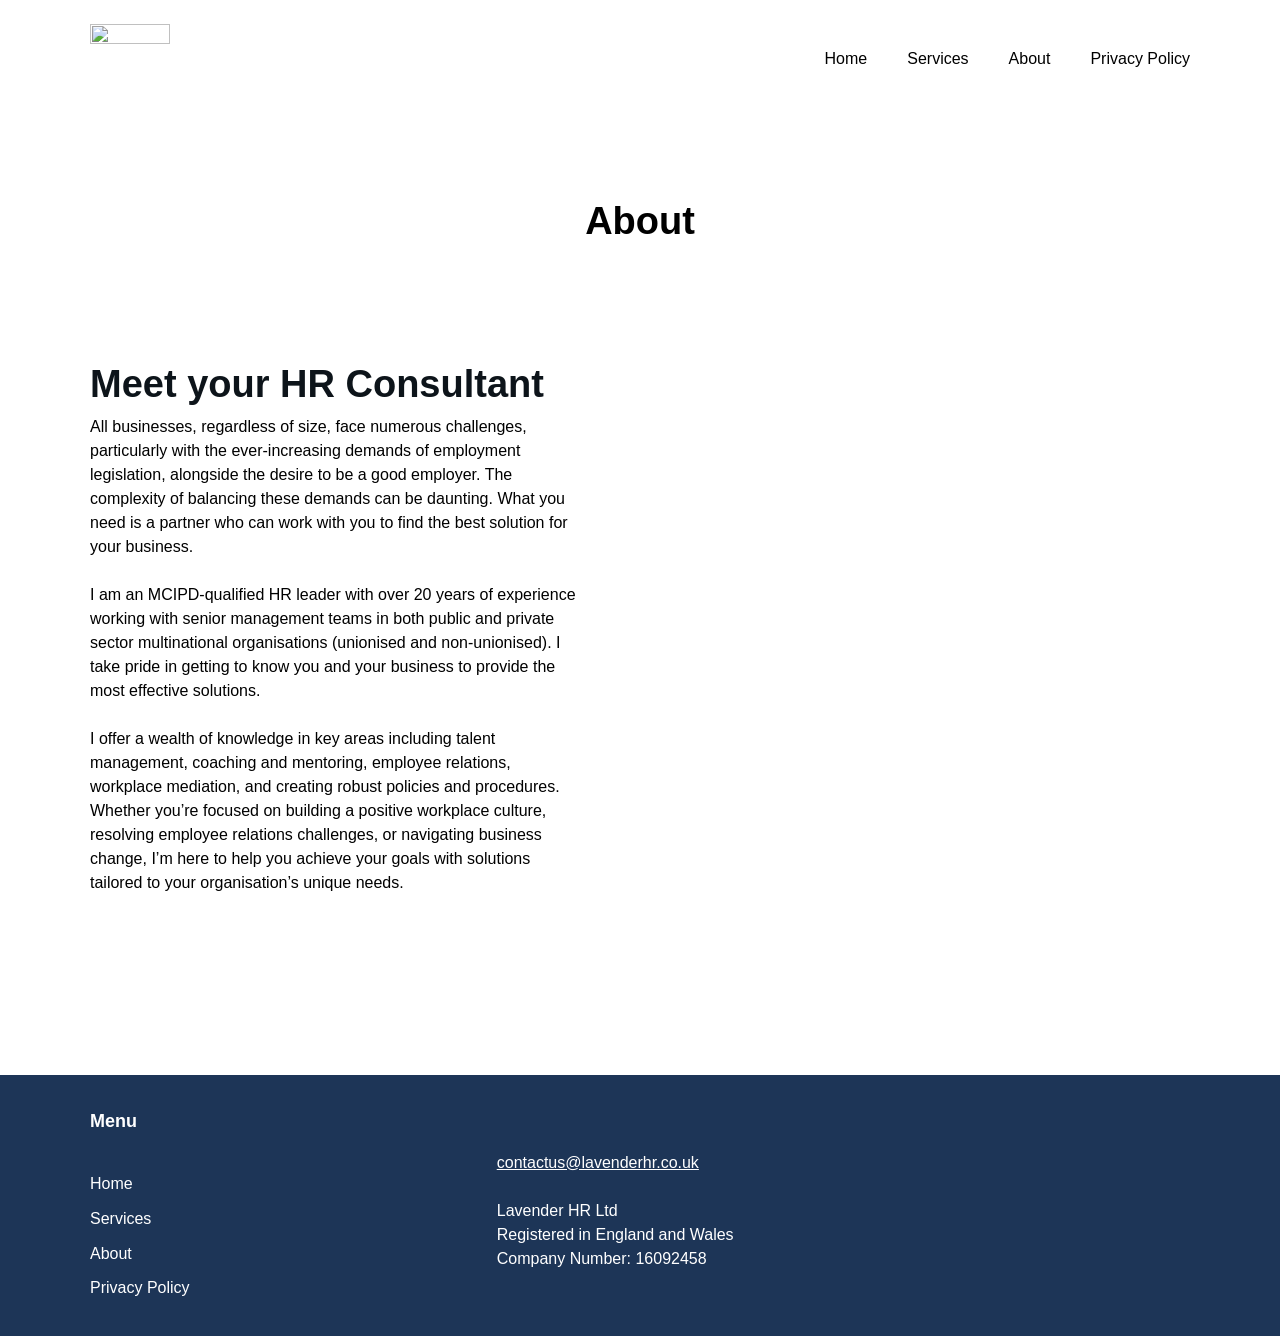
==== about.html @ bd3c9a65 "Add files via upload" ====
<!DOCTYPE html>
<html lang="en-GB">
<head><meta charset="UTF-8">
	
	<meta name="viewport" content="width=device-width, initial-scale=1">
<meta name="robots" content="max-image-preview:large">
<title>About</title>
<link rel="dns-prefetch" href="//www.googletagmanager.com">
<link rel="alternate" type="application/rss+xml" title=" » Feed" href="/feed/">
<link rel="alternate" type="application/rss+xml" title=" » Comments Feed" href="/comments/feed/">


<style id="wp-img-auto-sizes-contain-inline-css">
img:is([sizes=auto i],[sizes^="auto," i]){contain-intrinsic-size:3000px 1500px}
/*# sourceURL=wp-img-auto-sizes-contain-inline-css */
</style>

<style id="wp-block-site-logo-inline-css">
.wp-block-site-logo{box-sizing:border-box;line-height:0}.wp-block-site-logo a{display:inline-block;line-height:0}.wp-block-site-logo.is-default-size img{height:auto;width:120px}.wp-block-site-logo img{height:auto;max-width:100%}.wp-block-site-logo a,.wp-block-site-logo img{border-radius:inherit}.wp-block-site-logo.aligncenter{margin-left:auto;margin-right:auto;text-align:center}:root :where(.wp-block-site-logo.is-style-rounded){border-radius:9999px}
/*# sourceURL=/wp-includes/blocks/site-logo/style.min.css */
</style>
<style id="wp-block-group-inline-css">
.wp-block-group{box-sizing:border-box}:where(.wp-block-group.wp-block-group-is-layout-constrained){position:relative}
/*# sourceURL=/wp-includes/blocks/group/style.min.css */
</style>
<style id="wp-block-navigation-link-inline-css">
.wp-block-navigation .wp-block-navigation-item__label{overflow-wrap:break-word}.wp-block-navigation .wp-block-navigation-item__description{display:none}.link-ui-tools{outline:1px solid #f0f0f0;padding:8px}.link-ui-block-inserter{padding-top:8px}.link-ui-block-inserter__back{margin-left:8px;text-transform:uppercase}
/*# sourceURL=/wp-includes/blocks/navigation-link/style.min.css */
</style>
<style id="wp-block-navigation-inline-css">
.wp-block-navigation{position:relative}.wp-block-navigation ul{margin-bottom:0;margin-left:0;margin-top:0;padding-left:0}.wp-block-navigation ul,.wp-block-navigation ul li{list-style:none;padding:0}.wp-block-navigation .wp-block-navigation-item{align-items:center;background-color:inherit;display:flex;position:relative}.wp-block-navigation .wp-block-navigation-item .wp-block-navigation__submenu-container:empty{display:none}.wp-block-navigation .wp-block-navigation-item__content{display:block;z-index:1}.wp-block-navigation .wp-block-navigation-item__content.wp-block-navigation-item__content{color:inherit}.wp-block-navigation.has-text-decoration-underline .wp-block-navigation-item__content,.wp-block-navigation.has-text-decoration-underline .wp-block-navigation-item__content:active,.wp-block-navigation.has-text-decoration-underline .wp-block-navigation-item__content:focus{text-decoration:underline}.wp-block-navigation.has-text-decoration-line-through .wp-block-navigation-item__content,.wp-block-navigation.has-text-decoration-line-through .wp-block-navigation-item__content:active,.wp-block-navigation.has-text-decoration-line-through .wp-block-navigation-item__content:focus{text-decoration:line-through}.wp-block-navigation :where(a),.wp-block-navigation :where(a:active),.wp-block-navigation :where(a:focus){text-decoration:none}.wp-block-navigation .wp-block-navigation__submenu-icon{align-self:center;background-color:inherit;border:none;color:currentColor;display:inline-block;font-size:inherit;height:.6em;line-height:0;margin-left:.25em;padding:0;width:.6em}.wp-block-navigation .wp-block-navigation__submenu-icon svg{stroke:currentColor;display:inline-block;height:inherit;margin-top:.075em;width:inherit}.wp-block-navigation{--navigation-layout-justification-setting:flex-start;--navigation-layout-direction:row;--navigation-layout-wrap:wrap;--navigation-layout-justify:flex-start;--navigation-layout-align:center}.wp-block-navigation.is-vertical{--navigation-layout-direction:column;--navigation-layout-justify:initial;--navigation-layout-align:flex-start}.wp-block-navigation.no-wrap{--navigation-layout-wrap:nowrap}.wp-block-navigation.items-justified-center{--navigation-layout-justification-setting:center;--navigation-layout-justify:center}.wp-block-navigation.items-justified-center.is-vertical{--navigation-layout-align:center}.wp-block-navigation.items-justified-right{--navigation-layout-justification-setting:flex-end;--navigation-layout-justify:flex-end}.wp-block-navigation.items-justified-right.is-vertical{--navigation-layout-align:flex-end}.wp-block-navigation.items-justified-space-between{--navigation-layout-justification-setting:space-between;--navigation-layout-justify:space-between}.wp-block-navigation .has-child .wp-block-navigation__submenu-container{align-items:normal;background-color:inherit;color:inherit;display:flex;flex-direction:column;opacity:0;position:absolute;z-index:2}@media not (prefers-reduced-motion){.wp-block-navigation .has-child .wp-block-navigation__submenu-container{transition:opacity .1s linear}}.wp-block-navigation .has-child .wp-block-navigation__submenu-container{height:0;overflow:hidden;visibility:hidden;width:0}.wp-block-navigation .has-child .wp-block-navigation__submenu-container>.wp-block-navigation-item>.wp-block-navigation-item__content{display:flex;flex-grow:1;padding:.5em 1em}.wp-block-navigation .has-child .wp-block-navigation__submenu-container>.wp-block-navigation-item>.wp-block-navigation-item__content .wp-block-navigation__submenu-icon{margin-left:auto;margin-right:0}.wp-block-navigation .has-child .wp-block-navigation__submenu-container .wp-block-navigation-item__content{margin:0}.wp-block-navigation .has-child .wp-block-navigation__submenu-container{left:-1px;top:100%}@media (min-width:782px){.wp-block-navigation .has-child .wp-block-navigation__submenu-container .wp-block-navigation__submenu-container{left:100%;top:-1px}.wp-block-navigation .has-child .wp-block-navigation__submenu-container .wp-block-navigation__submenu-container:before{background:#0000;content:"";display:block;height:100%;position:absolute;right:100%;width:.5em}.wp-block-navigation .has-child .wp-block-navigation__submenu-container .wp-block-navigation__submenu-icon{margin-right:.25em}.wp-block-navigation .has-child .wp-block-navigation__submenu-container .wp-block-navigation__submenu-icon svg{transform:rotate(-90deg)}}@media (hover:hover){.wp-block-navigation .has-child:not(.open-on-click):hover>.wp-block-navigation__submenu-container{height:auto;min-width:200px;opacity:1;overflow:visible;visibility:visible;width:auto}}.wp-block-navigation .has-child .wp-block-navigation-submenu__toggle[aria-expanded=true]~.wp-block-navigation__submenu-container,.wp-block-navigation .has-child:not(.open-on-click):not(.open-on-hover-click):focus-within>.wp-block-navigation__submenu-container{height:auto;min-width:200px;opacity:1;overflow:visible;visibility:visible;width:auto}.wp-block-navigation .has-child.open-always{align-items:var(--navigation-layout-align,initial);flex-direction:var(--navigation-layout-direction,initial);flex-wrap:var(--navigation-layout-wrap,wrap);gap:var(--wp--style--block-gap,2em)}.wp-block-navigation .has-child.open-always,.wp-block-navigation .has-child.open-always .wp-block-navigation-item{justify-content:var(--navigation-layout-justify,initial)}.wp-block-navigation .has-child.open-always .wp-block-navigation__submenu-container,.wp-block-navigation .has-child.open-always.wp-block-navigation-submenu{gap:var(--wp--style--block-gap,2em)}.wp-block-navigation .has-child.open-always .wp-block-navigation-item,.wp-block-navigation .has-child.open-always .wp-block-navigation__submenu-container,.wp-block-navigation .has-child.open-always.wp-block-navigation-submenu{padding-bottom:0;padding-top:0}.wp-block-navigation .has-child.open-always .wp-block-navigation__submenu-container{padding-left:var(--wp--style--block-gap,2em);padding-right:var(--wp--style--block-gap,2em)}.wp-block-navigation .has-child.open-always .wp-block-navigation__submenu-container .wp-block-navigation-item__content{padding:0}.wp-block-navigation .has-child.open-always .wp-block-navigation__submenu-container>.wp-block-navigation-item>.wp-block-navigation-item__content,.wp-block-navigation .has-child.open-always>.wp-block-navigation-item__content{flex-grow:0}.wp-block-navigation .has-child.open-always>.wp-block-navigation__submenu-container{background-color:initial;border:none;color:inherit;flex-basis:100%;height:auto;opacity:1;overflow:visible;position:static;visibility:visible;width:auto}.wp-block-navigation.has-background .has-child .wp-block-navigation__submenu-container{left:0;top:100%}@media (min-width:782px){.wp-block-navigation.has-background .has-child .wp-block-navigation__submenu-container .wp-block-navigation__submenu-container{left:100%;top:0}}.wp-block-navigation-submenu{display:flex;position:relative}.wp-block-navigation-submenu .wp-block-navigation__submenu-icon svg{stroke:currentColor}button.wp-block-navigation-item__content{background-color:initial;border:none;color:currentColor;font-family:inherit;font-size:inherit;font-style:inherit;font-weight:inherit;letter-spacing:inherit;line-height:inherit;text-align:left;text-transform:inherit}.wp-block-navigation-submenu__toggle{cursor:pointer}.wp-block-navigation-submenu__toggle[aria-expanded=true]+.wp-block-navigation__submenu-icon>svg,.wp-block-navigation-submenu__toggle[aria-expanded=true]>svg{transform:rotate(180deg)}.wp-block-navigation-item.open-on-click .wp-block-navigation-submenu__toggle{padding-left:0;padding-right:.85em}.wp-block-navigation-item.open-on-click .wp-block-navigation-submenu__toggle+.wp-block-navigation__submenu-icon{margin-left:-.6em;pointer-events:none}.wp-block-navigation-item.open-on-click button.wp-block-navigation-item__content:not(.wp-block-navigation-submenu__toggle){padding:0}.wp-block-navigation .wp-block-page-list,.wp-block-navigation__container,.wp-block-navigation__responsive-close,.wp-block-navigation__responsive-container,.wp-block-navigation__responsive-container-content,.wp-block-navigation__responsive-dialog{gap:inherit}:where(.wp-block-navigation.has-background .wp-block-navigation-item a:not(.wp-element-button)),:where(.wp-block-navigation.has-background .wp-block-navigation-submenu a:not(.wp-element-button)){padding:.5em 1em}:where(.wp-block-navigation .wp-block-navigation__submenu-container .wp-block-navigation-item a:not(.wp-element-button)),:where(.wp-block-navigation .wp-block-navigation__submenu-container .wp-block-navigation-submenu a:not(.wp-element-button)),:where(.wp-block-navigation .wp-block-navigation__submenu-container .wp-block-navigation-submenu button.wp-block-navigation-item__content),:where(.wp-block-navigation .wp-block-navigation__submenu-container .wp-block-pages-list__item button.wp-block-navigation-item__content){padding:.5em 1em}.wp-block-navigation.items-justified-right .wp-block-navigation__container .has-child .wp-block-navigation__submenu-container,.wp-block-navigation.items-justified-right .wp-block-page-list>.has-child .wp-block-navigation__submenu-container,.wp-block-navigation.items-justified-space-between .wp-block-page-list>.has-child:last-child .wp-block-navigation__submenu-container,.wp-block-navigation.items-justified-space-between>.wp-block-navigation__container>.has-child:last-child .wp-block-navigation__submenu-container{left:auto;right:0}.wp-block-navigation.items-justified-right .wp-block-navigation__container .has-child .wp-block-navigation__submenu-container .wp-block-navigation__submenu-container,.wp-block-navigation.items-justified-right .wp-block-page-list>.has-child .wp-block-navigation__submenu-container .wp-block-navigation__submenu-container,.wp-block-navigation.items-justified-space-between .wp-block-page-list>.has-child:last-child .wp-block-navigation__submenu-container .wp-block-navigation__submenu-container,.wp-block-navigation.items-justified-space-between>.wp-block-navigation__container>.has-child:last-child .wp-block-navigation__submenu-container .wp-block-navigation__submenu-container{left:-1px;right:-1px}@media (min-width:782px){.wp-block-navigation.items-justified-right .wp-block-navigation__container .has-child .wp-block-navigation__submenu-container .wp-block-navigation__submenu-container,.wp-block-navigation.items-justified-right .wp-block-page-list>.has-child .wp-block-navigation__submenu-container .wp-block-navigation__submenu-container,.wp-block-navigation.items-justified-space-between .wp-block-page-list>.has-child:last-child .wp-block-navigation__submenu-container .wp-block-navigation__submenu-container,.wp-block-navigation.items-justified-space-between>.wp-block-navigation__container>.has-child:last-child .wp-block-navigation__submenu-container .wp-block-navigation__submenu-container{left:auto;right:100%}}.wp-block-navigation:not(.has-background) .wp-block-navigation__submenu-container{background-color:#fff;border:1px solid #00000026}.wp-block-navigation.has-background .wp-block-navigation__submenu-container{background-color:inherit}.wp-block-navigation:not(.has-text-color) .wp-block-navigation__submenu-container{color:#000}.wp-block-navigation__container{align-items:var(--navigation-layout-align,initial);display:flex;flex-direction:var(--navigation-layout-direction,initial);flex-wrap:var(--navigation-layout-wrap,wrap);justify-content:var(--navigation-layout-justify,initial);list-style:none;margin:0;padding-left:0}.wp-block-navigation__container .is-responsive{display:none}.wp-block-navigation__container:only-child,.wp-block-page-list:only-child{flex-grow:1}@keyframes overlay-menu__fade-in-animation{0%{opacity:0;transform:translateY(.5em)}to{opacity:1;transform:translateY(0)}}.wp-block-navigation__responsive-container{bottom:0;display:none;left:0;position:fixed;right:0;top:0}.wp-block-navigation__responsive-container :where(.wp-block-navigation-item a){color:inherit}.wp-block-navigation__responsive-container .wp-block-navigation__responsive-container-content{align-items:var(--navigation-layout-align,initial);display:flex;flex-direction:var(--navigation-layout-direction,initial);flex-wrap:var(--navigation-layout-wrap,wrap);justify-content:var(--navigation-layout-justify,initial)}.wp-block-navigation__responsive-container:not(.is-menu-open.is-menu-open){background-color:inherit!important;color:inherit!important}.wp-block-navigation__responsive-container.is-menu-open{background-color:inherit;display:flex;flex-direction:column}@media not (prefers-reduced-motion){.wp-block-navigation__responsive-container.is-menu-open{animation:overlay-menu__fade-in-animation .1s ease-out;animation-fill-mode:forwards}}.wp-block-navigation__responsive-container.is-menu-open:not(.disable-default-overlay){padding:clamp(1rem,var(--wp--style--root--padding-top),20rem) clamp(1rem,var(--wp--style--root--padding-right),20rem) clamp(1rem,var(--wp--style--root--padding-bottom),20rem) clamp(1rem,var(--wp--style--root--padding-left),20rem)}.wp-block-navigation__responsive-container.is-menu-open{overflow:auto;z-index:100000}.wp-block-navigation__responsive-container.is-menu-open:not(.disable-default-overlay) .wp-block-navigation__responsive-container-content{padding-top:calc(2rem + 24px)}.wp-block-navigation__responsive-container.is-menu-open:where(:not(.disable-default-overlay)) .wp-block-navigation__responsive-container-content{align-items:var(--navigation-layout-justification-setting,inherit);display:flex;flex-direction:column;flex-wrap:nowrap;overflow:visible}.wp-block-navigation__responsive-container.is-menu-open:where(:not(.disable-default-overlay)) .wp-block-navigation__responsive-container-content,.wp-block-navigation__responsive-container.is-menu-open:where(:not(.disable-default-overlay)) .wp-block-navigation__responsive-container-content .wp-block-navigation__container,.wp-block-navigation__responsive-container.is-menu-open:where(:not(.disable-default-overlay)) .wp-block-navigation__responsive-container-content .wp-block-page-list{justify-content:flex-start}.wp-block-navigation__responsive-container.is-menu-open:where(:not(.disable-default-overlay)) .wp-block-navigation__responsive-container-content .wp-block-navigation__submenu-icon{display:none}.wp-block-navigation__responsive-container.is-menu-open:where(:not(.disable-default-overlay)) .wp-block-navigation__responsive-container-content .has-child .wp-block-navigation__submenu-container{border:none;height:auto;min-width:200px;opacity:1;overflow:initial;padding-left:2rem;padding-right:2rem;position:static;visibility:visible;width:auto}.wp-block-navigation__responsive-container.is-menu-open:where(:not(.disable-default-overlay)) .wp-block-navigation__responsive-container-content .wp-block-navigation__container,.wp-block-navigation__responsive-container.is-menu-open:where(:not(.disable-default-overlay)) .wp-block-navigation__responsive-container-content .wp-block-navigation__submenu-container{gap:inherit}.wp-block-navigation__responsive-container.is-menu-open:where(:not(.disable-default-overlay)) .wp-block-navigation__responsive-container-content .wp-block-navigation__submenu-container{padding-top:var(--wp--style--block-gap,2em)}.wp-block-navigation__responsive-container.is-menu-open:where(:not(.disable-default-overlay)) .wp-block-navigation__responsive-container-content .wp-block-navigation-item__content{padding:0}.wp-block-navigation__responsive-container.is-menu-open:where(:not(.disable-default-overlay)) .wp-block-navigation__responsive-container-content .wp-block-navigation-item,.wp-block-navigation__responsive-container.is-menu-open:where(:not(.disable-default-overlay)) .wp-block-navigation__responsive-container-content .wp-block-navigation__container,.wp-block-navigation__responsive-container.is-menu-open:where(:not(.disable-default-overlay)) .wp-block-navigation__responsive-container-content .wp-block-page-list{align-items:var(--navigation-layout-justification-setting,initial);display:flex;flex-direction:column}.wp-block-navigation__responsive-container.is-menu-open:where(:not(.disable-default-overlay)) .wp-block-navigation-item,.wp-block-navigation__responsive-container.is-menu-open:where(:not(.disable-default-overlay)) .wp-block-navigation-item .wp-block-navigation__submenu-container,.wp-block-navigation__responsive-container.is-menu-open:where(:not(.disable-default-overlay)) .wp-block-navigation__container,.wp-block-navigation__responsive-container.is-menu-open:where(:not(.disable-default-overlay)) .wp-block-page-list{background:#0000!important;color:inherit!important}.wp-block-navigation__responsive-container.is-menu-open:where(:not(.disable-default-overlay)) .wp-block-navigation__submenu-container.wp-block-navigation__submenu-container.wp-block-navigation__submenu-container.wp-block-navigation__submenu-container{left:auto;right:auto}.wp-block-navigation__responsive-container.disable-default-overlay .wp-block-navigation__overlay-container{display:none;width:100%}.wp-block-navigation__responsive-container.disable-default-overlay .wp-block-navigation__responsive-close{max-width:none}.wp-block-navigation__responsive-container.disable-default-overlay.is-menu-open .wp-block-navigation__responsive-container-content>:not(.wp-block-navigation__overlay-container){display:none}.wp-block-navigation__responsive-container.disable-default-overlay.is-menu-open .wp-block-navigation__responsive-container-content .wp-block-navigation__overlay-container{display:block}.wp-block-navigation__responsive-container.disable-default-overlay.is-menu-open .wp-block-navigation__responsive-container-content .wp-block-navigation__overlay-container .wp-block-navigation__submenu-container{left:0;right:auto}@media (min-width:600px){.wp-block-navigation__responsive-container:not(.hidden-by-default):not(.is-menu-open){background-color:inherit;display:block;position:relative;width:100%;z-index:auto}.wp-block-navigation__responsive-container:not(.hidden-by-default):not(.is-menu-open) .wp-block-navigation__responsive-container-close{display:none}.wp-block-navigation__responsive-container.is-menu-open .wp-block-navigation__submenu-container.wp-block-navigation__submenu-container.wp-block-navigation__submenu-container.wp-block-navigation__submenu-container{left:0}}.wp-block-navigation:not(.has-background) .wp-block-navigation__responsive-container.is-menu-open:not(.disable-default-overlay){background-color:#fff}.wp-block-navigation:not(.has-text-color) .wp-block-navigation__responsive-container.is-menu-open:not(.disable-default-overlay){color:#000}.wp-block-navigation__toggle_button_label{font-size:1rem;font-weight:700}.wp-block-navigation__responsive-container-close,.wp-block-navigation__responsive-container-open{background:#0000;border:none;color:currentColor;cursor:pointer;margin:0;padding:0;text-transform:inherit;vertical-align:middle}.wp-block-navigation__responsive-container-close svg,.wp-block-navigation__responsive-container-open svg{fill:currentColor;display:block;height:24px;pointer-events:none;width:24px}.wp-block-navigation__responsive-container-open{display:flex}.wp-block-navigation__responsive-container-open.wp-block-navigation__responsive-container-open.wp-block-navigation__responsive-container-open{font-family:inherit;font-size:inherit;font-weight:inherit}@media (min-width:600px){.wp-block-navigation__responsive-container-open:not(.always-shown){display:none}}.wp-block-navigation__responsive-container-close{position:absolute;right:0;top:0;z-index:2}.wp-block-navigation__responsive-container-close.wp-block-navigation__responsive-container-close.wp-block-navigation__responsive-container-close{font-family:inherit;font-size:inherit;font-weight:inherit}.disable-default-overlay .wp-block-navigation__responsive-container-close{right:clamp(1rem,var(--wp--style--root--padding-left),20rem);top:clamp(1rem,var(--wp--style--root--padding-left),20rem)}.wp-block-navigation__responsive-close{width:100%}.has-modal-open .wp-block-navigation__responsive-close{margin-left:auto;margin-right:auto;max-width:var(--wp--style--global--wide-size,100%)}.wp-block-navigation__responsive-close:focus{outline:none}.is-menu-open .wp-block-navigation__responsive-close,.is-menu-open .wp-block-navigation__responsive-container-content,.is-menu-open .wp-block-navigation__responsive-dialog{box-sizing:border-box}.wp-block-navigation__responsive-dialog{position:relative}.has-modal-open .admin-bar .is-menu-open:where(:not(.disable-default-overlay)) .wp-block-navigation__responsive-dialog{margin-top:46px}@media (min-width:782px){.has-modal-open .admin-bar .is-menu-open:where(:not(.disable-default-overlay)) .wp-block-navigation__responsive-dialog{margin-top:32px}}html.has-modal-open{overflow:hidden}
/*# sourceURL=/wp-includes/blocks/navigation/style.min.css */
</style>
<style id="wp-block-post-title-inline-css">
.wp-block-post-title{box-sizing:border-box;word-break:break-word}.wp-block-post-title :where(a){display:inline-block;font-family:inherit;font-size:inherit;font-style:inherit;font-weight:inherit;letter-spacing:inherit;line-height:inherit;text-decoration:inherit}
/*# sourceURL=/wp-includes/blocks/post-title/style.min.css */
</style>
<style id="wp-block-heading-inline-css">
h1:where(.wp-block-heading).has-background,h2:where(.wp-block-heading).has-background,h3:where(.wp-block-heading).has-background,h4:where(.wp-block-heading).has-background,h5:where(.wp-block-heading).has-background,h6:where(.wp-block-heading).has-background{padding:1.25em 2.375em}h1.has-text-align-left[style*=writing-mode]:where([style*=vertical-lr]),h1.has-text-align-right[style*=writing-mode]:where([style*=vertical-rl]),h2.has-text-align-left[style*=writing-mode]:where([style*=vertical-lr]),h2.has-text-align-right[style*=writing-mode]:where([style*=vertical-rl]),h3.has-text-align-left[style*=writing-mode]:where([style*=vertical-lr]),h3.has-text-align-right[style*=writing-mode]:where([style*=vertical-rl]),h4.has-text-align-left[style*=writing-mode]:where([style*=vertical-lr]),h4.has-text-align-right[style*=writing-mode]:where([style*=vertical-rl]),h5.has-text-align-left[style*=writing-mode]:where([style*=vertical-lr]),h5.has-text-align-right[style*=writing-mode]:where([style*=vertical-rl]),h6.has-text-align-left[style*=writing-mode]:where([style*=vertical-lr]),h6.has-text-align-right[style*=writing-mode]:where([style*=vertical-rl]){rotate:180deg}
/*# sourceURL=/wp-includes/blocks/heading/style.min.css */
</style>
<style id="wp-block-paragraph-inline-css">
.is-small-text{font-size:.875em}.is-regular-text{font-size:1em}.is-large-text{font-size:2.25em}.is-larger-text{font-size:3em}.has-drop-cap:not(:focus):first-letter{float:left;font-size:8.4em;font-style:normal;font-weight:100;line-height:.68;margin:.05em .1em 0 0;text-transform:uppercase}body.rtl .has-drop-cap:not(:focus):first-letter{float:none;margin-left:.1em}p.has-drop-cap.has-background{overflow:hidden}:root :where(p.has-background){padding:1.25em 2.375em}:where(p.has-text-color:not(.has-link-color)) a{color:inherit}p.has-text-align-left[style*="writing-mode:vertical-lr"],p.has-text-align-right[style*="writing-mode:vertical-rl"]{rotate:180deg}
/*# sourceURL=/wp-includes/blocks/paragraph/style.min.css */
</style>
<style id="wp-block-image-inline-css">
.wp-block-image>a,.wp-block-image>figure>a{display:inline-block}.wp-block-image img{box-sizing:border-box;height:auto;max-width:100%;vertical-align:bottom}@media not (prefers-reduced-motion){.wp-block-image img.hide{visibility:hidden}.wp-block-image img.show{animation:show-content-image .4s}}.wp-block-image[style*=border-radius] img,.wp-block-image[style*=border-radius]>a{border-radius:inherit}.wp-block-image.has-custom-border img{box-sizing:border-box}.wp-block-image.aligncenter{text-align:center}.wp-block-image.alignfull>a,.wp-block-image.alignwide>a{width:100%}.wp-block-image.alignfull img,.wp-block-image.alignwide img{height:auto;width:100%}.wp-block-image .aligncenter,.wp-block-image .alignleft,.wp-block-image .alignright,.wp-block-image.aligncenter,.wp-block-image.alignleft,.wp-block-image.alignright{display:table}.wp-block-image .aligncenter>figcaption,.wp-block-image .alignleft>figcaption,.wp-block-image .alignright>figcaption,.wp-block-image.aligncenter>figcaption,.wp-block-image.alignleft>figcaption,.wp-block-image.alignright>figcaption{caption-side:bottom;display:table-caption}.wp-block-image .alignleft{float:left;margin:.5em 1em .5em 0}.wp-block-image .alignright{float:right;margin:.5em 0 .5em 1em}.wp-block-image .aligncenter{margin-left:auto;margin-right:auto}.wp-block-image :where(figcaption){margin-bottom:1em;margin-top:.5em}.wp-block-image.is-style-circle-mask img{border-radius:9999px}@supports ((-webkit-mask-image:none) or (mask-image:none)) or (-webkit-mask-image:none){.wp-block-image.is-style-circle-mask img{border-radius:0;-webkit-mask-image:url('data:image/svg+xml;utf8,<svg viewBox="0 0 100 100" xmlns="http://www.w3.org/2000/svg"><circle cx="50" cy="50" r="50"/></svg>');mask-image:url('data:image/svg+xml;utf8,<svg viewBox="0 0 100 100" xmlns="http://www.w3.org/2000/svg"><circle cx="50" cy="50" r="50"/></svg>');mask-mode:alpha;-webkit-mask-position:center;mask-position:center;-webkit-mask-repeat:no-repeat;mask-repeat:no-repeat;-webkit-mask-size:contain;mask-size:contain}}:root :where(.wp-block-image.is-style-rounded img,.wp-block-image .is-style-rounded img){border-radius:9999px}.wp-block-image figure{margin:0}.wp-lightbox-container{display:flex;flex-direction:column;position:relative}.wp-lightbox-container img{cursor:zoom-in}.wp-lightbox-container img:hover+button{opacity:1}.wp-lightbox-container button{align-items:center;backdrop-filter:blur(16px) saturate(180%);background-color:#5a5a5a40;border:none;border-radius:4px;cursor:zoom-in;display:flex;height:20px;justify-content:center;opacity:0;padding:0;position:absolute;right:16px;text-align:center;top:16px;width:20px;z-index:100}@media not (prefers-reduced-motion){.wp-lightbox-container button{transition:opacity .2s ease}}.wp-lightbox-container button:focus-visible{outline:3px auto #5a5a5a40;outline:3px auto -webkit-focus-ring-color;outline-offset:3px}.wp-lightbox-container button:hover{cursor:pointer;opacity:1}.wp-lightbox-container button:focus{opacity:1}.wp-lightbox-container button:focus,.wp-lightbox-container button:hover,.wp-lightbox-container button:not(:hover):not(:active):not(.has-background){background-color:#5a5a5a40;border:none}.wp-lightbox-overlay{box-sizing:border-box;cursor:zoom-out;height:100vh;left:0;overflow:hidden;position:fixed;top:0;visibility:hidden;width:100%;z-index:100000}.wp-lightbox-overlay .wp-lightbox-close-button{align-items:center;cursor:pointer;display:flex;font-family:inherit;gap:8px;justify-content:center;line-height:1;min-height:40px;min-width:40px;padding:0 4px;position:absolute;right:calc(env(safe-area-inset-right) + 16px);top:calc(env(safe-area-inset-top) + 16px);z-index:5000000}.wp-lightbox-overlay .wp-lightbox-close-button:focus,.wp-lightbox-overlay .wp-lightbox-close-button:hover,.wp-lightbox-overlay .wp-lightbox-close-button:not(:hover):not(:active):not(.has-background){background:none;border:none}.wp-lightbox-overlay .wp-lightbox-close-button:has(.wp-lightbox-close-text:not([hidden])) .wp-lightbox-close-icon svg{height:1em;width:1em}.wp-lightbox-overlay .wp-lightbox-close-icon svg{display:block}.wp-lightbox-overlay .wp-lightbox-navigation-button-next,.wp-lightbox-overlay .wp-lightbox-navigation-button-prev{align-items:center;bottom:16px;cursor:pointer;display:flex;font-family:inherit;gap:4px;justify-content:center;line-height:1;min-height:40px;min-width:40px;padding:0 8px;position:absolute;z-index:2000002}.wp-lightbox-overlay .wp-lightbox-navigation-button-next[hidden],.wp-lightbox-overlay .wp-lightbox-navigation-button-prev[hidden]{display:none}@media (min-width:960px){.wp-lightbox-overlay .wp-lightbox-navigation-button-next,.wp-lightbox-overlay .wp-lightbox-navigation-button-prev{bottom:50%;transform:translateY(-50%)}}.wp-lightbox-overlay .wp-lightbox-navigation-button-next:focus,.wp-lightbox-overlay .wp-lightbox-navigation-button-next:hover,.wp-lightbox-overlay .wp-lightbox-navigation-button-next:not(:hover):not(:active):not(.has-background),.wp-lightbox-overlay .wp-lightbox-navigation-button-prev:focus,.wp-lightbox-overlay .wp-lightbox-navigation-button-prev:hover,.wp-lightbox-overlay .wp-lightbox-navigation-button-prev:not(:hover):not(:active):not(.has-background){background:none;border:none;padding:0 8px}.wp-lightbox-overlay .wp-lightbox-navigation-button-next:has(.wp-lightbox-navigation-text:not([hidden])) .wp-lightbox-navigation-icon svg,.wp-lightbox-overlay .wp-lightbox-navigation-button-prev:has(.wp-lightbox-navigation-text:not([hidden])) .wp-lightbox-navigation-icon svg{display:block;height:1.5em;width:1.5em}.wp-lightbox-overlay .wp-lightbox-navigation-button-prev{left:calc(env(safe-area-inset-left) + 16px)}.wp-lightbox-overlay .wp-lightbox-navigation-button-next{right:calc(env(safe-area-inset-right) + 16px)}.wp-lightbox-overlay .wp-lightbox-navigation-icon svg{vertical-align:middle}.wp-lightbox-overlay .lightbox-image-container{height:var(--wp--lightbox-container-height);left:50%;overflow:hidden;position:absolute;top:50%;transform:translate(-50%,-50%);transform-origin:top left;width:var(--wp--lightbox-container-width);z-index:2000001}.wp-lightbox-overlay .wp-block-image{align-items:center;box-sizing:border-box;display:flex;height:100%;justify-content:center;margin:0;position:relative;transform-origin:0 0;width:100%;z-index:3000000}.wp-lightbox-overlay .wp-block-image img{height:var(--wp--lightbox-image-height);min-height:var(--wp--lightbox-image-height);min-width:var(--wp--lightbox-image-width);width:var(--wp--lightbox-image-width)}.wp-lightbox-overlay .wp-block-image figcaption{display:none}.wp-lightbox-overlay button{background:none;border:none}.wp-lightbox-overlay .scrim{background-color:#fff;height:100%;opacity:.9;position:absolute;width:100%;z-index:2000000}.wp-lightbox-overlay.active{visibility:visible}@media not (prefers-reduced-motion){.wp-lightbox-overlay.active{animation:turn-on-visibility .25s both}.wp-lightbox-overlay.active img{animation:turn-on-visibility .35s both}.wp-lightbox-overlay.show-closing-animation:not(.active){animation:turn-off-visibility .35s both}.wp-lightbox-overlay.show-closing-animation:not(.active) img{animation:turn-off-visibility .25s both}.wp-lightbox-overlay.zoom.active{animation:none;opacity:1;visibility:visible}.wp-lightbox-overlay.zoom.active .lightbox-image-container{animation:lightbox-zoom-in .4s}.wp-lightbox-overlay.zoom.active .lightbox-image-container img{animation:none}.wp-lightbox-overlay.zoom.active .scrim{animation:turn-on-visibility .4s forwards}.wp-lightbox-overlay.zoom.show-closing-animation:not(.active){animation:none}.wp-lightbox-overlay.zoom.show-closing-animation:not(.active) .lightbox-image-container{animation:lightbox-zoom-out .4s}.wp-lightbox-overlay.zoom.show-closing-animation:not(.active) .lightbox-image-container img{animation:none}.wp-lightbox-overlay.zoom.show-closing-animation:not(.active) .scrim{animation:turn-off-visibility .4s forwards}}@keyframes show-content-image{0%{visibility:hidden}99%{visibility:hidden}to{visibility:visible}}@keyframes turn-on-visibility{0%{opacity:0}to{opacity:1}}@keyframes turn-off-visibility{0%{opacity:1;visibility:visible}99%{opacity:0;visibility:visible}to{opacity:0;visibility:hidden}}@keyframes lightbox-zoom-in{0%{transform:translate(calc((-100vw + var(--wp--lightbox-scrollbar-width))/2 + var(--wp--lightbox-initial-left-position)),calc(-50vh + var(--wp--lightbox-initial-top-position))) scale(var(--wp--lightbox-scale))}to{transform:translate(-50%,-50%) scale(1)}}@keyframes lightbox-zoom-out{0%{transform:translate(-50%,-50%) scale(1);visibility:visible}99%{visibility:visible}to{transform:translate(calc((-100vw + var(--wp--lightbox-scrollbar-width))/2 + var(--wp--lightbox-initial-left-position)),calc(-50vh + var(--wp--lightbox-initial-top-position))) scale(var(--wp--lightbox-scale));visibility:hidden}}
/*# sourceURL=/wp-includes/blocks/image/style.min.css */
</style>
<style id="wp-block-post-content-inline-css">
.wp-block-post-content{display:flow-root}
/*# sourceURL=/wp-includes/blocks/post-content/style.min.css */
</style>
<style id="wp-block-columns-inline-css">
.wp-block-columns{box-sizing:border-box;display:flex;flex-wrap:wrap!important}@media (min-width:782px){.wp-block-columns{flex-wrap:nowrap!important}}.wp-block-columns{align-items:normal!important}.wp-block-columns.are-vertically-aligned-top{align-items:flex-start}.wp-block-columns.are-vertically-aligned-center{align-items:center}.wp-block-columns.are-vertically-aligned-bottom{align-items:flex-end}@media (max-width:781px){.wp-block-columns:not(.is-not-stacked-on-mobile)>.wp-block-column{flex-basis:100%!important}}@media (min-width:782px){.wp-block-columns:not(.is-not-stacked-on-mobile)>.wp-block-column{flex-basis:0;flex-grow:1}.wp-block-columns:not(.is-not-stacked-on-mobile)>.wp-block-column[style*=flex-basis]{flex-grow:0}}.wp-block-columns.is-not-stacked-on-mobile{flex-wrap:nowrap!important}.wp-block-columns.is-not-stacked-on-mobile>.wp-block-column{flex-basis:0;flex-grow:1}.wp-block-columns.is-not-stacked-on-mobile>.wp-block-column[style*=flex-basis]{flex-grow:0}:where(.wp-block-columns){margin-bottom:1.75em}:where(.wp-block-columns.has-background){padding:1.25em 2.375em}.wp-block-column{flex-grow:1;min-width:0;overflow-wrap:break-word;word-break:break-word}.wp-block-column.is-vertically-aligned-top{align-self:flex-start}.wp-block-column.is-vertically-aligned-center{align-self:center}.wp-block-column.is-vertically-aligned-bottom{align-self:flex-end}.wp-block-column.is-vertically-aligned-stretch{align-self:stretch}.wp-block-column.is-vertically-aligned-bottom,.wp-block-column.is-vertically-aligned-center,.wp-block-column.is-vertically-aligned-top{width:100%}
/*# sourceURL=/wp-includes/blocks/columns/style.min.css */
</style>
<style id="wp-emoji-styles-inline-css">

	img.wp-smiley, img.emoji {
		display: inline !important;
		border: none !important;
		box-shadow: none !important;
		height: 1em !important;
		width: 1em !important;
		margin: 0 0.07em !important;
		vertical-align: -0.1em !important;
		background: none !important;
		padding: 0 !important;
	}
/*# sourceURL=wp-emoji-styles-inline-css */
</style>
<style id="wp-block-library-inline-css">
:root{--wp-block-synced-color:#7a00df;--wp-block-synced-color--rgb:122,0,223;--wp-bound-block-color:var(--wp-block-synced-color);--wp-editor-canvas-background:#ddd;--wp-admin-theme-color:#007cba;--wp-admin-theme-color--rgb:0,124,186;--wp-admin-theme-color-darker-10:#006ba1;--wp-admin-theme-color-darker-10--rgb:0,107,160.5;--wp-admin-theme-color-darker-20:#005a87;--wp-admin-theme-color-darker-20--rgb:0,90,135;--wp-admin-border-width-focus:2px}@media (min-resolution:192dpi){:root{--wp-admin-border-width-focus:1.5px}}.wp-element-button{cursor:pointer}:root .has-very-light-gray-background-color{background-color:#eee}:root .has-very-dark-gray-background-color{background-color:#313131}:root .has-very-light-gray-color{color:#eee}:root .has-very-dark-gray-color{color:#313131}:root .has-vivid-green-cyan-to-vivid-cyan-blue-gradient-background{background:linear-gradient(135deg,#00d084,#0693e3)}:root .has-purple-crush-gradient-background{background:linear-gradient(135deg,#34e2e4,#4721fb 50%,#ab1dfe)}:root .has-hazy-dawn-gradient-background{background:linear-gradient(135deg,#faaca8,#dad0ec)}:root .has-subdued-olive-gradient-background{background:linear-gradient(135deg,#fafae1,#67a671)}:root .has-atomic-cream-gradient-background{background:linear-gradient(135deg,#fdd79a,#004a59)}:root .has-nightshade-gradient-background{background:linear-gradient(135deg,#330968,#31cdcf)}:root .has-midnight-gradient-background{background:linear-gradient(135deg,#020381,#2874fc)}:root{--wp--preset--font-size--normal:16px;--wp--preset--font-size--huge:42px}.has-regular-font-size{font-size:1em}.has-larger-font-size{font-size:2.625em}.has-normal-font-size{font-size:var(--wp--preset--font-size--normal)}.has-huge-font-size{font-size:var(--wp--preset--font-size--huge)}:root .has-text-align-center{text-align:center}:root .has-text-align-left{text-align:left}:root .has-text-align-right{text-align:right}.has-fit-text{white-space:nowrap!important}#end-resizable-editor-section{display:none}.aligncenter{clear:both}.items-justified-left{justify-content:flex-start}.items-justified-center{justify-content:center}.items-justified-right{justify-content:flex-end}.items-justified-space-between{justify-content:space-between}.screen-reader-text{word-wrap:normal!important;border:0;clip-path:inset(50%);height:1px;margin:-1px;overflow:hidden;padding:0;position:absolute;width:1px}.screen-reader-text:focus{background-color:#ddd;clip-path:none;color:#444;display:block;font-size:1em;height:auto;left:5px;line-height:normal;padding:15px 23px 14px;text-decoration:none;top:5px;width:auto;z-index:100000}html :where(.has-border-color){border-style:solid}html :where([style*=border-color]){border-style:solid}html :where([style*=border-top-color]){border-top-style:solid}html :where([style*=border-right-color]){border-right-style:solid}html :where([style*=border-bottom-color]){border-bottom-style:solid}html :where([style*=border-left-color]){border-left-style:solid}html :where([style*=border-width]){border-style:solid}html :where([style*=border-top-width]){border-top-style:solid}html :where([style*=border-right-width]){border-right-style:solid}html :where([style*=border-bottom-width]){border-bottom-style:solid}html :where([style*=border-left-width]){border-left-style:solid}html :where(img[class*=wp-image-]){height:auto;max-width:100%}:where(figure){margin:0 0 1em}html :where(.is-position-sticky){--wp-admin--admin-bar--position-offset:var(--wp-admin--admin-bar--height,0px)}@media screen and (max-width:600px){html :where(.is-position-sticky){--wp-admin--admin-bar--position-offset:0px}}
/*# sourceURL=/wp-includes/css/dist/block-library/common.min.css */
</style>
<style id="global-styles-inline-css">
:root{--wp--preset--aspect-ratio--square: 1;--wp--preset--aspect-ratio--4-3: 4/3;--wp--preset--aspect-ratio--3-4: 3/4;--wp--preset--aspect-ratio--3-2: 3/2;--wp--preset--aspect-ratio--2-3: 2/3;--wp--preset--aspect-ratio--16-9: 16/9;--wp--preset--aspect-ratio--9-16: 9/16;--wp--preset--color--black: #000000;--wp--preset--color--cyan-bluish-gray: #abb8c3;--wp--preset--color--white: #ffffff;--wp--preset--color--pale-pink: #f78da7;--wp--preset--color--vivid-red: #cf2e2e;--wp--preset--color--luminous-vivid-orange: #ff6900;--wp--preset--color--luminous-vivid-amber: #fcb900;--wp--preset--color--light-green-cyan: #7bdcb5;--wp--preset--color--vivid-green-cyan: #00d084;--wp--preset--color--pale-cyan-blue: #8ed1fc;--wp--preset--color--vivid-cyan-blue: #0693e3;--wp--preset--color--vivid-purple: #9b51e0;--wp--preset--color--color-1: #A8DADC;--wp--preset--color--color-2: #1D3557;--wp--preset--color--color-3: #457B9D;--wp--preset--color--light: #ffffff;--wp--preset--color--dark: #0d141a;--wp--preset--color--grey: #B8C0CC;--wp--preset--color--page-background: #ffffff;--wp--preset--color--page-text: #000000;--wp--preset--gradient--vivid-cyan-blue-to-vivid-purple: linear-gradient(135deg,rgb(6,147,227) 0%,rgb(155,81,224) 100%);--wp--preset--gradient--light-green-cyan-to-vivid-green-cyan: linear-gradient(135deg,rgb(122,220,180) 0%,rgb(0,208,130) 100%);--wp--preset--gradient--luminous-vivid-amber-to-luminous-vivid-orange: linear-gradient(135deg,rgb(252,185,0) 0%,rgb(255,105,0) 100%);--wp--preset--gradient--luminous-vivid-orange-to-vivid-red: linear-gradient(135deg,rgb(255,105,0) 0%,rgb(207,46,46) 100%);--wp--preset--gradient--very-light-gray-to-cyan-bluish-gray: linear-gradient(135deg,rgb(238,238,238) 0%,rgb(169,184,195) 100%);--wp--preset--gradient--cool-to-warm-spectrum: linear-gradient(135deg,rgb(74,234,220) 0%,rgb(151,120,209) 20%,rgb(207,42,186) 40%,rgb(238,44,130) 60%,rgb(251,105,98) 80%,rgb(254,248,76) 100%);--wp--preset--gradient--blush-light-purple: linear-gradient(135deg,rgb(255,206,236) 0%,rgb(152,150,240) 100%);--wp--preset--gradient--blush-bordeaux: linear-gradient(135deg,rgb(254,205,165) 0%,rgb(254,45,45) 50%,rgb(107,0,62) 100%);--wp--preset--gradient--luminous-dusk: linear-gradient(135deg,rgb(255,203,112) 0%,rgb(199,81,192) 50%,rgb(65,88,208) 100%);--wp--preset--gradient--pale-ocean: linear-gradient(135deg,rgb(255,245,203) 0%,rgb(182,227,212) 50%,rgb(51,167,181) 100%);--wp--preset--gradient--electric-grass: linear-gradient(135deg,rgb(202,248,128) 0%,rgb(113,206,126) 100%);--wp--preset--gradient--midnight: linear-gradient(135deg,rgb(2,3,129) 0%,rgb(40,116,252) 100%);--wp--preset--gradient--gradient-one: linear-gradient(135deg, #457B9D 0%, #73BFB8 100%);--wp--preset--font-size--small: 12px;--wp--preset--font-size--medium: 16px;--wp--preset--font-size--large: 18px;--wp--preset--font-size--x-large: 38px;--wp--preset--font-size--xx-large: 60px;--wp--preset--font-family--system: -apple-system,BlinkMacSystemFont,"Segoe UI",Roboto,Oxygen-Sans,Ubuntu,Cantarell,"Helvetica Neue",sans-serif;--wp--preset--font-family--serif: "Times New Roman","New York",Times,"Noto Serif",serif;--wp--preset--font-family--monospace: Consolas,Menlo,Monaco,"SF Mono","DejaVu Sans Mono","Roboto Mono","Courier New",Courier,monospace;--wp--preset--font-family--dmsans: DMSans, sans-serif;--wp--preset--font-family--caudex: Caudex, serif;--wp--preset--font-family--cormorant: Cormorant, serif;--wp--preset--font-family--dmserif-display: DMSerifDisplay, serif;--wp--preset--font-family--firasans: FiraSans, sans-serif;--wp--preset--font-family--gruppo: Gruppo, sans-serif;--wp--preset--font-family--junge: Junge, serif;--wp--preset--font-family--montserrat: Montserrat, sans-serif;--wp--preset--font-family--nunitosans: NunitoSans, sans-serif;--wp--preset--font-family--playfairdisplay: PlayfairDisplay, serif;--wp--preset--font-family--poppins: Poppins, sans-serif;--wp--preset--font-family--prompt: Prompt, sans-serif;--wp--preset--font-family--prostoone: ProstoOne, sans-serif;--wp--preset--font-family--roboto: Roboto, sans-serif;--wp--preset--font-family--titilliumweb: TitilliumWeb, sans-serif;--wp--preset--font-family--trirong: Trirong, serif;--wp--preset--font-family--lato: Lato, sans-serif;--wp--preset--font-family--ibm-plex-mono: IBM Plex Mono, monospace, sans-serif;--wp--preset--font-family--prata: Prata, serif;--wp--preset--font-family--catamaran: Catamaran, sans-serif;--wp--preset--font-family--open-sans: Open Sans, sans-serif;--wp--preset--font-family--manrope: Manrope, sans-serif;--wp--preset--spacing--20: 0.44rem;--wp--preset--spacing--30: 0.67rem;--wp--preset--spacing--40: 1rem;--wp--preset--spacing--50: 1.5rem;--wp--preset--spacing--60: 2.25rem;--wp--preset--spacing--70: 3.38rem;--wp--preset--spacing--80: 5.06rem;--wp--preset--shadow--natural: 6px 6px 9px rgba(0, 0, 0, 0.2);--wp--preset--shadow--deep: 12px 12px 50px rgba(0, 0, 0, 0.4);--wp--preset--shadow--sharp: 6px 6px 0px rgba(0, 0, 0, 0.2);--wp--preset--shadow--outlined: 6px 6px 0px -3px rgb(255, 255, 255), 6px 6px rgb(0, 0, 0);--wp--preset--shadow--crisp: 6px 6px 0px rgb(0, 0, 0);}:root { --wp--style--global--content-size: 700px;--wp--style--global--wide-size: 1100px; }:where(body) { margin: 0; }.wp-site-blocks { padding-top: var(--wp--style--root--padding-top); padding-bottom: var(--wp--style--root--padding-bottom); }.has-global-padding { padding-right: var(--wp--style--root--padding-right); padding-left: var(--wp--style--root--padding-left); }.has-global-padding > .alignfull { margin-right: calc(var(--wp--style--root--padding-right) * -1); margin-left: calc(var(--wp--style--root--padding-left) * -1); }.has-global-padding :where(:not(.alignfull.is-layout-flow) > .has-global-padding:not(.wp-block-block, .alignfull)) { padding-right: 0; padding-left: 0; }.has-global-padding :where(:not(.alignfull.is-layout-flow) > .has-global-padding:not(.wp-block-block, .alignfull)) > .alignfull { margin-left: 0; margin-right: 0; }.wp-site-blocks > .alignleft { float: left; margin-right: 2em; }.wp-site-blocks > .alignright { float: right; margin-left: 2em; }.wp-site-blocks > .aligncenter { justify-content: center; margin-left: auto; margin-right: auto; }:where(.wp-site-blocks) > * { margin-block-start: 40px; margin-block-end: 0; }:where(.wp-site-blocks) > :first-child { margin-block-start: 0; }:where(.wp-site-blocks) > :last-child { margin-block-end: 0; }:root { --wp--style--block-gap: 40px; }:root :where(.is-layout-flow) > :first-child{margin-block-start: 0;}:root :where(.is-layout-flow) > :last-child{margin-block-end: 0;}:root :where(.is-layout-flow) > *{margin-block-start: 40px;margin-block-end: 0;}:root :where(.is-layout-constrained) > :first-child{margin-block-start: 0;}:root :where(.is-layout-constrained) > :last-child{margin-block-end: 0;}:root :where(.is-layout-constrained) > *{margin-block-start: 40px;margin-block-end: 0;}:root :where(.is-layout-flex){gap: 40px;}:root :where(.is-layout-grid){gap: 40px;}.is-layout-flow > .alignleft{float: left;margin-inline-start: 0;margin-inline-end: 2em;}.is-layout-flow > .alignright{float: right;margin-inline-start: 2em;margin-inline-end: 0;}.is-layout-flow > .aligncenter{margin-left: auto !important;margin-right: auto !important;}.is-layout-constrained > .alignleft{float: left;margin-inline-start: 0;margin-inline-end: 2em;}.is-layout-constrained > .alignright{float: right;margin-inline-start: 2em;margin-inline-end: 0;}.is-layout-constrained > .aligncenter{margin-left: auto !important;margin-right: auto !important;}.is-layout-constrained > :where(:not(.alignleft):not(.alignright):not(.alignfull)){max-width: var(--wp--style--global--content-size);margin-left: auto !important;margin-right: auto !important;}.is-layout-constrained > .alignwide{max-width: var(--wp--style--global--wide-size);}body .is-layout-flex{display: flex;}.is-layout-flex{flex-wrap: wrap;align-items: center;}.is-layout-flex > :is(*, div){margin: 0;}body .is-layout-grid{display: grid;}.is-layout-grid > :is(*, div){margin: 0;}body{background-color: var(--wp--preset--color--page-background);color: var(--wp--preset--color--black);font-family: -apple-system,BlinkMacSystemFont,"Segoe UI",Roboto,Oxygen-Sans,Ubuntu,Cantarell,"Helvetica Neue",sans-serif;font-size: var(--wp--preset--font-size--medium);line-height: 1.5;--wp--style--root--padding-top: 0px;--wp--style--root--padding-right: var(--wp--preset--spacing--50);--wp--style--root--padding-bottom: 0px;--wp--style--root--padding-left: var(--wp--preset--spacing--50);}a:where(:not(.wp-element-button)){color: var(--wp--preset--color--black);}:root :where(a:where(:not(.wp-element-button)):hover){color: var(--wp--preset--color--contrast);text-decoration: none;}:root :where(a:where(:not(.wp-element-button)):focus){color: var(--wp--preset--color--contrast);}:root :where(a:where(:not(.wp-element-button)):active){color: var(--wp--preset--color--contrast);}h1, h2, h3, h4, h5, h6{color: var(--wp--preset--color--black);font-family: -apple-system,BlinkMacSystemFont,"Segoe UI",Roboto,Oxygen-Sans,Ubuntu,Cantarell,"Helvetica Neue",sans-serif;}:root :where(.wp-element-button, .wp-block-button__link){background-color: var(--wp--preset--color--primary);border-radius: 28px;border-color: var(--wp--preset--color--transparent);border-width: 1px;border-style: solid;color: var(--wp--preset--color--contrast);font-family: inherit;font-size: var(--wp--preset--font-size--small);font-style: inherit;font-weight: 500;letter-spacing: inherit;line-height: inherit;padding-top: var(--wp--preset--spacing--30);padding-right: var(--wp--preset--spacing--30);padding-bottom: var(--wp--preset--spacing--30);padding-left: var(--wp--preset--spacing--30);text-decoration: none;text-transform: inherit;}:root :where(.wp-element-button:hover, .wp-block-button__link:hover){border-color: var(--wp--preset--color--secondary);}:root :where(.wp-element-caption, .wp-block-audio figcaption, .wp-block-embed figcaption, .wp-block-gallery figcaption, .wp-block-image figcaption, .wp-block-table figcaption, .wp-block-video figcaption){color: var(--wp--preset--color--primary);}cite{color: var(--wp--preset--color--primary);}.has-black-color{color: var(--wp--preset--color--black) !important;}.has-cyan-bluish-gray-color{color: var(--wp--preset--color--cyan-bluish-gray) !important;}.has-white-color{color: var(--wp--preset--color--white) !important;}.has-pale-pink-color{color: var(--wp--preset--color--pale-pink) !important;}.has-vivid-red-color{color: var(--wp--preset--color--vivid-red) !important;}.has-luminous-vivid-orange-color{color: var(--wp--preset--color--luminous-vivid-orange) !important;}.has-luminous-vivid-amber-color{color: var(--wp--preset--color--luminous-vivid-amber) !important;}.has-light-green-cyan-color{color: var(--wp--preset--color--light-green-cyan) !important;}.has-vivid-green-cyan-color{color: var(--wp--preset--color--vivid-green-cyan) !important;}.has-pale-cyan-blue-color{color: var(--wp--preset--color--pale-cyan-blue) !important;}.has-vivid-cyan-blue-color{color: var(--wp--preset--color--vivid-cyan-blue) !important;}.has-vivid-purple-color{color: var(--wp--preset--color--vivid-purple) !important;}.has-color-1-color{color: var(--wp--preset--color--color-1) !important;}.has-color-2-color{color: var(--wp--preset--color--color-2) !important;}.has-color-3-color{color: var(--wp--preset--color--color-3) !important;}.has-light-color{color: var(--wp--preset--color--light) !important;}.has-dark-color{color: var(--wp--preset--color--dark) !important;}.has-grey-color{color: var(--wp--preset--color--grey) !important;}.has-page-background-color{color: var(--wp--preset--color--page-background) !important;}.has-page-text-color{color: var(--wp--preset--color--page-text) !important;}.has-black-background-color{background-color: var(--wp--preset--color--black) !important;}.has-cyan-bluish-gray-background-color{background-color: var(--wp--preset--color--cyan-bluish-gray) !important;}.has-white-background-color{background-color: var(--wp--preset--color--white) !important;}.has-pale-pink-background-color{background-color: var(--wp--preset--color--pale-pink) !important;}.has-vivid-red-background-color{background-color: var(--wp--preset--color--vivid-red) !important;}.has-luminous-vivid-orange-background-color{background-color: var(--wp--preset--color--luminous-vivid-orange) !important;}.has-luminous-vivid-amber-background-color{background-color: var(--wp--preset--color--luminous-vivid-amber) !important;}.has-light-green-cyan-background-color{background-color: var(--wp--preset--color--light-green-cyan) !important;}.has-vivid-green-cyan-background-color{background-color: var(--wp--preset--color--vivid-green-cyan) !important;}.has-pale-cyan-blue-background-color{background-color: var(--wp--preset--color--pale-cyan-blue) !important;}.has-vivid-cyan-blue-background-color{background-color: var(--wp--preset--color--vivid-cyan-blue) !important;}.has-vivid-purple-background-color{background-color: var(--wp--preset--color--vivid-purple) !important;}.has-color-1-background-color{background-color: var(--wp--preset--color--color-1) !important;}.has-color-2-background-color{background-color: var(--wp--preset--color--color-2) !important;}.has-color-3-background-color{background-color: var(--wp--preset--color--color-3) !important;}.has-light-background-color{background-color: var(--wp--preset--color--light) !important;}.has-dark-background-color{background-color: var(--wp--preset--color--dark) !important;}.has-grey-background-color{background-color: var(--wp--preset--color--grey) !important;}.has-page-background-background-color{background-color: var(--wp--preset--color--page-background) !important;}.has-page-text-background-color{background-color: var(--wp--preset--color--page-text) !important;}.has-black-border-color{border-color: var(--wp--preset--color--black) !important;}.has-cyan-bluish-gray-border-color{border-color: var(--wp--preset--color--cyan-bluish-gray) !important;}.has-white-border-color{border-color: var(--wp--preset--color--white) !important;}.has-pale-pink-border-color{border-color: var(--wp--preset--color--pale-pink) !important;}.has-vivid-red-border-color{border-color: var(--wp--preset--color--vivid-red) !important;}.has-luminous-vivid-orange-border-color{border-color: var(--wp--preset--color--luminous-vivid-orange) !important;}.has-luminous-vivid-amber-border-color{border-color: var(--wp--preset--color--luminous-vivid-amber) !important;}.has-light-green-cyan-border-color{border-color: var(--wp--preset--color--light-green-cyan) !important;}.has-vivid-green-cyan-border-color{border-color: var(--wp--preset--color--vivid-green-cyan) !important;}.has-pale-cyan-blue-border-color{border-color: var(--wp--preset--color--pale-cyan-blue) !important;}.has-vivid-cyan-blue-border-color{border-color: var(--wp--preset--color--vivid-cyan-blue) !important;}.has-vivid-purple-border-color{border-color: var(--wp--preset--color--vivid-purple) !important;}.has-color-1-border-color{border-color: var(--wp--preset--color--color-1) !important;}.has-color-2-border-color{border-color: var(--wp--preset--color--color-2) !important;}.has-color-3-border-color{border-color: var(--wp--preset--color--color-3) !important;}.has-light-border-color{border-color: var(--wp--preset--color--light) !important;}.has-dark-border-color{border-color: var(--wp--preset--color--dark) !important;}.has-grey-border-color{border-color: var(--wp--preset--color--grey) !important;}.has-page-background-border-color{border-color: var(--wp--preset--color--page-background) !important;}.has-page-text-border-color{border-color: var(--wp--preset--color--page-text) !important;}.has-vivid-cyan-blue-to-vivid-purple-gradient-background{background: var(--wp--preset--gradient--vivid-cyan-blue-to-vivid-purple) !important;}.has-light-green-cyan-to-vivid-green-cyan-gradient-background{background: var(--wp--preset--gradient--light-green-cyan-to-vivid-green-cyan) !important;}.has-luminous-vivid-amber-to-luminous-vivid-orange-gradient-background{background: var(--wp--preset--gradient--luminous-vivid-amber-to-luminous-vivid-orange) !important;}.has-luminous-vivid-orange-to-vivid-red-gradient-background{background: var(--wp--preset--gradient--luminous-vivid-orange-to-vivid-red) !important;}.has-very-light-gray-to-cyan-bluish-gray-gradient-background{background: var(--wp--preset--gradient--very-light-gray-to-cyan-bluish-gray) !important;}.has-cool-to-warm-spectrum-gradient-background{background: var(--wp--preset--gradient--cool-to-warm-spectrum) !important;}.has-blush-light-purple-gradient-background{background: var(--wp--preset--gradient--blush-light-purple) !important;}.has-blush-bordeaux-gradient-background{background: var(--wp--preset--gradient--blush-bordeaux) !important;}.has-luminous-dusk-gradient-background{background: var(--wp--preset--gradient--luminous-dusk) !important;}.has-pale-ocean-gradient-background{background: var(--wp--preset--gradient--pale-ocean) !important;}.has-electric-grass-gradient-background{background: var(--wp--preset--gradient--electric-grass) !important;}.has-midnight-gradient-background{background: var(--wp--preset--gradient--midnight) !important;}.has-gradient-one-gradient-background{background: var(--wp--preset--gradient--gradient-one) !important;}.has-small-font-size{font-size: var(--wp--preset--font-size--small) !important;}.has-medium-font-size{font-size: var(--wp--preset--font-size--medium) !important;}.has-large-font-size{font-size: var(--wp--preset--font-size--large) !important;}.has-x-large-font-size{font-size: var(--wp--preset--font-size--x-large) !important;}.has-xx-large-font-size{font-size: var(--wp--preset--font-size--xx-large) !important;}.has-system-font-family{font-family: var(--wp--preset--font-family--system) !important;}.has-serif-font-family{font-family: var(--wp--preset--font-family--serif) !important;}.has-monospace-font-family{font-family: var(--wp--preset--font-family--monospace) !important;}.has-dmsans-font-family{font-family: var(--wp--preset--font-family--dmsans) !important;}.has-caudex-font-family{font-family: var(--wp--preset--font-family--caudex) !important;}.has-cormorant-font-family{font-family: var(--wp--preset--font-family--cormorant) !important;}.has-dmserif-display-font-family{font-family: var(--wp--preset--font-family--dmserif-display) !important;}.has-firasans-font-family{font-family: var(--wp--preset--font-family--firasans) !important;}.has-gruppo-font-family{font-family: var(--wp--preset--font-family--gruppo) !important;}.has-junge-font-family{font-family: var(--wp--preset--font-family--junge) !important;}.has-montserrat-font-family{font-family: var(--wp--preset--font-family--montserrat) !important;}.has-nunitosans-font-family{font-family: var(--wp--preset--font-family--nunitosans) !important;}.has-playfairdisplay-font-family{font-family: var(--wp--preset--font-family--playfairdisplay) !important;}.has-poppins-font-family{font-family: var(--wp--preset--font-family--poppins) !important;}.has-prompt-font-family{font-family: var(--wp--preset--font-family--prompt) !important;}.has-prostoone-font-family{font-family: var(--wp--preset--font-family--prostoone) !important;}.has-roboto-font-family{font-family: var(--wp--preset--font-family--roboto) !important;}.has-titilliumweb-font-family{font-family: var(--wp--preset--font-family--titilliumweb) !important;}.has-trirong-font-family{font-family: var(--wp--preset--font-family--trirong) !important;}.has-lato-font-family{font-family: var(--wp--preset--font-family--lato) !important;}.has-ibm-plex-mono-font-family{font-family: var(--wp--preset--font-family--ibm-plex-mono) !important;}.has-prata-font-family{font-family: var(--wp--preset--font-family--prata) !important;}.has-catamaran-font-family{font-family: var(--wp--preset--font-family--catamaran) !important;}.has-open-sans-font-family{font-family: var(--wp--preset--font-family--open-sans) !important;}.has-manrope-font-family{font-family: var(--wp--preset--font-family--manrope) !important;}
:root :where(.wp-block-heading){line-height: 1.2;}
/*# sourceURL=global-styles-inline-css */
</style>
<style id="core-block-supports-inline-css">
.wp-elements-5024b994e03a7aaca0a0e7843ea9630a a:where(:not(.wp-element-button)){color:var(--wp--preset--color--dark);}.wp-elements-5024b994e03a7aaca0a0e7843ea9630a a:where(:not(.wp-element-button)):hover{color:var(--wp--preset--color--color-3);}.wp-container-core-group-is-layout-7094c525{flex-wrap:nowrap;}.wp-container-content-b4c5012d{grid-column:span 1;grid-row:span 1;}.wp-container-core-group-is-layout-8f614a2c{flex-wrap:nowrap;justify-content:flex-end;}.wp-container-core-group-is-layout-46703f0f{grid-template-columns:repeat(2, minmax(0, 1fr));}.wp-elements-c4d99e1e890c3fbb3e82145f67688291 a:where(:not(.wp-element-button)){color:var(--wp--preset--color--dark);}.wp-elements-97ca0349c1a8efb20221a75433ba1dc8 a:where(:not(.wp-element-button)){color:var(--wp--preset--color--black);}.wp-elements-67deba77078ffa236be2315bd1dab368 a:where(:not(.wp-element-button)){color:var(--wp--preset--color--black);}.wp-container-content-5e2576f9{grid-column:span 1;grid-row:span 1;}.wp-container-core-group-is-layout-0de9237b{flex-wrap:nowrap;gap:0px;flex-direction:column;align-items:flex-start;justify-content:center;}.wp-container-core-group-is-layout-c9e2ac57{grid-template-columns:repeat(2, minmax(0, 1fr));}.wp-elements-1061c94d5f106bf4423b7d0a4033133a a:where(:not(.wp-element-button)){color:var(--wp--preset--color--light);}.wp-container-core-navigation-is-layout-55b6a12f{gap:var(--wp--preset--spacing--30);flex-direction:column;align-items:flex-start;}.wp-elements-a5c96749488a0d3e7cc17d0e875744aa a:where(:not(.wp-element-button)){color:var(--wp--preset--color--light);}.wp-elements-b9429d37444df23c34401bcf217a1d0a a:where(:not(.wp-element-button)){color:var(--wp--preset--color--light);}.wp-container-core-columns-is-layout-7094c525{flex-wrap:nowrap;}
/*# sourceURL=core-block-supports-inline-css */
</style>
<style id="wp-block-template-skip-link-inline-css">
/*! This file is auto-generated */
.skip-link.screen-reader-text{border:0;clip-path:inset(50%);height:1px;margin:-1px;overflow:hidden;padding:0;position:absolute!important;width:1px;word-wrap:normal!important;word-break:normal!important}.skip-link.screen-reader-text:focus{background-color:#eee;clip-path:none;color:#444;display:block;font-size:1em;height:auto;left:5px;line-height:normal;padding:15px 23px 14px;text-decoration:none;top:5px;width:auto;z-index:100000}
/*# sourceURL=/wp-includes/css/wp-block-template-skip-link.min.css */
</style>
<link rel="stylesheet" id="hostinger-ai-style-css" href="/wp-content/themes/hostinger-ai-theme/assets/css/style.min.css?ver=2.1.0" media="all">
<style id="hostinger-ai-style-inline-css">
.hostinger-ai-fade-up { opacity: 0; }
/*# sourceURL=hostinger-ai-style-inline-css */
</style>
<script id="jquery-core-js" src="/wp-includes/js/jquery/jquery.min.js?ver=3.7.1"></script>
<script id="jquery-migrate-js" src="/wp-includes/js/jquery/jquery-migrate.min.js?ver=3.4.1"></script>
<link rel="EditURI" type="application/rsd+xml" title="RSD" href="/xmlrpc.php?rsd">
<meta name="generator" content="WordPress 7.0.2">
<link rel="canonical" href="/about/">
<link rel="shortlink" href="/?p=29">
<meta name="generator" content="Site Kit by Google 1.184.0"><script id="wp-importmap" type="importmap">
{"imports":{"@wordpress/interactivity":"/wp-includes/js/dist/script-modules/interactivity/index.min.js?ver=efaa5193bbad9c60ffd1"}}
</script>
<link rel="modulepreload" href="/wp-includes/js/dist/script-modules/interactivity/index.min.js?ver=efaa5193bbad9c60ffd1" id="@wordpress/interactivity-js-modulepreload" fetchpriority="low">
<style class="wp-fonts-local">
@font-face{font-family:DMSans;font-style:normal;font-weight:400;font-display:fallback;src:url('/wp-content/themes/hostinger-ai-theme/assets/fonts/DMSans-Regular.ttf') format('truetype');}
@font-face{font-family:DMSans;font-style:italic;font-weight:400;font-display:fallback;src:url('/wp-content/themes/hostinger-ai-theme/assets/fonts/DMSans-Italic.ttf') format('truetype');}
@font-face{font-family:DMSans;font-style:normal;font-weight:500;font-display:fallback;src:url('/wp-content/themes/hostinger-ai-theme/assets/fonts/DMSans-Medium.ttf') format('truetype');}
@font-face{font-family:DMSans;font-style:italic;font-weight:500;font-display:fallback;src:url('/wp-content/themes/hostinger-ai-theme/assets/fonts/DMSans-MediumItalic.ttf') format('truetype');}
@font-face{font-family:DMSans;font-style:normal;font-weight:700;font-display:fallback;src:url('/wp-content/themes/hostinger-ai-theme/assets/fonts/DMSans-Bold.ttf') format('truetype');}
@font-face{font-family:DMSans;font-style:italic;font-weight:700;font-display:fallback;src:url('/wp-content/themes/hostinger-ai-theme/assets/fonts/DMSans-BoldItalic.ttf') format('truetype');}
@font-face{font-family:Caudex;font-style:normal;font-weight:400;font-display:fallback;src:url('/wp-content/themes/hostinger-ai-theme/assets/fonts/Caudex-Regular.ttf') format('truetype');}
@font-face{font-family:Cormorant;font-style:normal;font-weight:400;font-display:fallback;src:url('/wp-content/themes/hostinger-ai-theme/assets/fonts/Cormorant-Regular.ttf') format('truetype');}
@font-face{font-family:DMSerifDisplay;font-style:normal;font-weight:400;font-display:fallback;src:url('/wp-content/themes/hostinger-ai-theme/assets/fonts/DMSerifDisplay-Regular.ttf') format('truetype');}
@font-face{font-family:FiraSans;font-style:normal;font-weight:400;font-display:fallback;src:url('/wp-content/themes/hostinger-ai-theme/assets/fonts/FiraSans-Regular.ttf') format('truetype');}
@font-face{font-family:Gruppo;font-style:normal;font-weight:400;font-display:fallback;src:url('/wp-content/themes/hostinger-ai-theme/assets/fonts/Gruppo-Regular.ttf') format('truetype');}
@font-face{font-family:Junge;font-style:normal;font-weight:400;font-display:fallback;src:url('/wp-content/themes/hostinger-ai-theme/assets/fonts/Junge-Regular.ttf') format('truetype');}
@font-face{font-family:Montserrat;font-style:normal;font-weight:400;font-display:fallback;src:url('/wp-content/themes/hostinger-ai-theme/assets/fonts/Montserrat-Regular.ttf') format('truetype');}
@font-face{font-family:NunitoSans;font-style:normal;font-weight:variable;font-display:fallback;src:url('/wp-content/themes/hostinger-ai-theme/assets/fonts/NunitoSans-Variable.ttf') format('truetype');}
@font-face{font-family:PlayfairDisplay;font-style:normal;font-weight:400;font-display:fallback;src:url('/wp-content/themes/hostinger-ai-theme/assets/fonts/PlayfairDisplay-Regular.ttf') format('truetype');}
@font-face{font-family:Poppins;font-style:normal;font-weight:400;font-display:fallback;src:url('/wp-content/themes/hostinger-ai-theme/assets/fonts/Poppins-Regular.ttf') format('truetype');}
@font-face{font-family:Prompt;font-style:normal;font-weight:400;font-display:fallback;src:url('/wp-content/themes/hostinger-ai-theme/assets/fonts/Prompt-Regular.ttf') format('truetype');}
@font-face{font-family:ProstoOne;font-style:normal;font-weight:400;font-display:fallback;src:url('/wp-content/themes/hostinger-ai-theme/assets/fonts/ProstoOne-Regular.ttf') format('truetype');}
@font-face{font-family:Roboto;font-style:normal;font-weight:400;font-display:fallback;src:url('/wp-content/themes/hostinger-ai-theme/assets/fonts/Roboto-Regular.ttf') format('truetype');}
@font-face{font-family:TitilliumWeb;font-style:normal;font-weight:400;font-display:fallback;src:url('/wp-content/themes/hostinger-ai-theme/assets/fonts/TitilliumWeb-Regular.ttf') format('truetype');}
@font-face{font-family:Trirong;font-style:normal;font-weight:400;font-display:fallback;src:url('/wp-content/themes/hostinger-ai-theme/assets/fonts/Trirong-Regular.ttf') format('truetype');}
@font-face{font-family:Lato;font-style:normal;font-weight:400;font-display:fallback;src:url('/wp-content/themes/hostinger-ai-theme/assets/fonts/Lato-Regular.ttf') format('truetype');}
@font-face{font-family:"IBM Plex Mono";font-style:normal;font-weight:400;font-display:fallback;src:url('/wp-content/themes/hostinger-ai-theme/assets/fonts/IBMPlexMono-Regular.ttf') format('truetype');}
@font-face{font-family:Prata;font-style:normal;font-weight:400;font-display:fallback;src:url('/wp-content/themes/hostinger-ai-theme/assets/fonts/Prata-Regular.ttf') format('truetype');}
@font-face{font-family:Catamaran;font-style:normal;font-weight:variable;font-display:fallback;src:url('/wp-content/themes/hostinger-ai-theme/assets/fonts/Catamaran-Variable.ttf') format('truetype');}
@font-face{font-family:"Open Sans";font-style:normal;font-weight:variable;font-display:fallback;src:url('/wp-content/themes/hostinger-ai-theme/assets/fonts/OpenSans-Variable.ttf') format('truetype');}
@font-face{font-family:Manrope;font-style:normal;font-weight:variable;font-display:fallback;src:url('/wp-content/themes/hostinger-ai-theme/assets/fonts/Manrope-Variable.ttf') format('truetype');}
</style>
<link rel="icon" href="/wp-content/uploads/2024/11/logo-150x150.jpg" sizes="32x32">
<link rel="icon" href="/wp-content/uploads/2024/11/logo.jpg" sizes="192x192">
<link rel="apple-touch-icon" href="/wp-content/uploads/2024/11/logo.jpg">
<meta name="msapplication-TileImage" content="/wp-content/uploads/2024/11/logo.jpg">
</head>

<body class="wp-singular page-template-default page page-id-29 wp-custom-logo wp-embed-responsive wp-theme-hostinger-ai-theme hostinger-ai-builder-gutenberg">

<a class="skip-link screen-reader-text" id="wp-skip-link" href="#wp--skip-link--target">Skip to content</a><div class="wp-site-blocks"><header class="site-header wp-block-template-part">
<div class="wp-block-group has-global-padding is-layout-constrained wp-block-group-is-layout-constrained">
<div class="wp-block-group alignwide is-layout-grid wp-container-core-group-is-layout-46703f0f wp-block-group-is-layout-grid" style="padding-top:var(--wp--preset--spacing--50);padding-bottom:var(--wp--preset--spacing--50)">
<div class="wp-block-group logo-wrapper is-nowrap is-layout-flex wp-container-core-group-is-layout-7094c525 wp-block-group-is-layout-flex"><div class="wp-block-site-logo"><a href="/" class="custom-logo-link" rel="home"><img width="80" height="69" src="/wp-content/uploads/2024/11/logo.jpg" class="custom-logo" alt="" decoding="async" srcset="/wp-content/uploads/2024/11/logo.jpg 723w, /wp-content/uploads/2024/11/logo-300x261.jpg 300w" sizes="(max-width: 80px) 100vw, 80px"></a></div>

</div>



<div class="wp-block-group wp-container-content-b4c5012d is-content-justification-right is-nowrap is-layout-flex wp-container-core-group-is-layout-8f614a2c wp-block-group-is-layout-flex"><nav class="has-text-color has-color2-color has-medium-font-size is-responsive hostinger-ai-site-navigation wp-block-navigation is-horizontal is-layout-flex wp-block-navigation-is-layout-flex" aria-label="AI menu" data-wp-interactive="core/navigation" data-wp-context='{"overlayOpenedBy":{"click":false,"hover":false,"focus":false},"type":"overlay","roleAttribute":"","ariaLabel":"Menu"}'><button aria-haspopup="dialog" aria-label="Open menu" class="wp-block-navigation__responsive-container-open" data-wp-on--click="actions.openMenuOnClick" data-wp-on--keydown="actions.handleMenuKeydown"><svg width="24" height="24" xmlns="http://www.w3.org/2000/svg" viewbox="0 0 24 24" aria-hidden="true" focusable="false"><path d="M4 7.5h16v1.5H4z"></path><path d="M4 15h16v1.5H4z"></path></svg></button>
				<div class="wp-block-navigation__responsive-container" id="modal-1" data-wp-class--has-modal-open="state.isMenuOpen" data-wp-class--is-menu-open="state.isMenuOpen" data-wp-watch="callbacks.initMenu" data-wp-on--keydown="actions.handleMenuKeydown" data-wp-on--focusout="actions.handleMenuFocusout" tabindex="-1">
					<div class="wp-block-navigation__responsive-close" tabindex="-1">
						<div class="wp-block-navigation__responsive-dialog" data-wp-bind--aria-modal="state.ariaModal" data-wp-bind--aria-label="state.ariaLabel" data-wp-bind--role="state.roleAttribute">
							<button aria-label="Close menu" class="wp-block-navigation__responsive-container-close" data-wp-on--click="actions.closeMenuOnClick"><svg xmlns="http://www.w3.org/2000/svg" viewbox="0 0 24 24" width="24" height="24" aria-hidden="true" focusable="false"><path d="m13.06 12 6.47-6.47-1.06-1.06L12 10.94 5.53 4.47 4.47 5.53 10.94 12l-6.47 6.47 1.06 1.06L12 13.06l6.47 6.47 1.06-1.06L13.06 12Z"></path></svg></button>
							<div class="wp-block-navigation__responsive-container-content" data-wp-watch="callbacks.focusFirstElement" id="modal-1-content">
								<ul class="wp-block-navigation__container has-text-color has-color2-color has-medium-font-size is-responsive hostinger-ai-site-navigation wp-block-navigation"><li class="has-medium-font-size wp-block-navigation-item wp-block-navigation-link"><a class="wp-block-navigation-item__content" href="/"><span class="wp-block-navigation-item__label">Home</span></a></li><li class="has-medium-font-size wp-block-navigation-item wp-block-navigation-link"><a class="wp-block-navigation-item__content" href="/services/"><span class="wp-block-navigation-item__label">Services</span></a></li><li class="has-medium-font-size wp-block-navigation-item current-menu-item wp-block-navigation-link"><a class="wp-block-navigation-item__content" href="/about/" aria-current="page"><span class="wp-block-navigation-item__label">About</span></a></li><li class="has-medium-font-size wp-block-navigation-item wp-block-navigation-link"><a class="wp-block-navigation-item__content" href="/privacy-policy/"><span class="wp-block-navigation-item__label">Privacy Policy</span></a></li></ul>
								
							</div>
						</div>
					</div>
				</div></nav></div>
</div>
</div>
</header>


<main id="wp--skip-link--target" class="wp-block-group is-layout-flow wp-block-group-is-layout-flow" style="padding-top:0;padding-bottom:0">
    <div class="wp-block-group alignfull has-global-padding is-layout-constrained wp-block-group-is-layout-constrained" style="padding-top:0;padding-bottom:0"><h1 style="padding-top:var(--wp--preset--spacing--60);padding-bottom:var(--wp--preset--spacing--60)" class="has-text-align-center hostinger-ai-page-title wp-block-post-title has-x-large-font-size">About</h1></div>
    

    <div class="entry-content wp-block-post-content has-global-padding is-layout-constrained wp-block-post-content-is-layout-constrained">
<div class="wp-block-group alignfull hostinger-ai-about-us-3 has-global-padding is-layout-constrained wp-block-group-is-layout-constrained">
<div class="wp-block-group alignwide is-layout-grid wp-container-core-group-is-layout-c9e2ac57 wp-block-group-is-layout-grid" style="padding-top:var(--wp--preset--spacing--60);padding-right:0;padding-bottom:var(--wp--preset--spacing--60);padding-left:0">
<div class="wp-block-group wp-container-content-5e2576f9 is-vertical is-content-justification-left is-nowrap is-layout-flex wp-container-core-group-is-layout-0de9237b wp-block-group-is-layout-flex" style="padding-right:var(--wp--preset--spacing--60);padding-left:0">
<h2 class="wp-block-heading hostinger-ai-title has-dark-color has-text-color has-link-color has-x-large-font-size wp-elements-c4d99e1e890c3fbb3e82145f67688291" style="margin-top:0;margin-right:0;margin-bottom:0;margin-left:0;padding-bottom:var(--wp--preset--spacing--20)">Meet your HR Consultant</h2>



<p class="hostinger-ai-description has-black-color has-text-color has-link-color has-medium-font-size wp-elements-97ca0349c1a8efb20221a75433ba1dc8 wp-block-paragraph" style="margin-top:0;margin-bottom:var(--wp--preset--spacing--50)">All businesses, regardless of size, face numerous challenges, particularly with the ever-increasing demands of employment legislation, alongside the desire to be a good employer. The complexity of balancing these demands can be daunting. What you need is a partner who can work with you to find the best solution for your business.</p>



<p class="has-black-color has-text-color has-link-color wp-elements-67deba77078ffa236be2315bd1dab368 wp-block-paragraph" style="margin-top:0;margin-bottom:var(--wp--preset--spacing--50)">I am an MCIPD-qualified HR leader with over 20 years of experience working with senior management teams in both public and private sector multinational organisations (unionised and non-unionised). I take pride in getting to know you and your business to provide the most effective solutions.<br><br>I offer a wealth of knowledge in key areas including talent management, coaching and mentoring, employee relations, workplace mediation, and creating robust policies and procedures. Whether you’re focused on building a positive workplace culture, resolving employee relations challenges, or navigating business change, I’m here to help you achieve your goals with solutions tailored to your organisation’s unique needs.</p>
</div>



<figure class="wp-block-image size-full is-style-rounded wp-container-content-5e2576f9"><img fetchpriority="high" decoding="async" width="657" height="694" src="/wp-content/uploads/2025/01/image.png" alt="" class="wp-image-92" srcset="/wp-content/uploads/2025/01/image.png 657w, /wp-content/uploads/2025/01/image-284x300.png 284w" sizes="(max-width: 657px) 100vw, 657px"></figure>



<div class="wp-block-group wp-container-content-5e2576f9 is-vertical is-content-justification-left is-nowrap is-layout-flex wp-container-core-group-is-layout-0de9237b wp-block-group-is-layout-flex" style="padding-right:var(--wp--preset--spacing--60);padding-left:0">
<p class="wp-block-paragraph"></p>
</div>
</div>
</div>



<div class="wp-block-group alignfull hostinger-ai-resume-1 has-global-padding is-layout-constrained wp-block-group-is-layout-constrained"></div>



<p class="wp-block-paragraph"></p>
</div></main>


<footer class="site-footer wp-block-template-part">
<div class="wp-block-group has-color-2-background-color has-background has-global-padding is-layout-constrained wp-block-group-is-layout-constrained" style="padding-top:var(--wp--preset--spacing--60);padding-bottom:var(--wp--preset--spacing--60)">
<div class="wp-block-columns alignwide is-layout-flex wp-container-core-columns-is-layout-7094c525 wp-block-columns-is-layout-flex">
<div class="wp-block-column is-layout-flow wp-block-column-is-layout-flow" style="flex-basis:33.34%">
<h3 class="wp-block-heading hostinger-locale has-light-color has-text-color has-link-color has-large-font-size wp-elements-1061c94d5f106bf4423b7d0a4033133a">Menu</h3>


<nav class="has-text-color has-light-color has-medium-font-size is-responsive is-vertical hostinger-ai-site-navigation wp-block-navigation is-layout-flex wp-container-core-navigation-is-layout-55b6a12f wp-block-navigation-is-layout-flex" aria-label="AI menu 2" data-wp-interactive="core/navigation" data-wp-context='{"overlayOpenedBy":{"click":false,"hover":false,"focus":false},"type":"overlay","roleAttribute":"","ariaLabel":"Menu"}'><button aria-haspopup="dialog" aria-label="Open menu" class="wp-block-navigation__responsive-container-open" data-wp-on--click="actions.openMenuOnClick" data-wp-on--keydown="actions.handleMenuKeydown"><svg width="24" height="24" xmlns="http://www.w3.org/2000/svg" viewbox="0 0 24 24" aria-hidden="true" focusable="false"><path d="M4 7.5h16v1.5H4z"></path><path d="M4 15h16v1.5H4z"></path></svg></button>
				<div class="wp-block-navigation__responsive-container" id="modal-2" data-wp-class--has-modal-open="state.isMenuOpen" data-wp-class--is-menu-open="state.isMenuOpen" data-wp-watch="callbacks.initMenu" data-wp-on--keydown="actions.handleMenuKeydown" data-wp-on--focusout="actions.handleMenuFocusout" tabindex="-1">
					<div class="wp-block-navigation__responsive-close" tabindex="-1">
						<div class="wp-block-navigation__responsive-dialog" data-wp-bind--aria-modal="state.ariaModal" data-wp-bind--aria-label="state.ariaLabel" data-wp-bind--role="state.roleAttribute">
							<button aria-label="Close menu" class="wp-block-navigation__responsive-container-close" data-wp-on--click="actions.closeMenuOnClick"><svg xmlns="http://www.w3.org/2000/svg" viewbox="0 0 24 24" width="24" height="24" aria-hidden="true" focusable="false"><path d="m13.06 12 6.47-6.47-1.06-1.06L12 10.94 5.53 4.47 4.47 5.53 10.94 12l-6.47 6.47 1.06 1.06L12 13.06l6.47 6.47 1.06-1.06L13.06 12Z"></path></svg></button>
							<div class="wp-block-navigation__responsive-container-content" data-wp-watch="callbacks.focusFirstElement" id="modal-2-content">
								<ul class="wp-block-navigation__container has-text-color has-light-color has-medium-font-size is-responsive is-vertical hostinger-ai-site-navigation wp-block-navigation"><li class="has-medium-font-size wp-block-navigation-item wp-block-navigation-link"><a class="wp-block-navigation-item__content" href="/"><span class="wp-block-navigation-item__label">Home</span></a></li><li class="has-medium-font-size wp-block-navigation-item wp-block-navigation-link"><a class="wp-block-navigation-item__content" href="/services/"><span class="wp-block-navigation-item__label">Services</span></a></li><li class="has-medium-font-size wp-block-navigation-item current-menu-item wp-block-navigation-link"><a class="wp-block-navigation-item__content" href="/about/" aria-current="page"><span class="wp-block-navigation-item__label">About</span></a></li><li class="has-medium-font-size wp-block-navigation-item wp-block-navigation-link"><a class="wp-block-navigation-item__content" href="/privacy-policy/"><span class="wp-block-navigation-item__label">Privacy Policy</span></a></li></ul>
								
							</div>
						</div>
					</div>
				</div></nav></div>



<div class="wp-block-column is-layout-flow wp-block-column-is-layout-flow" style="flex-basis:33.34%">
<h3 class="wp-block-heading hostinger-locale has-light-color has-text-color has-link-color has-large-font-size wp-elements-a5c96749488a0d3e7cc17d0e875744aa"></h3>



<p class="has-light-color has-text-color has-link-color has-medium-font-size wp-elements-b9429d37444df23c34401bcf217a1d0a wp-block-paragraph"><a href="mailto:contactus@lavenderhr.co.uk">contactus@lavenderhr.co.uk</a><br><br>Lavender HR Ltd<br>Registered in England and Wales<br>Company Number: 16092458</p>
</div>
</div>
</div>
</footer>
</div>
<script type="speculationrules">
{"prefetch":[{"source":"document","where":{"and":[{"href_matches":"/*"},{"not":{"href_matches":["/wp-*.php","/wp-admin/*","/wp-content/uploads/*","/wp-content/*","/wp-content/plugins/*","/wp-content/themes/hostinger-ai-theme/*","/*\\?(.+)"]}},{"not":{"selector_matches":"a[rel~=\"nofollow\"]"}},{"not":{"selector_matches":".no-prefetch, .no-prefetch a"}}]},"eagerness":"conservative"}]}
</script>
<script data-wp-router-options="{&quot;loadOnClientNavigation&quot;:true}" fetchpriority="low" id="@wordpress/block-library/navigation/view-js-module" src="/wp-includes/js/dist/script-modules/block-library/navigation/view.min.js?ver=96a846e1d7b789c39ab9" type="module"></script>
<script id="wp-hooks-js" src="/wp-includes/js/dist/hooks.min.js?ver=7496969728ca0f95732d"></script>
<script id="wp-i18n-js" src="/wp-includes/js/dist/i18n.min.js?ver=781d11515ad3d91786ec"></script>
<script id="wp-i18n-js-after">
wp.i18n.setLocaleData( { 'text direction\u0004ltr': [ 'ltr' ] } );
//# sourceURL=wp-i18n-js-after
</script>
<script id="hostinger-ai-scripts-js" src="/wp-content/themes/hostinger-ai-theme/assets/js/front-scripts.min.js?ver=2.1.0"></script>
<script id="wp-emoji-settings" type="application/json">
{"baseUrl":"https://s.w.org/images/core/emoji/17.0.2/72x72/","ext":".png","svgUrl":"https://s.w.org/images/core/emoji/17.0.2/svg/","svgExt":".svg","source":{"concatemoji":"/wp-includes/js/wp-emoji-release.min.js?ver=7.0.2"}}
</script>
<script type="module">
/*! This file is auto-generated */
const a=JSON.parse(document.getElementById("wp-emoji-settings").textContent),o=(window._wpemojiSettings=a,"wpEmojiSettingsSupports"),s=["flag","emoji"];function i(e){try{var t={supportTests:e,timestamp:(new Date).valueOf()};sessionStorage.setItem(o,JSON.stringify(t))}catch(e){}}function c(e,t,n){e.clearRect(0,0,e.canvas.width,e.canvas.height),e.fillText(t,0,0);t=new Uint32Array(e.getImageData(0,0,e.canvas.width,e.canvas.height).data);e.clearRect(0,0,e.canvas.width,e.canvas.height),e.fillText(n,0,0);const a=new Uint32Array(e.getImageData(0,0,e.canvas.width,e.canvas.height).data);return t.every((e,t)=>e===a[t])}function p(e,t){e.clearRect(0,0,e.canvas.width,e.canvas.height),e.fillText(t,0,0);var n=e.getImageData(16,16,1,1);for(let e=0;e<n.data.length;e++)if(0!==n.data[e])return!1;return!0}function u(e,t,n,a){switch(t){case"flag":return n(e,"\ud83c\udff3\ufe0f\u200d\u26a7\ufe0f","\ud83c\udff3\ufe0f\u200b\u26a7\ufe0f")?!1:!n(e,"\ud83c\udde8\ud83c\uddf6","\ud83c\udde8\u200b\ud83c\uddf6")&&!n(e,"\ud83c\udff4\udb40\udc67\udb40\udc62\udb40\udc65\udb40\udc6e\udb40\udc67\udb40\udc7f","\ud83c\udff4\u200b\udb40\udc67\u200b\udb40\udc62\u200b\udb40\udc65\u200b\udb40\udc6e\u200b\udb40\udc67\u200b\udb40\udc7f");case"emoji":return!a(e,"\ud83e\u1fac8")}return!1}function f(e,t,n,a){let r;const o=(r="undefined"!=typeof WorkerGlobalScope&&self instanceof WorkerGlobalScope?new OffscreenCanvas(300,150):document.createElement("canvas")).getContext("2d",{willReadFrequently:!0}),s=(o.textBaseline="top",o.font="600 32px Arial",{});return e.forEach(e=>{s[e]=t(o,e,n,a)}),s}function r(e){var t=document.createElement("script");t.src=e,t.defer=!0,document.head.appendChild(t)}a.supports={everything:!0,everythingExceptFlag:!0},new Promise(t=>{let n=function(){try{var e=JSON.parse(sessionStorage.getItem(o));if("object"==typeof e&&"number"==typeof e.timestamp&&(new Date).valueOf()<e.timestamp+604800&&"object"==typeof e.supportTests)return e.supportTests}catch(e){}return null}();if(!n){if("undefined"!=typeof Worker&&"undefined"!=typeof OffscreenCanvas&&"undefined"!=typeof URL&&URL.createObjectURL&&"undefined"!=typeof Blob)try{var e="postMessage("+f.toString()+"("+[JSON.stringify(s),u.toString(),c.toString(),p.toString()].join(",")+"));",a=new Blob([e],{type:"text/javascript"});const r=new Worker(URL.createObjectURL(a),{name:"wpTestEmojiSupports"});return void(r.onmessage=e=>{i(n=e.data),r.terminate(),t(n)})}catch(e){}i(n=f(s,u,c,p))}t(n)}).then(e=>{for(const n in e)a.supports[n]=e[n],a.supports.everything=a.supports.everything&&a.supports[n],"flag"!==n&&(a.supports.everythingExceptFlag=a.supports.everythingExceptFlag&&a.supports[n]);var t;a.supports.everythingExceptFlag=a.supports.everythingExceptFlag&&!a.supports.flag,a.supports.everything||((t=a.source||{}).concatemoji?r(t.concatemoji):t.wpemoji&&t.twemoji&&(r(t.twemoji),r(t.wpemoji)))});
//# sourceURL=/wp-includes/js/wp-emoji-loader.min.js
</script>
</body>
</html><!-- Page cached by LiteSpeed Cache 7.8.1 on 2026-08-01 17:06:19 -->
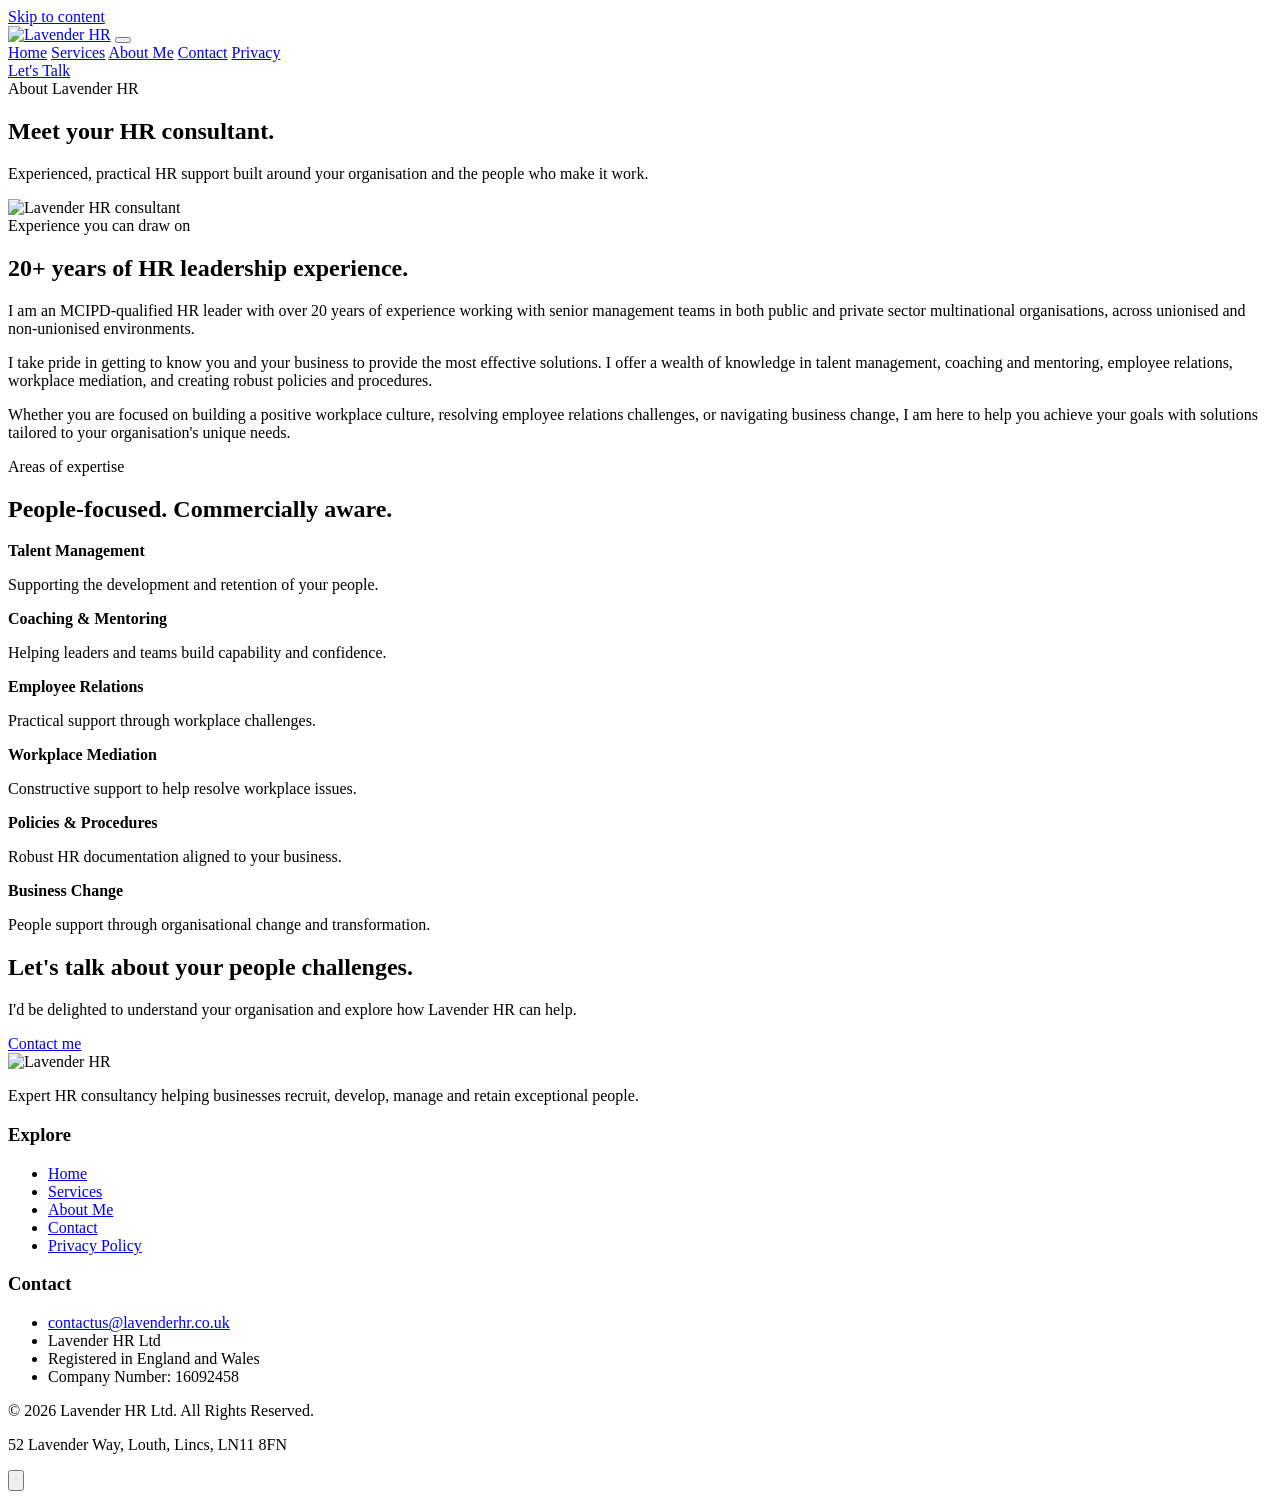
==== commit 12342255: "Add files via upload" ====
--- a/about.html
+++ b/about.html
@@ -1,263 +1,85 @@
-<!DOCTYPE html>
-<html lang="en-GB">
-<head><meta charset="UTF-8">
-	
-	<meta name="viewport" content="width=device-width, initial-scale=1">
-<meta name="robots" content="max-image-preview:large">
-<title>About</title>
-<link rel="dns-prefetch" href="//www.googletagmanager.com">
-<link rel="alternate" type="application/rss+xml" title=" » Feed" href="/feed/">
-<link rel="alternate" type="application/rss+xml" title=" » Comments Feed" href="/comments/feed/">
+<!doctype html>
+<html lang="en">
+<head>
+<meta charset="utf-8">
+<meta name="viewport" content="width=device-width, initial-scale=1">
+<title>About Me | Lavender HR</title>
+<meta name="description" content="Meet your HR consultant at Lavender HR — an MCIPD-qualified HR leader with over 20 years of experience.">
+<meta name="author" content="Lavender HR Ltd">
+<meta property="og:title" content="About Me | Lavender HR">
+<meta property="og:description" content="Meet your HR consultant at Lavender HR — an MCIPD-qualified HR leader with over 20 years of experience.">
+<meta property="og:type" content="website">
+<link rel="icon" href="images/logo.jpg" type="image/jpeg">
+<link rel="preconnect" href="https://fonts.googleapis.com">
+<link rel="preconnect" href="https://fonts.gstatic.com" crossorigin>
+<link href="https://fonts.googleapis.com/css2?family=Inter:wght@400;500;600;700;800&family=Poppins:wght@500;600;700;800&display=swap" rel="stylesheet">
+<link rel="stylesheet" href="css/style.css">
+</head>
+<body>
+<a class="skip-link" href="#main">Skip to content</a>
+<header class="site-header"><nav class="container nav">
+<a class="brand" href="index.html" aria-label="Lavender HR home"><img src="images/logo.jpg" alt="Lavender HR"></a>
+<button class="menu-toggle" type="button" aria-label="Open menu" aria-expanded="false"><span></span><span></span><span></span></button>
+<div class="nav-links">
+  <a href="index.html">Home</a>
+  <a href="services.html">Services</a>
+  <a href="about.html" class="active">About Me</a>
+  <a href="contact.html">Contact</a>
+  <a href="privacy.html">Privacy</a>
+</div>
+<a class="btn btn-primary nav-cta" href="contact.html">Let's Talk</a>
+</nav></header>
 
+<main id="main">
+<section class="page-hero"><div class="container"><span class="eyebrow">About Lavender HR</span><h1>Meet your HR consultant.</h1><p class="lead">Experienced, practical HR support built around your organisation and the people who make it work.</p></div></section>
+<section class="section"><div class="container about-grid">
+  <div class="about-photo"><img src="images/profile.png" alt="Lavender HR consultant"></div>
+  <div class="about-copy">
+    <span class="eyebrow">Experience you can draw on</span>
+    <h2>20+ years of HR leadership experience.</h2>
+    <p class="lead">I am an MCIPD-qualified HR leader with over 20 years of experience working with senior management teams in both public and private sector multinational organisations, across unionised and non-unionised environments.</p>
+    <p> I take pride in getting to know you and your business to provide the most effective solutions. I offer a wealth of knowledge in talent management, coaching and mentoring, employee relations, workplace mediation, and creating robust policies and procedures.</p>
+    <p>Whether you are focused on building a positive workplace culture, resolving employee relations challenges, or navigating business change, I am here to help you achieve your goals with solutions tailored to your organisation's unique needs.</p>
+  </div>
+</div></section>
+<section class="section" style="background:#fff"><div class="container"><div class="section-heading center"><span class="eyebrow">Areas of expertise</span><h2>People-focused. Commercially aware.</h2></div>
+<div class="expertise-grid">
+  <div class="expertise reveal"><strong>Talent Management</strong><p>Supporting the development and retention of your people.</p></div>
+  <div class="expertise reveal"><strong>Coaching & Mentoring</strong><p>Helping leaders and teams build capability and confidence.</p></div>
+  <div class="expertise reveal"><strong>Employee Relations</strong><p>Practical support through workplace challenges.</p></div>
+  <div class="expertise reveal"><strong>Workplace Mediation</strong><p>Constructive support to help resolve workplace issues.</p></div>
+  <div class="expertise reveal"><strong>Policies & Procedures</strong><p>Robust HR documentation aligned to your business.</p></div>
+  <div class="expertise reveal"><strong>Business Change</strong><p>People support through organisational change and transformation.</p></div>
+</div></div></section>
+<section class="cta"><div class="container cta-box"><div><h2>Let's talk about your people challenges.</h2><p>I'd be delighted to understand your organisation and explore how Lavender HR can help.</p></div><a class="btn btn-light" href="contact.html">Contact me</a></div></section>
+</main>
 
-<style id="wp-img-auto-sizes-contain-inline-css">
-img:is([sizes=auto i],[sizes^="auto," i]){contain-intrinsic-size:3000px 1500px}
-/*# sourceURL=wp-img-auto-sizes-contain-inline-css */
-</style>
-
-<style id="wp-block-site-logo-inline-css">
-.wp-block-site-logo{box-sizing:border-box;line-height:0}.wp-block-site-logo a{display:inline-block;line-height:0}.wp-block-site-logo.is-default-size img{height:auto;width:120px}.wp-block-site-logo img{height:auto;max-width:100%}.wp-block-site-logo a,.wp-block-site-logo img{border-radius:inherit}.wp-block-site-logo.aligncenter{margin-left:auto;margin-right:auto;text-align:center}:root :where(.wp-block-site-logo.is-style-rounded){border-radius:9999px}
-/*# sourceURL=/wp-includes/blocks/site-logo/style.min.css */
-</style>
-<style id="wp-block-group-inline-css">
-.wp-block-group{box-sizing:border-box}:where(.wp-block-group.wp-block-group-is-layout-constrained){position:relative}
-/*# sourceURL=/wp-includes/blocks/group/style.min.css */
-</style>
-<style id="wp-block-navigation-link-inline-css">
-.wp-block-navigation .wp-block-navigation-item__label{overflow-wrap:break-word}.wp-block-navigation .wp-block-navigation-item__description{display:none}.link-ui-tools{outline:1px solid #f0f0f0;padding:8px}.link-ui-block-inserter{padding-top:8px}.link-ui-block-inserter__back{margin-left:8px;text-transform:uppercase}
-/*# sourceURL=/wp-includes/blocks/navigation-link/style.min.css */
-</style>
-<style id="wp-block-navigation-inline-css">
-.wp-block-navigation{position:relative}.wp-block-navigation ul{margin-bottom:0;margin-left:0;margin-top:0;padding-left:0}.wp-block-navigation ul,.wp-block-navigation ul li{list-style:none;padding:0}.wp-block-navigation .wp-block-navigation-item{align-items:center;background-color:inherit;display:flex;position:relative}.wp-block-navigation .wp-block-navigation-item .wp-block-navigation__submenu-container:empty{display:none}.wp-block-navigation .wp-block-navigation-item__content{display:block;z-index:1}.wp-block-navigation .wp-block-navigation-item__content.wp-block-navigation-item__content{color:inherit}.wp-block-navigation.has-text-decoration-underline .wp-block-navigation-item__content,.wp-block-navigation.has-text-decoration-underline .wp-block-navigation-item__content:active,.wp-block-navigation.has-text-decoration-underline .wp-block-navigation-item__content:focus{text-decoration:underline}.wp-block-navigation.has-text-decoration-line-through .wp-block-navigation-item__content,.wp-block-navigation.has-text-decoration-line-through .wp-block-navigation-item__content:active,.wp-block-navigation.has-text-decoration-line-through .wp-block-navigation-item__content:focus{text-decoration:line-through}.wp-block-navigation :where(a),.wp-block-navigation :where(a:active),.wp-block-navigation :where(a:focus){text-decoration:none}.wp-block-navigation .wp-block-navigation__submenu-icon{align-self:center;background-color:inherit;border:none;color:currentColor;display:inline-block;font-size:inherit;height:.6em;line-height:0;margin-left:.25em;padding:0;width:.6em}.wp-block-navigation .wp-block-navigation__submenu-icon svg{stroke:currentColor;display:inline-block;height:inherit;margin-top:.075em;width:inherit}.wp-block-navigation{--navigation-layout-justification-setting:flex-start;--navigation-layout-direction:row;--navigation-layout-wrap:wrap;--navigation-layout-justify:flex-start;--navigation-layout-align:center}.wp-block-navigation.is-vertical{--navigation-layout-direction:column;--navigation-layout-justify:initial;--navigation-layout-align:flex-start}.wp-block-navigation.no-wrap{--navigation-layout-wrap:nowrap}.wp-block-navigation.items-justified-center{--navigation-layout-justification-setting:center;--navigation-layout-justify:center}.wp-block-navigation.items-justified-center.is-vertical{--navigation-layout-align:center}.wp-block-navigation.items-justified-right{--navigation-layout-justification-setting:flex-end;--navigation-layout-justify:flex-end}.wp-block-navigation.items-justified-right.is-vertical{--navigation-layout-align:flex-end}.wp-block-navigation.items-justified-space-between{--navigation-layout-justification-setting:space-between;--navigation-layout-justify:space-between}.wp-block-navigation .has-child .wp-block-navigation__submenu-container{align-items:normal;background-color:inherit;color:inherit;display:flex;flex-direction:column;opacity:0;position:absolute;z-index:2}@media not (prefers-reduced-motion){.wp-block-navigation .has-child .wp-block-navigation__submenu-container{transition:opacity .1s linear}}.wp-block-navigation .has-child .wp-block-navigation__submenu-container{height:0;overflow:hidden;visibility:hidden;width:0}.wp-block-navigation .has-child .wp-block-navigation__submenu-container>.wp-block-navigation-item>.wp-block-navigation-item__content{display:flex;flex-grow:1;padding:.5em 1em}.wp-block-navigation .has-child .wp-block-navigation__submenu-container>.wp-block-navigation-item>.wp-block-navigation-item__content .wp-block-navigation__submenu-icon{margin-left:auto;margin-right:0}.wp-block-navigation .has-child .wp-block-navigation__submenu-container .wp-block-navigation-item__content{margin:0}.wp-block-navigation .has-child .wp-block-navigation__submenu-container{left:-1px;top:100%}@media (min-width:782px){.wp-block-navigation .has-child .wp-block-navigation__submenu-container .wp-block-navigation__submenu-container{left:100%;top:-1px}.wp-block-navigation .has-child .wp-block-navigation__submenu-container .wp-block-navigation__submenu-container:before{background:#0000;content:"";display:block;height:100%;position:absolute;right:100%;width:.5em}.wp-block-navigation .has-child .wp-block-navigation__submenu-container .wp-block-navigation__submenu-icon{margin-right:.25em}.wp-block-navigation .has-child .wp-block-navigation__submenu-container .wp-block-navigation__submenu-icon svg{transform:rotate(-90deg)}}@media (hover:hover){.wp-block-navigation .has-child:not(.open-on-click):hover>.wp-block-navigation__submenu-container{height:auto;min-width:200px;opacity:1;overflow:visible;visibility:visible;width:auto}}.wp-block-navigation .has-child .wp-block-navigation-submenu__toggle[aria-expanded=true]~.wp-block-navigation__submenu-container,.wp-block-navigation .has-child:not(.open-on-click):not(.open-on-hover-click):focus-within>.wp-block-navigation__submenu-container{height:auto;min-width:200px;opacity:1;overflow:visible;visibility:visible;width:auto}.wp-block-navigation .has-child.open-always{align-items:var(--navigation-layout-align,initial);flex-direction:var(--navigation-layout-direction,initial);flex-wrap:var(--navigation-layout-wrap,wrap);gap:var(--wp--style--block-gap,2em)}.wp-block-navigation .has-child.open-always,.wp-block-navigation .has-child.open-always .wp-block-navigation-item{justify-content:var(--navigation-layout-justify,initial)}.wp-block-navigation .has-child.open-always .wp-block-navigation__submenu-container,.wp-block-navigation .has-child.open-always.wp-block-navigation-submenu{gap:var(--wp--style--block-gap,2em)}.wp-block-navigation .has-child.open-always .wp-block-navigation-item,.wp-block-navigation .has-child.open-always .wp-block-navigation__submenu-container,.wp-block-navigation .has-child.open-always.wp-block-navigation-submenu{padding-bottom:0;padding-top:0}.wp-block-navigation .has-child.open-always .wp-block-navigation__submenu-container{padding-left:var(--wp--style--block-gap,2em);padding-right:var(--wp--style--block-gap,2em)}.wp-block-navigation .has-child.open-always .wp-block-navigation__submenu-container .wp-block-navigation-item__content{padding:0}.wp-block-navigation .has-child.open-always .wp-block-navigation__submenu-container>.wp-block-navigation-item>.wp-block-navigation-item__content,.wp-block-navigation .has-child.open-always>.wp-block-navigation-item__content{flex-grow:0}.wp-block-navigation .has-child.open-always>.wp-block-navigation__submenu-container{background-color:initial;border:none;color:inherit;flex-basis:100%;height:auto;opacity:1;overflow:visible;position:static;visibility:visible;width:auto}.wp-block-navigation.has-background .has-child .wp-block-navigation__submenu-container{left:0;top:100%}@media (min-width:782px){.wp-block-navigation.has-background .has-child .wp-block-navigation__submenu-container .wp-block-navigation__submenu-container{left:100%;top:0}}.wp-block-navigation-submenu{display:flex;position:relative}.wp-block-navigation-submenu .wp-block-navigation__submenu-icon svg{stroke:currentColor}button.wp-block-navigation-item__content{background-color:initial;border:none;color:currentColor;font-family:inherit;font-size:inherit;font-style:inherit;font-weight:inherit;letter-spacing:inherit;line-height:inherit;text-align:left;text-transform:inherit}.wp-block-navigation-submenu__toggle{cursor:pointer}.wp-block-navigation-submenu__toggle[aria-expanded=true]+.wp-block-navigation__submenu-icon>svg,.wp-block-navigation-submenu__toggle[aria-expanded=true]>svg{transform:rotate(180deg)}.wp-block-navigation-item.open-on-click .wp-block-navigation-submenu__toggle{padding-left:0;padding-right:.85em}.wp-block-navigation-item.open-on-click .wp-block-navigation-submenu__toggle+.wp-block-navigation__submenu-icon{margin-left:-.6em;pointer-events:none}.wp-block-navigation-item.open-on-click button.wp-block-navigation-item__content:not(.wp-block-navigation-submenu__toggle){padding:0}.wp-block-navigation .wp-block-page-list,.wp-block-navigation__container,.wp-block-navigation__responsive-close,.wp-block-navigation__responsive-container,.wp-block-navigation__responsive-container-content,.wp-block-navigation__responsive-dialog{gap:inherit}:where(.wp-block-navigation.has-background .wp-block-navigation-item a:not(.wp-element-button)),:where(.wp-block-navigation.has-background .wp-block-navigation-submenu a:not(.wp-element-button)){padding:.5em 1em}:where(.wp-block-navigation .wp-block-navigation__submenu-container .wp-block-navigation-item a:not(.wp-element-button)),:where(.wp-block-navigation .wp-block-navigation__submenu-container .wp-block-navigation-submenu a:not(.wp-element-button)),:where(.wp-block-navigation .wp-block-navigation__submenu-container .wp-block-navigation-submenu button.wp-block-navigation-item__content),:where(.wp-block-navigation .wp-block-navigation__submenu-container .wp-block-pages-list__item button.wp-block-navigation-item__content){padding:.5em 1em}.wp-block-navigation.items-justified-right .wp-block-navigation__container .has-child .wp-block-navigation__submenu-container,.wp-block-navigation.items-justified-right .wp-block-page-list>.has-child .wp-block-navigation__submenu-container,.wp-block-navigation.items-justified-space-between .wp-block-page-list>.has-child:last-child .wp-block-navigation__submenu-container,.wp-block-navigation.items-justified-space-between>.wp-block-navigation__container>.has-child:last-child .wp-block-navigation__submenu-container{left:auto;right:0}.wp-block-navigation.items-justified-right .wp-block-navigation__container .has-child .wp-block-navigation__submenu-container .wp-block-navigation__submenu-container,.wp-block-navigation.items-justified-right .wp-block-page-list>.has-child .wp-block-navigation__submenu-container .wp-block-navigation__submenu-container,.wp-block-navigation.items-justified-space-between .wp-block-page-list>.has-child:last-child .wp-block-navigation__submenu-container .wp-block-navigation__submenu-container,.wp-block-navigation.items-justified-space-between>.wp-block-navigation__container>.has-child:last-child .wp-block-navigation__submenu-container .wp-block-navigation__submenu-container{left:-1px;right:-1px}@media (min-width:782px){.wp-block-navigation.items-justified-right .wp-block-navigation__container .has-child .wp-block-navigation__submenu-container .wp-block-navigation__submenu-container,.wp-block-navigation.items-justified-right .wp-block-page-list>.has-child .wp-block-navigation__submenu-container .wp-block-navigation__submenu-container,.wp-block-navigation.items-justified-space-between .wp-block-page-list>.has-child:last-child .wp-block-navigation__submenu-container .wp-block-navigation__submenu-container,.wp-block-navigation.items-justified-space-between>.wp-block-navigation__container>.has-child:last-child .wp-block-navigation__submenu-container .wp-block-navigation__submenu-container{left:auto;right:100%}}.wp-block-navigation:not(.has-background) .wp-block-navigation__submenu-container{background-color:#fff;border:1px solid #00000026}.wp-block-navigation.has-background .wp-block-navigation__submenu-container{background-color:inherit}.wp-block-navigation:not(.has-text-color) .wp-block-navigation__submenu-container{color:#000}.wp-block-navigation__container{align-items:var(--navigation-layout-align,initial);display:flex;flex-direction:var(--navigation-layout-direction,initial);flex-wrap:var(--navigation-layout-wrap,wrap);justify-content:var(--navigation-layout-justify,initial);list-style:none;margin:0;padding-left:0}.wp-block-navigation__container .is-responsive{display:none}.wp-block-navigation__container:only-child,.wp-block-page-list:only-child{flex-grow:1}@keyframes overlay-menu__fade-in-animation{0%{opacity:0;transform:translateY(.5em)}to{opacity:1;transform:translateY(0)}}.wp-block-navigation__responsive-container{bottom:0;display:none;left:0;position:fixed;right:0;top:0}.wp-block-navigation__responsive-container :where(.wp-block-navigation-item a){color:inherit}.wp-block-navigation__responsive-container .wp-block-navigation__responsive-container-content{align-items:var(--navigation-layout-align,initial);display:flex;flex-direction:var(--navigation-layout-direction,initial);flex-wrap:var(--navigation-layout-wrap,wrap);justify-content:var(--navigation-layout-justify,initial)}.wp-block-navigation__responsive-container:not(.is-menu-open.is-menu-open){background-color:inherit!important;color:inherit!important}.wp-block-navigation__responsive-container.is-menu-open{background-color:inherit;display:flex;flex-direction:column}@media not (prefers-reduced-motion){.wp-block-navigation__responsive-container.is-menu-open{animation:overlay-menu__fade-in-animation .1s ease-out;animation-fill-mode:forwards}}.wp-block-navigation__responsive-container.is-menu-open:not(.disable-default-overlay){padding:clamp(1rem,var(--wp--style--root--padding-top),20rem) clamp(1rem,var(--wp--style--root--padding-right),20rem) clamp(1rem,var(--wp--style--root--padding-bottom),20rem) clamp(1rem,var(--wp--style--root--padding-left),20rem)}.wp-block-navigation__responsive-container.is-menu-open{overflow:auto;z-index:100000}.wp-block-navigation__responsive-container.is-menu-open:not(.disable-default-overlay) .wp-block-navigation__responsive-container-content{padding-top:calc(2rem + 24px)}.wp-block-navigation__responsive-container.is-menu-open:where(:not(.disable-default-overlay)) .wp-block-navigation__responsive-container-content{align-items:var(--navigation-layout-justification-setting,inherit);display:flex;flex-direction:column;flex-wrap:nowrap;overflow:visible}.wp-block-navigation__responsive-container.is-menu-open:where(:not(.disable-default-overlay)) .wp-block-navigation__responsive-container-content,.wp-block-navigation__responsive-container.is-menu-open:where(:not(.disable-default-overlay)) .wp-block-navigation__responsive-container-content .wp-block-navigation__container,.wp-block-navigation__responsive-container.is-menu-open:where(:not(.disable-default-overlay)) .wp-block-navigation__responsive-container-content .wp-block-page-list{justify-content:flex-start}.wp-block-navigation__responsive-container.is-menu-open:where(:not(.disable-default-overlay)) .wp-block-navigation__responsive-container-content .wp-block-navigation__submenu-icon{display:none}.wp-block-navigation__responsive-container.is-menu-open:where(:not(.disable-default-overlay)) .wp-block-navigation__responsive-container-content .has-child .wp-block-navigation__submenu-container{border:none;height:auto;min-width:200px;opacity:1;overflow:initial;padding-left:2rem;padding-right:2rem;position:static;visibility:visible;width:auto}.wp-block-navigation__responsive-container.is-menu-open:where(:not(.disable-default-overlay)) .wp-block-navigation__responsive-container-content .wp-block-navigation__container,.wp-block-navigation__responsive-container.is-menu-open:where(:not(.disable-default-overlay)) .wp-block-navigation__responsive-container-content .wp-block-navigation__submenu-container{gap:inherit}.wp-block-navigation__responsive-container.is-menu-open:where(:not(.disable-default-overlay)) .wp-block-navigation__responsive-container-content .wp-block-navigation__submenu-container{padding-top:var(--wp--style--block-gap,2em)}.wp-block-navigation__responsive-container.is-menu-open:where(:not(.disable-default-overlay)) .wp-block-navigation__responsive-container-content .wp-block-navigation-item__content{padding:0}.wp-block-navigation__responsive-container.is-menu-open:where(:not(.disable-default-overlay)) .wp-block-navigation__responsive-container-content .wp-block-navigation-item,.wp-block-navigation__responsive-container.is-menu-open:where(:not(.disable-default-overlay)) .wp-block-navigation__responsive-container-content .wp-block-navigation__container,.wp-block-navigation__responsive-container.is-menu-open:where(:not(.disable-default-overlay)) .wp-block-navigation__responsive-container-content .wp-block-page-list{align-items:var(--navigation-layout-justification-setting,initial);display:flex;flex-direction:column}.wp-block-navigation__responsive-container.is-menu-open:where(:not(.disable-default-overlay)) .wp-block-navigation-item,.wp-block-navigation__responsive-container.is-menu-open:where(:not(.disable-default-overlay)) .wp-block-navigation-item .wp-block-navigation__submenu-container,.wp-block-navigation__responsive-container.is-menu-open:where(:not(.disable-default-overlay)) .wp-block-navigation__container,.wp-block-navigation__responsive-container.is-menu-open:where(:not(.disable-default-overlay)) .wp-block-page-list{background:#0000!important;color:inherit!important}.wp-block-navigation__responsive-container.is-menu-open:where(:not(.disable-default-overlay)) .wp-block-navigation__submenu-container.wp-block-navigation__submenu-container.wp-block-navigation__submenu-container.wp-block-navigation__submenu-container{left:auto;right:auto}.wp-block-navigation__responsive-container.disable-default-overlay .wp-block-navigation__overlay-container{display:none;width:100%}.wp-block-navigation__responsive-container.disable-default-overlay .wp-block-navigation__responsive-close{max-width:none}.wp-block-navigation__responsive-container.disable-default-overlay.is-menu-open .wp-block-navigation__responsive-container-content>:not(.wp-block-navigation__overlay-container){display:none}.wp-block-navigation__responsive-container.disable-default-overlay.is-menu-open .wp-block-navigation__responsive-container-content .wp-block-navigation__overlay-container{display:block}.wp-block-navigation__responsive-container.disable-default-overlay.is-menu-open .wp-block-navigation__responsive-container-content .wp-block-navigation__overlay-container .wp-block-navigation__submenu-container{left:0;right:auto}@media (min-width:600px){.wp-block-navigation__responsive-container:not(.hidden-by-default):not(.is-menu-open){background-color:inherit;display:block;position:relative;width:100%;z-index:auto}.wp-block-navigation__responsive-container:not(.hidden-by-default):not(.is-menu-open) .wp-block-navigation__responsive-container-close{display:none}.wp-block-navigation__responsive-container.is-menu-open .wp-block-navigation__submenu-container.wp-block-navigation__submenu-container.wp-block-navigation__submenu-container.wp-block-navigation__submenu-container{left:0}}.wp-block-navigation:not(.has-background) .wp-block-navigation__responsive-container.is-menu-open:not(.disable-default-overlay){background-color:#fff}.wp-block-navigation:not(.has-text-color) .wp-block-navigation__responsive-container.is-menu-open:not(.disable-default-overlay){color:#000}.wp-block-navigation__toggle_button_label{font-size:1rem;font-weight:700}.wp-block-navigation__responsive-container-close,.wp-block-navigation__responsive-container-open{background:#0000;border:none;color:currentColor;cursor:pointer;margin:0;padding:0;text-transform:inherit;vertical-align:middle}.wp-block-navigation__responsive-container-close svg,.wp-block-navigation__responsive-container-open svg{fill:currentColor;display:block;height:24px;pointer-events:none;width:24px}.wp-block-navigation__responsive-container-open{display:flex}.wp-block-navigation__responsive-container-open.wp-block-navigation__responsive-container-open.wp-block-navigation__responsive-container-open{font-family:inherit;font-size:inherit;font-weight:inherit}@media (min-width:600px){.wp-block-navigation__responsive-container-open:not(.always-shown){display:none}}.wp-block-navigation__responsive-container-close{position:absolute;right:0;top:0;z-index:2}.wp-block-navigation__responsive-container-close.wp-block-navigation__responsive-container-close.wp-block-navigation__responsive-container-close{font-family:inherit;font-size:inherit;font-weight:inherit}.disable-default-overlay .wp-block-navigation__responsive-container-close{right:clamp(1rem,var(--wp--style--root--padding-left),20rem);top:clamp(1rem,var(--wp--style--root--padding-left),20rem)}.wp-block-navigation__responsive-close{width:100%}.has-modal-open .wp-block-navigation__responsive-close{margin-left:auto;margin-right:auto;max-width:var(--wp--style--global--wide-size,100%)}.wp-block-navigation__responsive-close:focus{outline:none}.is-menu-open .wp-block-navigation__responsive-close,.is-menu-open .wp-block-navigation__responsive-container-content,.is-menu-open .wp-block-navigation__responsive-dialog{box-sizing:border-box}.wp-block-navigation__responsive-dialog{position:relative}.has-modal-open .admin-bar .is-menu-open:where(:not(.disable-default-overlay)) .wp-block-navigation__responsive-dialog{margin-top:46px}@media (min-width:782px){.has-modal-open .admin-bar .is-menu-open:where(:not(.disable-default-overlay)) .wp-block-navigation__responsive-dialog{margin-top:32px}}html.has-modal-open{overflow:hidden}
-/*# sourceURL=/wp-includes/blocks/navigation/style.min.css */
-</style>
-<style id="wp-block-post-title-inline-css">
-.wp-block-post-title{box-sizing:border-box;word-break:break-word}.wp-block-post-title :where(a){display:inline-block;font-family:inherit;font-size:inherit;font-style:inherit;font-weight:inherit;letter-spacing:inherit;line-height:inherit;text-decoration:inherit}
-/*# sourceURL=/wp-includes/blocks/post-title/style.min.css */
-</style>
-<style id="wp-block-heading-inline-css">
-h1:where(.wp-block-heading).has-background,h2:where(.wp-block-heading).has-background,h3:where(.wp-block-heading).has-background,h4:where(.wp-block-heading).has-background,h5:where(.wp-block-heading).has-background,h6:where(.wp-block-heading).has-background{padding:1.25em 2.375em}h1.has-text-align-left[style*=writing-mode]:where([style*=vertical-lr]),h1.has-text-align-right[style*=writing-mode]:where([style*=vertical-rl]),h2.has-text-align-left[style*=writing-mode]:where([style*=vertical-lr]),h2.has-text-align-right[style*=writing-mode]:where([style*=vertical-rl]),h3.has-text-align-left[style*=writing-mode]:where([style*=vertical-lr]),h3.has-text-align-right[style*=writing-mode]:where([style*=vertical-rl]),h4.has-text-align-left[style*=writing-mode]:where([style*=vertical-lr]),h4.has-text-align-right[style*=writing-mode]:where([style*=vertical-rl]),h5.has-text-align-left[style*=writing-mode]:where([style*=vertical-lr]),h5.has-text-align-right[style*=writing-mode]:where([style*=vertical-rl]),h6.has-text-align-left[style*=writing-mode]:where([style*=vertical-lr]),h6.has-text-align-right[style*=writing-mode]:where([style*=vertical-rl]){rotate:180deg}
-/*# sourceURL=/wp-includes/blocks/heading/style.min.css */
-</style>
-<style id="wp-block-paragraph-inline-css">
-.is-small-text{font-size:.875em}.is-regular-text{font-size:1em}.is-large-text{font-size:2.25em}.is-larger-text{font-size:3em}.has-drop-cap:not(:focus):first-letter{float:left;font-size:8.4em;font-style:normal;font-weight:100;line-height:.68;margin:.05em .1em 0 0;text-transform:uppercase}body.rtl .has-drop-cap:not(:focus):first-letter{float:none;margin-left:.1em}p.has-drop-cap.has-background{overflow:hidden}:root :where(p.has-background){padding:1.25em 2.375em}:where(p.has-text-color:not(.has-link-color)) a{color:inherit}p.has-text-align-left[style*="writing-mode:vertical-lr"],p.has-text-align-right[style*="writing-mode:vertical-rl"]{rotate:180deg}
-/*# sourceURL=/wp-includes/blocks/paragraph/style.min.css */
-</style>
-<style id="wp-block-image-inline-css">
-.wp-block-image>a,.wp-block-image>figure>a{display:inline-block}.wp-block-image img{box-sizing:border-box;height:auto;max-width:100%;vertical-align:bottom}@media not (prefers-reduced-motion){.wp-block-image img.hide{visibility:hidden}.wp-block-image img.show{animation:show-content-image .4s}}.wp-block-image[style*=border-radius] img,.wp-block-image[style*=border-radius]>a{border-radius:inherit}.wp-block-image.has-custom-border img{box-sizing:border-box}.wp-block-image.aligncenter{text-align:center}.wp-block-image.alignfull>a,.wp-block-image.alignwide>a{width:100%}.wp-block-image.alignfull img,.wp-block-image.alignwide img{height:auto;width:100%}.wp-block-image .aligncenter,.wp-block-image .alignleft,.wp-block-image .alignright,.wp-block-image.aligncenter,.wp-block-image.alignleft,.wp-block-image.alignright{display:table}.wp-block-image .aligncenter>figcaption,.wp-block-image .alignleft>figcaption,.wp-block-image .alignright>figcaption,.wp-block-image.aligncenter>figcaption,.wp-block-image.alignleft>figcaption,.wp-block-image.alignright>figcaption{caption-side:bottom;display:table-caption}.wp-block-image .alignleft{float:left;margin:.5em 1em .5em 0}.wp-block-image .alignright{float:right;margin:.5em 0 .5em 1em}.wp-block-image .aligncenter{margin-left:auto;margin-right:auto}.wp-block-image :where(figcaption){margin-bottom:1em;margin-top:.5em}.wp-block-image.is-style-circle-mask img{border-radius:9999px}@supports ((-webkit-mask-image:none) or (mask-image:none)) or (-webkit-mask-image:none){.wp-block-image.is-style-circle-mask img{border-radius:0;-webkit-mask-image:url('data:image/svg+xml;utf8,<svg viewBox="0 0 100 100" xmlns="http://www.w3.org/2000/svg"><circle cx="50" cy="50" r="50"/></svg>');mask-image:url('data:image/svg+xml;utf8,<svg viewBox="0 0 100 100" xmlns="http://www.w3.org/2000/svg"><circle cx="50" cy="50" r="50"/></svg>');mask-mode:alpha;-webkit-mask-position:center;mask-position:center;-webkit-mask-repeat:no-repeat;mask-repeat:no-repeat;-webkit-mask-size:contain;mask-size:contain}}:root :where(.wp-block-image.is-style-rounded img,.wp-block-image .is-style-rounded img){border-radius:9999px}.wp-block-image figure{margin:0}.wp-lightbox-container{display:flex;flex-direction:column;position:relative}.wp-lightbox-container img{cursor:zoom-in}.wp-lightbox-container img:hover+button{opacity:1}.wp-lightbox-container button{align-items:center;backdrop-filter:blur(16px) saturate(180%);background-color:#5a5a5a40;border:none;border-radius:4px;cursor:zoom-in;display:flex;height:20px;justify-content:center;opacity:0;padding:0;position:absolute;right:16px;text-align:center;top:16px;width:20px;z-index:100}@media not (prefers-reduced-motion){.wp-lightbox-container button{transition:opacity .2s ease}}.wp-lightbox-container button:focus-visible{outline:3px auto #5a5a5a40;outline:3px auto -webkit-focus-ring-color;outline-offset:3px}.wp-lightbox-container button:hover{cursor:pointer;opacity:1}.wp-lightbox-container button:focus{opacity:1}.wp-lightbox-container button:focus,.wp-lightbox-container button:hover,.wp-lightbox-container button:not(:hover):not(:active):not(.has-background){background-color:#5a5a5a40;border:none}.wp-lightbox-overlay{box-sizing:border-box;cursor:zoom-out;height:100vh;left:0;overflow:hidden;position:fixed;top:0;visibility:hidden;width:100%;z-index:100000}.wp-lightbox-overlay .wp-lightbox-close-button{align-items:center;cursor:pointer;display:flex;font-family:inherit;gap:8px;justify-content:center;line-height:1;min-height:40px;min-width:40px;padding:0 4px;position:absolute;right:calc(env(safe-area-inset-right) + 16px);top:calc(env(safe-area-inset-top) + 16px);z-index:5000000}.wp-lightbox-overlay .wp-lightbox-close-button:focus,.wp-lightbox-overlay .wp-lightbox-close-button:hover,.wp-lightbox-overlay .wp-lightbox-close-button:not(:hover):not(:active):not(.has-background){background:none;border:none}.wp-lightbox-overlay .wp-lightbox-close-button:has(.wp-lightbox-close-text:not([hidden])) .wp-lightbox-close-icon svg{height:1em;width:1em}.wp-lightbox-overlay .wp-lightbox-close-icon svg{display:block}.wp-lightbox-overlay .wp-lightbox-navigation-button-next,.wp-lightbox-overlay .wp-lightbox-navigation-button-prev{align-items:center;bottom:16px;cursor:pointer;display:flex;font-family:inherit;gap:4px;justify-content:center;line-height:1;min-height:40px;min-width:40px;padding:0 8px;position:absolute;z-index:2000002}.wp-lightbox-overlay .wp-lightbox-navigation-button-next[hidden],.wp-lightbox-overlay .wp-lightbox-navigation-button-prev[hidden]{display:none}@media (min-width:960px){.wp-lightbox-overlay .wp-lightbox-navigation-button-next,.wp-lightbox-overlay .wp-lightbox-navigation-button-prev{bottom:50%;transform:translateY(-50%)}}.wp-lightbox-overlay .wp-lightbox-navigation-button-next:focus,.wp-lightbox-overlay .wp-lightbox-navigation-button-next:hover,.wp-lightbox-overlay .wp-lightbox-navigation-button-next:not(:hover):not(:active):not(.has-background),.wp-lightbox-overlay .wp-lightbox-navigation-button-prev:focus,.wp-lightbox-overlay .wp-lightbox-navigation-button-prev:hover,.wp-lightbox-overlay .wp-lightbox-navigation-button-prev:not(:hover):not(:active):not(.has-background){background:none;border:none;padding:0 8px}.wp-lightbox-overlay .wp-lightbox-navigation-button-next:has(.wp-lightbox-navigation-text:not([hidden])) .wp-lightbox-navigation-icon svg,.wp-lightbox-overlay .wp-lightbox-navigation-button-prev:has(.wp-lightbox-navigation-text:not([hidden])) .wp-lightbox-navigation-icon svg{display:block;height:1.5em;width:1.5em}.wp-lightbox-overlay .wp-lightbox-navigation-button-prev{left:calc(env(safe-area-inset-left) + 16px)}.wp-lightbox-overlay .wp-lightbox-navigation-button-next{right:calc(env(safe-area-inset-right) + 16px)}.wp-lightbox-overlay .wp-lightbox-navigation-icon svg{vertical-align:middle}.wp-lightbox-overlay .lightbox-image-container{height:var(--wp--lightbox-container-height);left:50%;overflow:hidden;position:absolute;top:50%;transform:translate(-50%,-50%);transform-origin:top left;width:var(--wp--lightbox-container-width);z-index:2000001}.wp-lightbox-overlay .wp-block-image{align-items:center;box-sizing:border-box;display:flex;height:100%;justify-content:center;margin:0;position:relative;transform-origin:0 0;width:100%;z-index:3000000}.wp-lightbox-overlay .wp-block-image img{height:var(--wp--lightbox-image-height);min-height:var(--wp--lightbox-image-height);min-width:var(--wp--lightbox-image-width);width:var(--wp--lightbox-image-width)}.wp-lightbox-overlay .wp-block-image figcaption{display:none}.wp-lightbox-overlay button{background:none;border:none}.wp-lightbox-overlay .scrim{background-color:#fff;height:100%;opacity:.9;position:absolute;width:100%;z-index:2000000}.wp-lightbox-overlay.active{visibility:visible}@media not (prefers-reduced-motion){.wp-lightbox-overlay.active{animation:turn-on-visibility .25s both}.wp-lightbox-overlay.active img{animation:turn-on-visibility .35s both}.wp-lightbox-overlay.show-closing-animation:not(.active){animation:turn-off-visibility .35s both}.wp-lightbox-overlay.show-closing-animation:not(.active) img{animation:turn-off-visibility .25s both}.wp-lightbox-overlay.zoom.active{animation:none;opacity:1;visibility:visible}.wp-lightbox-overlay.zoom.active .lightbox-image-container{animation:lightbox-zoom-in .4s}.wp-lightbox-overlay.zoom.active .lightbox-image-container img{animation:none}.wp-lightbox-overlay.zoom.active .scrim{animation:turn-on-visibility .4s forwards}.wp-lightbox-overlay.zoom.show-closing-animation:not(.active){animation:none}.wp-lightbox-overlay.zoom.show-closing-animation:not(.active) .lightbox-image-container{animation:lightbox-zoom-out .4s}.wp-lightbox-overlay.zoom.show-closing-animation:not(.active) .lightbox-image-container img{animation:none}.wp-lightbox-overlay.zoom.show-closing-animation:not(.active) .scrim{animation:turn-off-visibility .4s forwards}}@keyframes show-content-image{0%{visibility:hidden}99%{visibility:hidden}to{visibility:visible}}@keyframes turn-on-visibility{0%{opacity:0}to{opacity:1}}@keyframes turn-off-visibility{0%{opacity:1;visibility:visible}99%{opacity:0;visibility:visible}to{opacity:0;visibility:hidden}}@keyframes lightbox-zoom-in{0%{transform:translate(calc((-100vw + var(--wp--lightbox-scrollbar-width))/2 + var(--wp--lightbox-initial-left-position)),calc(-50vh + var(--wp--lightbox-initial-top-position))) scale(var(--wp--lightbox-scale))}to{transform:translate(-50%,-50%) scale(1)}}@keyframes lightbox-zoom-out{0%{transform:translate(-50%,-50%) scale(1);visibility:visible}99%{visibility:visible}to{transform:translate(calc((-100vw + var(--wp--lightbox-scrollbar-width))/2 + var(--wp--lightbox-initial-left-position)),calc(-50vh + var(--wp--lightbox-initial-top-position))) scale(var(--wp--lightbox-scale));visibility:hidden}}
-/*# sourceURL=/wp-includes/blocks/image/style.min.css */
-</style>
-<style id="wp-block-post-content-inline-css">
-.wp-block-post-content{display:flow-root}
-/*# sourceURL=/wp-includes/blocks/post-content/style.min.css */
-</style>
-<style id="wp-block-columns-inline-css">
-.wp-block-columns{box-sizing:border-box;display:flex;flex-wrap:wrap!important}@media (min-width:782px){.wp-block-columns{flex-wrap:nowrap!important}}.wp-block-columns{align-items:normal!important}.wp-block-columns.are-vertically-aligned-top{align-items:flex-start}.wp-block-columns.are-vertically-aligned-center{align-items:center}.wp-block-columns.are-vertically-aligned-bottom{align-items:flex-end}@media (max-width:781px){.wp-block-columns:not(.is-not-stacked-on-mobile)>.wp-block-column{flex-basis:100%!important}}@media (min-width:782px){.wp-block-columns:not(.is-not-stacked-on-mobile)>.wp-block-column{flex-basis:0;flex-grow:1}.wp-block-columns:not(.is-not-stacked-on-mobile)>.wp-block-column[style*=flex-basis]{flex-grow:0}}.wp-block-columns.is-not-stacked-on-mobile{flex-wrap:nowrap!important}.wp-block-columns.is-not-stacked-on-mobile>.wp-block-column{flex-basis:0;flex-grow:1}.wp-block-columns.is-not-stacked-on-mobile>.wp-block-column[style*=flex-basis]{flex-grow:0}:where(.wp-block-columns){margin-bottom:1.75em}:where(.wp-block-columns.has-background){padding:1.25em 2.375em}.wp-block-column{flex-grow:1;min-width:0;overflow-wrap:break-word;word-break:break-word}.wp-block-column.is-vertically-aligned-top{align-self:flex-start}.wp-block-column.is-vertically-aligned-center{align-self:center}.wp-block-column.is-vertically-aligned-bottom{align-self:flex-end}.wp-block-column.is-vertically-aligned-stretch{align-self:stretch}.wp-block-column.is-vertically-aligned-bottom,.wp-block-column.is-vertically-aligned-center,.wp-block-column.is-vertically-aligned-top{width:100%}
-/*# sourceURL=/wp-includes/blocks/columns/style.min.css */
-</style>
-<style id="wp-emoji-styles-inline-css">
-
-	img.wp-smiley, img.emoji {
-		display: inline !important;
-		border: none !important;
-		box-shadow: none !important;
-		height: 1em !important;
-		width: 1em !important;
-		margin: 0 0.07em !important;
-		vertical-align: -0.1em !important;
-		background: none !important;
-		padding: 0 !important;
-	}
-/*# sourceURL=wp-emoji-styles-inline-css */
-</style>
-<style id="wp-block-library-inline-css">
-:root{--wp-block-synced-color:#7a00df;--wp-block-synced-color--rgb:122,0,223;--wp-bound-block-color:var(--wp-block-synced-color);--wp-editor-canvas-background:#ddd;--wp-admin-theme-color:#007cba;--wp-admin-theme-color--rgb:0,124,186;--wp-admin-theme-color-darker-10:#006ba1;--wp-admin-theme-color-darker-10--rgb:0,107,160.5;--wp-admin-theme-color-darker-20:#005a87;--wp-admin-theme-color-darker-20--rgb:0,90,135;--wp-admin-border-width-focus:2px}@media (min-resolution:192dpi){:root{--wp-admin-border-width-focus:1.5px}}.wp-element-button{cursor:pointer}:root .has-very-light-gray-background-color{background-color:#eee}:root .has-very-dark-gray-background-color{background-color:#313131}:root .has-very-light-gray-color{color:#eee}:root .has-very-dark-gray-color{color:#313131}:root .has-vivid-green-cyan-to-vivid-cyan-blue-gradient-background{background:linear-gradient(135deg,#00d084,#0693e3)}:root .has-purple-crush-gradient-background{background:linear-gradient(135deg,#34e2e4,#4721fb 50%,#ab1dfe)}:root .has-hazy-dawn-gradient-background{background:linear-gradient(135deg,#faaca8,#dad0ec)}:root .has-subdued-olive-gradient-background{background:linear-gradient(135deg,#fafae1,#67a671)}:root .has-atomic-cream-gradient-background{background:linear-gradient(135deg,#fdd79a,#004a59)}:root .has-nightshade-gradient-background{background:linear-gradient(135deg,#330968,#31cdcf)}:root .has-midnight-gradient-background{background:linear-gradient(135deg,#020381,#2874fc)}:root{--wp--preset--font-size--normal:16px;--wp--preset--font-size--huge:42px}.has-regular-font-size{font-size:1em}.has-larger-font-size{font-size:2.625em}.has-normal-font-size{font-size:var(--wp--preset--font-size--normal)}.has-huge-font-size{font-size:var(--wp--preset--font-size--huge)}:root .has-text-align-center{text-align:center}:root .has-text-align-left{text-align:left}:root .has-text-align-right{text-align:right}.has-fit-text{white-space:nowrap!important}#end-resizable-editor-section{display:none}.aligncenter{clear:both}.items-justified-left{justify-content:flex-start}.items-justified-center{justify-content:center}.items-justified-right{justify-content:flex-end}.items-justified-space-between{justify-content:space-between}.screen-reader-text{word-wrap:normal!important;border:0;clip-path:inset(50%);height:1px;margin:-1px;overflow:hidden;padding:0;position:absolute;width:1px}.screen-reader-text:focus{background-color:#ddd;clip-path:none;color:#444;display:block;font-size:1em;height:auto;left:5px;line-height:normal;padding:15px 23px 14px;text-decoration:none;top:5px;width:auto;z-index:100000}html :where(.has-border-color){border-style:solid}html :where([style*=border-color]){border-style:solid}html :where([style*=border-top-color]){border-top-style:solid}html :where([style*=border-right-color]){border-right-style:solid}html :where([style*=border-bottom-color]){border-bottom-style:solid}html :where([style*=border-left-color]){border-left-style:solid}html :where([style*=border-width]){border-style:solid}html :where([style*=border-top-width]){border-top-style:solid}html :where([style*=border-right-width]){border-right-style:solid}html :where([style*=border-bottom-width]){border-bottom-style:solid}html :where([style*=border-left-width]){border-left-style:solid}html :where(img[class*=wp-image-]){height:auto;max-width:100%}:where(figure){margin:0 0 1em}html :where(.is-position-sticky){--wp-admin--admin-bar--position-offset:var(--wp-admin--admin-bar--height,0px)}@media screen and (max-width:600px){html :where(.is-position-sticky){--wp-admin--admin-bar--position-offset:0px}}
-/*# sourceURL=/wp-includes/css/dist/block-library/common.min.css */
-</style>
-<style id="global-styles-inline-css">
-:root{--wp--preset--aspect-ratio--square: 1;--wp--preset--aspect-ratio--4-3: 4/3;--wp--preset--aspect-ratio--3-4: 3/4;--wp--preset--aspect-ratio--3-2: 3/2;--wp--preset--aspect-ratio--2-3: 2/3;--wp--preset--aspect-ratio--16-9: 16/9;--wp--preset--aspect-ratio--9-16: 9/16;--wp--preset--color--black: #000000;--wp--preset--color--cyan-bluish-gray: #abb8c3;--wp--preset--color--white: #ffffff;--wp--preset--color--pale-pink: #f78da7;--wp--preset--color--vivid-red: #cf2e2e;--wp--preset--color--luminous-vivid-orange: #ff6900;--wp--preset--color--luminous-vivid-amber: #fcb900;--wp--preset--color--light-green-cyan: #7bdcb5;--wp--preset--color--vivid-green-cyan: #00d084;--wp--preset--color--pale-cyan-blue: #8ed1fc;--wp--preset--color--vivid-cyan-blue: #0693e3;--wp--preset--color--vivid-purple: #9b51e0;--wp--preset--color--color-1: #A8DADC;--wp--preset--color--color-2: #1D3557;--wp--preset--color--color-3: #457B9D;--wp--preset--color--light: #ffffff;--wp--preset--color--dark: #0d141a;--wp--preset--color--grey: #B8C0CC;--wp--preset--color--page-background: #ffffff;--wp--preset--color--page-text: #000000;--wp--preset--gradient--vivid-cyan-blue-to-vivid-purple: linear-gradient(135deg,rgb(6,147,227) 0%,rgb(155,81,224) 100%);--wp--preset--gradient--light-green-cyan-to-vivid-green-cyan: linear-gradient(135deg,rgb(122,220,180) 0%,rgb(0,208,130) 100%);--wp--preset--gradient--luminous-vivid-amber-to-luminous-vivid-orange: linear-gradient(135deg,rgb(252,185,0) 0%,rgb(255,105,0) 100%);--wp--preset--gradient--luminous-vivid-orange-to-vivid-red: linear-gradient(135deg,rgb(255,105,0) 0%,rgb(207,46,46) 100%);--wp--preset--gradient--very-light-gray-to-cyan-bluish-gray: linear-gradient(135deg,rgb(238,238,238) 0%,rgb(169,184,195) 100%);--wp--preset--gradient--cool-to-warm-spectrum: linear-gradient(135deg,rgb(74,234,220) 0%,rgb(151,120,209) 20%,rgb(207,42,186) 40%,rgb(238,44,130) 60%,rgb(251,105,98) 80%,rgb(254,248,76) 100%);--wp--preset--gradient--blush-light-purple: linear-gradient(135deg,rgb(255,206,236) 0%,rgb(152,150,240) 100%);--wp--preset--gradient--blush-bordeaux: linear-gradient(135deg,rgb(254,205,165) 0%,rgb(254,45,45) 50%,rgb(107,0,62) 100%);--wp--preset--gradient--luminous-dusk: linear-gradient(135deg,rgb(255,203,112) 0%,rgb(199,81,192) 50%,rgb(65,88,208) 100%);--wp--preset--gradient--pale-ocean: linear-gradient(135deg,rgb(255,245,203) 0%,rgb(182,227,212) 50%,rgb(51,167,181) 100%);--wp--preset--gradient--electric-grass: linear-gradient(135deg,rgb(202,248,128) 0%,rgb(113,206,126) 100%);--wp--preset--gradient--midnight: linear-gradient(135deg,rgb(2,3,129) 0%,rgb(40,116,252) 100%);--wp--preset--gradient--gradient-one: linear-gradient(135deg, #457B9D 0%, #73BFB8 100%);--wp--preset--font-size--small: 12px;--wp--preset--font-size--medium: 16px;--wp--preset--font-size--large: 18px;--wp--preset--font-size--x-large: 38px;--wp--preset--font-size--xx-large: 60px;--wp--preset--font-family--system: -apple-system,BlinkMacSystemFont,"Segoe UI",Roboto,Oxygen-Sans,Ubuntu,Cantarell,"Helvetica Neue",sans-serif;--wp--preset--font-family--serif: "Times New Roman","New York",Times,"Noto Serif",serif;--wp--preset--font-family--monospace: Consolas,Menlo,Monaco,"SF Mono","DejaVu Sans Mono","Roboto Mono","Courier New",Courier,monospace;--wp--preset--font-family--dmsans: DMSans, sans-serif;--wp--preset--font-family--caudex: Caudex, serif;--wp--preset--font-family--cormorant: Cormorant, serif;--wp--preset--font-family--dmserif-display: DMSerifDisplay, serif;--wp--preset--font-family--firasans: FiraSans, sans-serif;--wp--preset--font-family--gruppo: Gruppo, sans-serif;--wp--preset--font-family--junge: Junge, serif;--wp--preset--font-family--montserrat: Montserrat, sans-serif;--wp--preset--font-family--nunitosans: NunitoSans, sans-serif;--wp--preset--font-family--playfairdisplay: PlayfairDisplay, serif;--wp--preset--font-family--poppins: Poppins, sans-serif;--wp--preset--font-family--prompt: Prompt, sans-serif;--wp--preset--font-family--prostoone: ProstoOne, sans-serif;--wp--preset--font-family--roboto: Roboto, sans-serif;--wp--preset--font-family--titilliumweb: TitilliumWeb, sans-serif;--wp--preset--font-family--trirong: Trirong, serif;--wp--preset--font-family--lato: Lato, sans-serif;--wp--preset--font-family--ibm-plex-mono: IBM Plex Mono, monospace, sans-serif;--wp--preset--font-family--prata: Prata, serif;--wp--preset--font-family--catamaran: Catamaran, sans-serif;--wp--preset--font-family--open-sans: Open Sans, sans-serif;--wp--preset--font-family--manrope: Manrope, sans-serif;--wp--preset--spacing--20: 0.44rem;--wp--preset--spacing--30: 0.67rem;--wp--preset--spacing--40: 1rem;--wp--preset--spacing--50: 1.5rem;--wp--preset--spacing--60: 2.25rem;--wp--preset--spacing--70: 3.38rem;--wp--preset--spacing--80: 5.06rem;--wp--preset--shadow--natural: 6px 6px 9px rgba(0, 0, 0, 0.2);--wp--preset--shadow--deep: 12px 12px 50px rgba(0, 0, 0, 0.4);--wp--preset--shadow--sharp: 6px 6px 0px rgba(0, 0, 0, 0.2);--wp--preset--shadow--outlined: 6px 6px 0px -3px rgb(255, 255, 255), 6px 6px rgb(0, 0, 0);--wp--preset--shadow--crisp: 6px 6px 0px rgb(0, 0, 0);}:root { --wp--style--global--content-size: 700px;--wp--style--global--wide-size: 1100px; }:where(body) { margin: 0; }.wp-site-blocks { padding-top: var(--wp--style--root--padding-top); padding-bottom: var(--wp--style--root--padding-bottom); }.has-global-padding { padding-right: var(--wp--style--root--padding-right); padding-left: var(--wp--style--root--padding-left); }.has-global-padding > .alignfull { margin-right: calc(var(--wp--style--root--padding-right) * -1); margin-left: calc(var(--wp--style--root--padding-left) * -1); }.has-global-padding :where(:not(.alignfull.is-layout-flow) > .has-global-padding:not(.wp-block-block, .alignfull)) { padding-right: 0; padding-left: 0; }.has-global-padding :where(:not(.alignfull.is-layout-flow) > .has-global-padding:not(.wp-block-block, .alignfull)) > .alignfull { margin-left: 0; margin-right: 0; }.wp-site-blocks > .alignleft { float: left; margin-right: 2em; }.wp-site-blocks > .alignright { float: right; margin-left: 2em; }.wp-site-blocks > .aligncenter { justify-content: center; margin-left: auto; margin-right: auto; }:where(.wp-site-blocks) > * { margin-block-start: 40px; margin-block-end: 0; }:where(.wp-site-blocks) > :first-child { margin-block-start: 0; }:where(.wp-site-blocks) > :last-child { margin-block-end: 0; }:root { --wp--style--block-gap: 40px; }:root :where(.is-layout-flow) > :first-child{margin-block-start: 0;}:root :where(.is-layout-flow) > :last-child{margin-block-end: 0;}:root :where(.is-layout-flow) > *{margin-block-start: 40px;margin-block-end: 0;}:root :where(.is-layout-constrained) > :first-child{margin-block-start: 0;}:root :where(.is-layout-constrained) > :last-child{margin-block-end: 0;}:root :where(.is-layout-constrained) > *{margin-block-start: 40px;margin-block-end: 0;}:root :where(.is-layout-flex){gap: 40px;}:root :where(.is-layout-grid){gap: 40px;}.is-layout-flow > .alignleft{float: left;margin-inline-start: 0;margin-inline-end: 2em;}.is-layout-flow > .alignright{float: right;margin-inline-start: 2em;margin-inline-end: 0;}.is-layout-flow > .aligncenter{margin-left: auto !important;margin-right: auto !important;}.is-layout-constrained > .alignleft{float: left;margin-inline-start: 0;margin-inline-end: 2em;}.is-layout-constrained > .alignright{float: right;margin-inline-start: 2em;margin-inline-end: 0;}.is-layout-constrained > .aligncenter{margin-left: auto !important;margin-right: auto !important;}.is-layout-constrained > :where(:not(.alignleft):not(.alignright):not(.alignfull)){max-width: var(--wp--style--global--content-size);margin-left: auto !important;margin-right: auto !important;}.is-layout-constrained > .alignwide{max-width: var(--wp--style--global--wide-size);}body .is-layout-flex{display: flex;}.is-layout-flex{flex-wrap: wrap;align-items: center;}.is-layout-flex > :is(*, div){margin: 0;}body .is-layout-grid{display: grid;}.is-layout-grid > :is(*, div){margin: 0;}body{background-color: var(--wp--preset--color--page-background);color: var(--wp--preset--color--black);font-family: -apple-system,BlinkMacSystemFont,"Segoe UI",Roboto,Oxygen-Sans,Ubuntu,Cantarell,"Helvetica Neue",sans-serif;font-size: var(--wp--preset--font-size--medium);line-height: 1.5;--wp--style--root--padding-top: 0px;--wp--style--root--padding-right: var(--wp--preset--spacing--50);--wp--style--root--padding-bottom: 0px;--wp--style--root--padding-left: var(--wp--preset--spacing--50);}a:where(:not(.wp-element-button)){color: var(--wp--preset--color--black);}:root :where(a:where(:not(.wp-element-button)):hover){color: var(--wp--preset--color--contrast);text-decoration: none;}:root :where(a:where(:not(.wp-element-button)):focus){color: var(--wp--preset--color--contrast);}:root :where(a:where(:not(.wp-element-button)):active){color: var(--wp--preset--color--contrast);}h1, h2, h3, h4, h5, h6{color: var(--wp--preset--color--black);font-family: -apple-system,BlinkMacSystemFont,"Segoe UI",Roboto,Oxygen-Sans,Ubuntu,Cantarell,"Helvetica Neue",sans-serif;}:root :where(.wp-element-button, .wp-block-button__link){background-color: var(--wp--preset--color--primary);border-radius: 28px;border-color: var(--wp--preset--color--transparent);border-width: 1px;border-style: solid;color: var(--wp--preset--color--contrast);font-family: inherit;font-size: var(--wp--preset--font-size--small);font-style: inherit;font-weight: 500;letter-spacing: inherit;line-height: inherit;padding-top: var(--wp--preset--spacing--30);padding-right: var(--wp--preset--spacing--30);padding-bottom: var(--wp--preset--spacing--30);padding-left: var(--wp--preset--spacing--30);text-decoration: none;text-transform: inherit;}:root :where(.wp-element-button:hover, .wp-block-button__link:hover){border-color: var(--wp--preset--color--secondary);}:root :where(.wp-element-caption, .wp-block-audio figcaption, .wp-block-embed figcaption, .wp-block-gallery figcaption, .wp-block-image figcaption, .wp-block-table figcaption, .wp-block-video figcaption){color: var(--wp--preset--color--primary);}cite{color: var(--wp--preset--color--primary);}.has-black-color{color: var(--wp--preset--color--black) !important;}.has-cyan-bluish-gray-color{color: var(--wp--preset--color--cyan-bluish-gray) !important;}.has-white-color{color: var(--wp--preset--color--white) !important;}.has-pale-pink-color{color: var(--wp--preset--color--pale-pink) !important;}.has-vivid-red-color{color: var(--wp--preset--color--vivid-red) !important;}.has-luminous-vivid-orange-color{color: var(--wp--preset--color--luminous-vivid-orange) !important;}.has-luminous-vivid-amber-color{color: var(--wp--preset--color--luminous-vivid-amber) !important;}.has-light-green-cyan-color{color: var(--wp--preset--color--light-green-cyan) !important;}.has-vivid-green-cyan-color{color: var(--wp--preset--color--vivid-green-cyan) !important;}.has-pale-cyan-blue-color{color: var(--wp--preset--color--pale-cyan-blue) !important;}.has-vivid-cyan-blue-color{color: var(--wp--preset--color--vivid-cyan-blue) !important;}.has-vivid-purple-color{color: var(--wp--preset--color--vivid-purple) !important;}.has-color-1-color{color: var(--wp--preset--color--color-1) !important;}.has-color-2-color{color: var(--wp--preset--color--color-2) !important;}.has-color-3-color{color: var(--wp--preset--color--color-3) !important;}.has-light-color{color: var(--wp--preset--color--light) !important;}.has-dark-color{color: var(--wp--preset--color--dark) !important;}.has-grey-color{color: var(--wp--preset--color--grey) !important;}.has-page-background-color{color: var(--wp--preset--color--page-background) !important;}.has-page-text-color{color: var(--wp--preset--color--page-text) !important;}.has-black-background-color{background-color: var(--wp--preset--color--black) !important;}.has-cyan-bluish-gray-background-color{background-color: var(--wp--preset--color--cyan-bluish-gray) !important;}.has-white-background-color{background-color: var(--wp--preset--color--white) !important;}.has-pale-pink-background-color{background-color: var(--wp--preset--color--pale-pink) !important;}.has-vivid-red-background-color{background-color: var(--wp--preset--color--vivid-red) !important;}.has-luminous-vivid-orange-background-color{background-color: var(--wp--preset--color--luminous-vivid-orange) !important;}.has-luminous-vivid-amber-background-color{background-color: var(--wp--preset--color--luminous-vivid-amber) !important;}.has-light-green-cyan-background-color{background-color: var(--wp--preset--color--light-green-cyan) !important;}.has-vivid-green-cyan-background-color{background-color: var(--wp--preset--color--vivid-green-cyan) !important;}.has-pale-cyan-blue-background-color{background-color: var(--wp--preset--color--pale-cyan-blue) !important;}.has-vivid-cyan-blue-background-color{background-color: var(--wp--preset--color--vivid-cyan-blue) !important;}.has-vivid-purple-background-color{background-color: var(--wp--preset--color--vivid-purple) !important;}.has-color-1-background-color{background-color: var(--wp--preset--color--color-1) !important;}.has-color-2-background-color{background-color: var(--wp--preset--color--color-2) !important;}.has-color-3-background-color{background-color: var(--wp--preset--color--color-3) !important;}.has-light-background-color{background-color: var(--wp--preset--color--light) !important;}.has-dark-background-color{background-color: var(--wp--preset--color--dark) !important;}.has-grey-background-color{background-color: var(--wp--preset--color--grey) !important;}.has-page-background-background-color{background-color: var(--wp--preset--color--page-background) !important;}.has-page-text-background-color{background-color: var(--wp--preset--color--page-text) !important;}.has-black-border-color{border-color: var(--wp--preset--color--black) !important;}.has-cyan-bluish-gray-border-color{border-color: var(--wp--preset--color--cyan-bluish-gray) !important;}.has-white-border-color{border-color: var(--wp--preset--color--white) !important;}.has-pale-pink-border-color{border-color: var(--wp--preset--color--pale-pink) !important;}.has-vivid-red-border-color{border-color: var(--wp--preset--color--vivid-red) !important;}.has-luminous-vivid-orange-border-color{border-color: var(--wp--preset--color--luminous-vivid-orange) !important;}.has-luminous-vivid-amber-border-color{border-color: var(--wp--preset--color--luminous-vivid-amber) !important;}.has-light-green-cyan-border-color{border-color: var(--wp--preset--color--light-green-cyan) !important;}.has-vivid-green-cyan-border-color{border-color: var(--wp--preset--color--vivid-green-cyan) !important;}.has-pale-cyan-blue-border-color{border-color: var(--wp--preset--color--pale-cyan-blue) !important;}.has-vivid-cyan-blue-border-color{border-color: var(--wp--preset--color--vivid-cyan-blue) !important;}.has-vivid-purple-border-color{border-color: var(--wp--preset--color--vivid-purple) !important;}.has-color-1-border-color{border-color: var(--wp--preset--color--color-1) !important;}.has-color-2-border-color{border-color: var(--wp--preset--color--color-2) !important;}.has-color-3-border-color{border-color: var(--wp--preset--color--color-3) !important;}.has-light-border-color{border-color: var(--wp--preset--color--light) !important;}.has-dark-border-color{border-color: var(--wp--preset--color--dark) !important;}.has-grey-border-color{border-color: var(--wp--preset--color--grey) !important;}.has-page-background-border-color{border-color: var(--wp--preset--color--page-background) !important;}.has-page-text-border-color{border-color: var(--wp--preset--color--page-text) !important;}.has-vivid-cyan-blue-to-vivid-purple-gradient-background{background: var(--wp--preset--gradient--vivid-cyan-blue-to-vivid-purple) !important;}.has-light-green-cyan-to-vivid-green-cyan-gradient-background{background: var(--wp--preset--gradient--light-green-cyan-to-vivid-green-cyan) !important;}.has-luminous-vivid-amber-to-luminous-vivid-orange-gradient-background{background: var(--wp--preset--gradient--luminous-vivid-amber-to-luminous-vivid-orange) !important;}.has-luminous-vivid-orange-to-vivid-red-gradient-background{background: var(--wp--preset--gradient--luminous-vivid-orange-to-vivid-red) !important;}.has-very-light-gray-to-cyan-bluish-gray-gradient-background{background: var(--wp--preset--gradient--very-light-gray-to-cyan-bluish-gray) !important;}.has-cool-to-warm-spectrum-gradient-background{background: var(--wp--preset--gradient--cool-to-warm-spectrum) !important;}.has-blush-light-purple-gradient-background{background: var(--wp--preset--gradient--blush-light-purple) !important;}.has-blush-bordeaux-gradient-background{background: var(--wp--preset--gradient--blush-bordeaux) !important;}.has-luminous-dusk-gradient-background{background: var(--wp--preset--gradient--luminous-dusk) !important;}.has-pale-ocean-gradient-background{background: var(--wp--preset--gradient--pale-ocean) !important;}.has-electric-grass-gradient-background{background: var(--wp--preset--gradient--electric-grass) !important;}.has-midnight-gradient-background{background: var(--wp--preset--gradient--midnight) !important;}.has-gradient-one-gradient-background{background: var(--wp--preset--gradient--gradient-one) !important;}.has-small-font-size{font-size: var(--wp--preset--font-size--small) !important;}.has-medium-font-size{font-size: var(--wp--preset--font-size--medium) !important;}.has-large-font-size{font-size: var(--wp--preset--font-size--large) !important;}.has-x-large-font-size{font-size: var(--wp--preset--font-size--x-large) !important;}.has-xx-large-font-size{font-size: var(--wp--preset--font-size--xx-large) !important;}.has-system-font-family{font-family: var(--wp--preset--font-family--system) !important;}.has-serif-font-family{font-family: var(--wp--preset--font-family--serif) !important;}.has-monospace-font-family{font-family: var(--wp--preset--font-family--monospace) !important;}.has-dmsans-font-family{font-family: var(--wp--preset--font-family--dmsans) !important;}.has-caudex-font-family{font-family: var(--wp--preset--font-family--caudex) !important;}.has-cormorant-font-family{font-family: var(--wp--preset--font-family--cormorant) !important;}.has-dmserif-display-font-family{font-family: var(--wp--preset--font-family--dmserif-display) !important;}.has-firasans-font-family{font-family: var(--wp--preset--font-family--firasans) !important;}.has-gruppo-font-family{font-family: var(--wp--preset--font-family--gruppo) !important;}.has-junge-font-family{font-family: var(--wp--preset--font-family--junge) !important;}.has-montserrat-font-family{font-family: var(--wp--preset--font-family--montserrat) !important;}.has-nunitosans-font-family{font-family: var(--wp--preset--font-family--nunitosans) !important;}.has-playfairdisplay-font-family{font-family: var(--wp--preset--font-family--playfairdisplay) !important;}.has-poppins-font-family{font-family: var(--wp--preset--font-family--poppins) !important;}.has-prompt-font-family{font-family: var(--wp--preset--font-family--prompt) !important;}.has-prostoone-font-family{font-family: var(--wp--preset--font-family--prostoone) !important;}.has-roboto-font-family{font-family: var(--wp--preset--font-family--roboto) !important;}.has-titilliumweb-font-family{font-family: var(--wp--preset--font-family--titilliumweb) !important;}.has-trirong-font-family{font-family: var(--wp--preset--font-family--trirong) !important;}.has-lato-font-family{font-family: var(--wp--preset--font-family--lato) !important;}.has-ibm-plex-mono-font-family{font-family: var(--wp--preset--font-family--ibm-plex-mono) !important;}.has-prata-font-family{font-family: var(--wp--preset--font-family--prata) !important;}.has-catamaran-font-family{font-family: var(--wp--preset--font-family--catamaran) !important;}.has-open-sans-font-family{font-family: var(--wp--preset--font-family--open-sans) !important;}.has-manrope-font-family{font-family: var(--wp--preset--font-family--manrope) !important;}
-:root :where(.wp-block-heading){line-height: 1.2;}
-/*# sourceURL=global-styles-inline-css */
-</style>
-<style id="core-block-supports-inline-css">
-.wp-elements-5024b994e03a7aaca0a0e7843ea9630a a:where(:not(.wp-element-button)){color:var(--wp--preset--color--dark);}.wp-elements-5024b994e03a7aaca0a0e7843ea9630a a:where(:not(.wp-element-button)):hover{color:var(--wp--preset--color--color-3);}.wp-container-core-group-is-layout-7094c525{flex-wrap:nowrap;}.wp-container-content-b4c5012d{grid-column:span 1;grid-row:span 1;}.wp-container-core-group-is-layout-8f614a2c{flex-wrap:nowrap;justify-content:flex-end;}.wp-container-core-group-is-layout-46703f0f{grid-template-columns:repeat(2, minmax(0, 1fr));}.wp-elements-c4d99e1e890c3fbb3e82145f67688291 a:where(:not(.wp-element-button)){color:var(--wp--preset--color--dark);}.wp-elements-97ca0349c1a8efb20221a75433ba1dc8 a:where(:not(.wp-element-button)){color:var(--wp--preset--color--black);}.wp-elements-67deba77078ffa236be2315bd1dab368 a:where(:not(.wp-element-button)){color:var(--wp--preset--color--black);}.wp-container-content-5e2576f9{grid-column:span 1;grid-row:span 1;}.wp-container-core-group-is-layout-0de9237b{flex-wrap:nowrap;gap:0px;flex-direction:column;align-items:flex-start;justify-content:center;}.wp-container-core-group-is-layout-c9e2ac57{grid-template-columns:repeat(2, minmax(0, 1fr));}.wp-elements-1061c94d5f106bf4423b7d0a4033133a a:where(:not(.wp-element-button)){color:var(--wp--preset--color--light);}.wp-container-core-navigation-is-layout-55b6a12f{gap:var(--wp--preset--spacing--30);flex-direction:column;align-items:flex-start;}.wp-elements-a5c96749488a0d3e7cc17d0e875744aa a:where(:not(.wp-element-button)){color:var(--wp--preset--color--light);}.wp-elements-b9429d37444df23c34401bcf217a1d0a a:where(:not(.wp-element-button)){color:var(--wp--preset--color--light);}.wp-container-core-columns-is-layout-7094c525{flex-wrap:nowrap;}
-/*# sourceURL=core-block-supports-inline-css */
-</style>
-<style id="wp-block-template-skip-link-inline-css">
-/*! This file is auto-generated */
-.skip-link.screen-reader-text{border:0;clip-path:inset(50%);height:1px;margin:-1px;overflow:hidden;padding:0;position:absolute!important;width:1px;word-wrap:normal!important;word-break:normal!important}.skip-link.screen-reader-text:focus{background-color:#eee;clip-path:none;color:#444;display:block;font-size:1em;height:auto;left:5px;line-height:normal;padding:15px 23px 14px;text-decoration:none;top:5px;width:auto;z-index:100000}
-/*# sourceURL=/wp-includes/css/wp-block-template-skip-link.min.css */
-</style>
-<link rel="stylesheet" id="hostinger-ai-style-css" href="/wp-content/themes/hostinger-ai-theme/assets/css/style.min.css?ver=2.1.0" media="all">
-<style id="hostinger-ai-style-inline-css">
-.hostinger-ai-fade-up { opacity: 0; }
-/*# sourceURL=hostinger-ai-style-inline-css */
-</style>
-<script id="jquery-core-js" src="/wp-includes/js/jquery/jquery.min.js?ver=3.7.1"></script>
-<script id="jquery-migrate-js" src="/wp-includes/js/jquery/jquery-migrate.min.js?ver=3.4.1"></script>
-<link rel="EditURI" type="application/rsd+xml" title="RSD" href="/xmlrpc.php?rsd">
-<meta name="generator" content="WordPress 7.0.2">
-<link rel="canonical" href="/about/">
-<link rel="shortlink" href="/?p=29">
-<meta name="generator" content="Site Kit by Google 1.184.0"><script id="wp-importmap" type="importmap">
-{"imports":{"@wordpress/interactivity":"/wp-includes/js/dist/script-modules/interactivity/index.min.js?ver=efaa5193bbad9c60ffd1"}}
-</script>
-<link rel="modulepreload" href="/wp-includes/js/dist/script-modules/interactivity/index.min.js?ver=efaa5193bbad9c60ffd1" id="@wordpress/interactivity-js-modulepreload" fetchpriority="low">
-<style class="wp-fonts-local">
-@font-face{font-family:DMSans;font-style:normal;font-weight:400;font-display:fallback;src:url('/wp-content/themes/hostinger-ai-theme/assets/fonts/DMSans-Regular.ttf') format('truetype');}
-@font-face{font-family:DMSans;font-style:italic;font-weight:400;font-display:fallback;src:url('/wp-content/themes/hostinger-ai-theme/assets/fonts/DMSans-Italic.ttf') format('truetype');}
-@font-face{font-family:DMSans;font-style:normal;font-weight:500;font-display:fallback;src:url('/wp-content/themes/hostinger-ai-theme/assets/fonts/DMSans-Medium.ttf') format('truetype');}
-@font-face{font-family:DMSans;font-style:italic;font-weight:500;font-display:fallback;src:url('/wp-content/themes/hostinger-ai-theme/assets/fonts/DMSans-MediumItalic.ttf') format('truetype');}
-@font-face{font-family:DMSans;font-style:normal;font-weight:700;font-display:fallback;src:url('/wp-content/themes/hostinger-ai-theme/assets/fonts/DMSans-Bold.ttf') format('truetype');}
-@font-face{font-family:DMSans;font-style:italic;font-weight:700;font-display:fallback;src:url('/wp-content/themes/hostinger-ai-theme/assets/fonts/DMSans-BoldItalic.ttf') format('truetype');}
-@font-face{font-family:Caudex;font-style:normal;font-weight:400;font-display:fallback;src:url('/wp-content/themes/hostinger-ai-theme/assets/fonts/Caudex-Regular.ttf') format('truetype');}
-@font-face{font-family:Cormorant;font-style:normal;font-weight:400;font-display:fallback;src:url('/wp-content/themes/hostinger-ai-theme/assets/fonts/Cormorant-Regular.ttf') format('truetype');}
-@font-face{font-family:DMSerifDisplay;font-style:normal;font-weight:400;font-display:fallback;src:url('/wp-content/themes/hostinger-ai-theme/assets/fonts/DMSerifDisplay-Regular.ttf') format('truetype');}
-@font-face{font-family:FiraSans;font-style:normal;font-weight:400;font-display:fallback;src:url('/wp-content/themes/hostinger-ai-theme/assets/fonts/FiraSans-Regular.ttf') format('truetype');}
-@font-face{font-family:Gruppo;font-style:normal;font-weight:400;font-display:fallback;src:url('/wp-content/themes/hostinger-ai-theme/assets/fonts/Gruppo-Regular.ttf') format('truetype');}
-@font-face{font-family:Junge;font-style:normal;font-weight:400;font-display:fallback;src:url('/wp-content/themes/hostinger-ai-theme/assets/fonts/Junge-Regular.ttf') format('truetype');}
-@font-face{font-family:Montserrat;font-style:normal;font-weight:400;font-display:fallback;src:url('/wp-content/themes/hostinger-ai-theme/assets/fonts/Montserrat-Regular.ttf') format('truetype');}
-@font-face{font-family:NunitoSans;font-style:normal;font-weight:variable;font-display:fallback;src:url('/wp-content/themes/hostinger-ai-theme/assets/fonts/NunitoSans-Variable.ttf') format('truetype');}
-@font-face{font-family:PlayfairDisplay;font-style:normal;font-weight:400;font-display:fallback;src:url('/wp-content/themes/hostinger-ai-theme/assets/fonts/PlayfairDisplay-Regular.ttf') format('truetype');}
-@font-face{font-family:Poppins;font-style:normal;font-weight:400;font-display:fallback;src:url('/wp-content/themes/hostinger-ai-theme/assets/fonts/Poppins-Regular.ttf') format('truetype');}
-@font-face{font-family:Prompt;font-style:normal;font-weight:400;font-display:fallback;src:url('/wp-content/themes/hostinger-ai-theme/assets/fonts/Prompt-Regular.ttf') format('truetype');}
-@font-face{font-family:ProstoOne;font-style:normal;font-weight:400;font-display:fallback;src:url('/wp-content/themes/hostinger-ai-theme/assets/fonts/ProstoOne-Regular.ttf') format('truetype');}
-@font-face{font-family:Roboto;font-style:normal;font-weight:400;font-display:fallback;src:url('/wp-content/themes/hostinger-ai-theme/assets/fonts/Roboto-Regular.ttf') format('truetype');}
-@font-face{font-family:TitilliumWeb;font-style:normal;font-weight:400;font-display:fallback;src:url('/wp-content/themes/hostinger-ai-theme/assets/fonts/TitilliumWeb-Regular.ttf') format('truetype');}
-@font-face{font-family:Trirong;font-style:normal;font-weight:400;font-display:fallback;src:url('/wp-content/themes/hostinger-ai-theme/assets/fonts/Trirong-Regular.ttf') format('truetype');}
-@font-face{font-family:Lato;font-style:normal;font-weight:400;font-display:fallback;src:url('/wp-content/themes/hostinger-ai-theme/assets/fonts/Lato-Regular.ttf') format('truetype');}
-@font-face{font-family:"IBM Plex Mono";font-style:normal;font-weight:400;font-display:fallback;src:url('/wp-content/themes/hostinger-ai-theme/assets/fonts/IBMPlexMono-Regular.ttf') format('truetype');}
-@font-face{font-family:Prata;font-style:normal;font-weight:400;font-display:fallback;src:url('/wp-content/themes/hostinger-ai-theme/assets/fonts/Prata-Regular.ttf') format('truetype');}
-@font-face{font-family:Catamaran;font-style:normal;font-weight:variable;font-display:fallback;src:url('/wp-content/themes/hostinger-ai-theme/assets/fonts/Catamaran-Variable.ttf') format('truetype');}
-@font-face{font-family:"Open Sans";font-style:normal;font-weight:variable;font-display:fallback;src:url('/wp-content/themes/hostinger-ai-theme/assets/fonts/OpenSans-Variable.ttf') format('truetype');}
-@font-face{font-family:Manrope;font-style:normal;font-weight:variable;font-display:fallback;src:url('/wp-content/themes/hostinger-ai-theme/assets/fonts/Manrope-Variable.ttf') format('truetype');}
-</style>
-<link rel="icon" href="/wp-content/uploads/2024/11/logo-150x150.jpg" sizes="32x32">
-<link rel="icon" href="/wp-content/uploads/2024/11/logo.jpg" sizes="192x192">
-<link rel="apple-touch-icon" href="/wp-content/uploads/2024/11/logo.jpg">
-<meta name="msapplication-TileImage" content="/wp-content/uploads/2024/11/logo.jpg">
-</head>
-
-<body class="wp-singular page-template-default page page-id-29 wp-custom-logo wp-embed-responsive wp-theme-hostinger-ai-theme hostinger-ai-builder-gutenberg">
-
-<a class="skip-link screen-reader-text" id="wp-skip-link" href="#wp--skip-link--target">Skip to content</a><div class="wp-site-blocks"><header class="site-header wp-block-template-part">
-<div class="wp-block-group has-global-padding is-layout-constrained wp-block-group-is-layout-constrained">
-<div class="wp-block-group alignwide is-layout-grid wp-container-core-group-is-layout-46703f0f wp-block-group-is-layout-grid" style="padding-top:var(--wp--preset--spacing--50);padding-bottom:var(--wp--preset--spacing--50)">
-<div class="wp-block-group logo-wrapper is-nowrap is-layout-flex wp-container-core-group-is-layout-7094c525 wp-block-group-is-layout-flex"><div class="wp-block-site-logo"><a href="/" class="custom-logo-link" rel="home"><img width="80" height="69" src="/wp-content/uploads/2024/11/logo.jpg" class="custom-logo" alt="" decoding="async" srcset="/wp-content/uploads/2024/11/logo.jpg 723w, /wp-content/uploads/2024/11/logo-300x261.jpg 300w" sizes="(max-width: 80px) 100vw, 80px"></a></div>
-
-</div>
-
-
-
-<div class="wp-block-group wp-container-content-b4c5012d is-content-justification-right is-nowrap is-layout-flex wp-container-core-group-is-layout-8f614a2c wp-block-group-is-layout-flex"><nav class="has-text-color has-color2-color has-medium-font-size is-responsive hostinger-ai-site-navigation wp-block-navigation is-horizontal is-layout-flex wp-block-navigation-is-layout-flex" aria-label="AI menu" data-wp-interactive="core/navigation" data-wp-context='{"overlayOpenedBy":{"click":false,"hover":false,"focus":false},"type":"overlay","roleAttribute":"","ariaLabel":"Menu"}'><button aria-haspopup="dialog" aria-label="Open menu" class="wp-block-navigation__responsive-container-open" data-wp-on--click="actions.openMenuOnClick" data-wp-on--keydown="actions.handleMenuKeydown"><svg width="24" height="24" xmlns="http://www.w3.org/2000/svg" viewbox="0 0 24 24" aria-hidden="true" focusable="false"><path d="M4 7.5h16v1.5H4z"></path><path d="M4 15h16v1.5H4z"></path></svg></button>
-				<div class="wp-block-navigation__responsive-container" id="modal-1" data-wp-class--has-modal-open="state.isMenuOpen" data-wp-class--is-menu-open="state.isMenuOpen" data-wp-watch="callbacks.initMenu" data-wp-on--keydown="actions.handleMenuKeydown" data-wp-on--focusout="actions.handleMenuFocusout" tabindex="-1">
-					<div class="wp-block-navigation__responsive-close" tabindex="-1">
-						<div class="wp-block-navigation__responsive-dialog" data-wp-bind--aria-modal="state.ariaModal" data-wp-bind--aria-label="state.ariaLabel" data-wp-bind--role="state.roleAttribute">
-							<button aria-label="Close menu" class="wp-block-navigation__responsive-container-close" data-wp-on--click="actions.closeMenuOnClick"><svg xmlns="http://www.w3.org/2000/svg" viewbox="0 0 24 24" width="24" height="24" aria-hidden="true" focusable="false"><path d="m13.06 12 6.47-6.47-1.06-1.06L12 10.94 5.53 4.47 4.47 5.53 10.94 12l-6.47 6.47 1.06 1.06L12 13.06l6.47 6.47 1.06-1.06L13.06 12Z"></path></svg></button>
-							<div class="wp-block-navigation__responsive-container-content" data-wp-watch="callbacks.focusFirstElement" id="modal-1-content">
-								<ul class="wp-block-navigation__container has-text-color has-color2-color has-medium-font-size is-responsive hostinger-ai-site-navigation wp-block-navigation"><li class="has-medium-font-size wp-block-navigation-item wp-block-navigation-link"><a class="wp-block-navigation-item__content" href="/"><span class="wp-block-navigation-item__label">Home</span></a></li><li class="has-medium-font-size wp-block-navigation-item wp-block-navigation-link"><a class="wp-block-navigation-item__content" href="/services/"><span class="wp-block-navigation-item__label">Services</span></a></li><li class="has-medium-font-size wp-block-navigation-item current-menu-item wp-block-navigation-link"><a class="wp-block-navigation-item__content" href="/about/" aria-current="page"><span class="wp-block-navigation-item__label">About</span></a></li><li class="has-medium-font-size wp-block-navigation-item wp-block-navigation-link"><a class="wp-block-navigation-item__content" href="/privacy-policy/"><span class="wp-block-navigation-item__label">Privacy Policy</span></a></li></ul>
-								
-							</div>
-						</div>
-					</div>
-				</div></nav></div>
-</div>
-</div>
-</header>
-
-
-<main id="wp--skip-link--target" class="wp-block-group is-layout-flow wp-block-group-is-layout-flow" style="padding-top:0;padding-bottom:0">
-    <div class="wp-block-group alignfull has-global-padding is-layout-constrained wp-block-group-is-layout-constrained" style="padding-top:0;padding-bottom:0"><h1 style="padding-top:var(--wp--preset--spacing--60);padding-bottom:var(--wp--preset--spacing--60)" class="has-text-align-center hostinger-ai-page-title wp-block-post-title has-x-large-font-size">About</h1></div>
-    
-
-    <div class="entry-content wp-block-post-content has-global-padding is-layout-constrained wp-block-post-content-is-layout-constrained">
-<div class="wp-block-group alignfull hostinger-ai-about-us-3 has-global-padding is-layout-constrained wp-block-group-is-layout-constrained">
-<div class="wp-block-group alignwide is-layout-grid wp-container-core-group-is-layout-c9e2ac57 wp-block-group-is-layout-grid" style="padding-top:var(--wp--preset--spacing--60);padding-right:0;padding-bottom:var(--wp--preset--spacing--60);padding-left:0">
-<div class="wp-block-group wp-container-content-5e2576f9 is-vertical is-content-justification-left is-nowrap is-layout-flex wp-container-core-group-is-layout-0de9237b wp-block-group-is-layout-flex" style="padding-right:var(--wp--preset--spacing--60);padding-left:0">
-<h2 class="wp-block-heading hostinger-ai-title has-dark-color has-text-color has-link-color has-x-large-font-size wp-elements-c4d99e1e890c3fbb3e82145f67688291" style="margin-top:0;margin-right:0;margin-bottom:0;margin-left:0;padding-bottom:var(--wp--preset--spacing--20)">Meet your HR Consultant</h2>
-
-
-
-<p class="hostinger-ai-description has-black-color has-text-color has-link-color has-medium-font-size wp-elements-97ca0349c1a8efb20221a75433ba1dc8 wp-block-paragraph" style="margin-top:0;margin-bottom:var(--wp--preset--spacing--50)">All businesses, regardless of size, face numerous challenges, particularly with the ever-increasing demands of employment legislation, alongside the desire to be a good employer. The complexity of balancing these demands can be daunting. What you need is a partner who can work with you to find the best solution for your business.</p>
-
-
-
-<p class="has-black-color has-text-color has-link-color wp-elements-67deba77078ffa236be2315bd1dab368 wp-block-paragraph" style="margin-top:0;margin-bottom:var(--wp--preset--spacing--50)">I am an MCIPD-qualified HR leader with over 20 years of experience working with senior management teams in both public and private sector multinational organisations (unionised and non-unionised). I take pride in getting to know you and your business to provide the most effective solutions.<br><br>I offer a wealth of knowledge in key areas including talent management, coaching and mentoring, employee relations, workplace mediation, and creating robust policies and procedures. Whether you’re focused on building a positive workplace culture, resolving employee relations challenges, or navigating business change, I’m here to help you achieve your goals with solutions tailored to your organisation’s unique needs.</p>
-</div>
-
-
-
-<figure class="wp-block-image size-full is-style-rounded wp-container-content-5e2576f9"><img fetchpriority="high" decoding="async" width="657" height="694" src="/wp-content/uploads/2025/01/image.png" alt="" class="wp-image-92" srcset="/wp-content/uploads/2025/01/image.png 657w, /wp-content/uploads/2025/01/image-284x300.png 284w" sizes="(max-width: 657px) 100vw, 657px"></figure>
-
-
-
-<div class="wp-block-group wp-container-content-5e2576f9 is-vertical is-content-justification-left is-nowrap is-layout-flex wp-container-core-group-is-layout-0de9237b wp-block-group-is-layout-flex" style="padding-right:var(--wp--preset--spacing--60);padding-left:0">
-<p class="wp-block-paragraph"></p>
-</div>
-</div>
-</div>
-
-
-
-<div class="wp-block-group alignfull hostinger-ai-resume-1 has-global-padding is-layout-constrained wp-block-group-is-layout-constrained"></div>
-
-
-
-<p class="wp-block-paragraph"></p>
-</div></main>
-
-
-<footer class="site-footer wp-block-template-part">
-<div class="wp-block-group has-color-2-background-color has-background has-global-padding is-layout-constrained wp-block-group-is-layout-constrained" style="padding-top:var(--wp--preset--spacing--60);padding-bottom:var(--wp--preset--spacing--60)">
-<div class="wp-block-columns alignwide is-layout-flex wp-container-core-columns-is-layout-7094c525 wp-block-columns-is-layout-flex">
-<div class="wp-block-column is-layout-flow wp-block-column-is-layout-flow" style="flex-basis:33.34%">
-<h3 class="wp-block-heading hostinger-locale has-light-color has-text-color has-link-color has-large-font-size wp-elements-1061c94d5f106bf4423b7d0a4033133a">Menu</h3>
-
-
-<nav class="has-text-color has-light-color has-medium-font-size is-responsive is-vertical hostinger-ai-site-navigation wp-block-navigation is-layout-flex wp-container-core-navigation-is-layout-55b6a12f wp-block-navigation-is-layout-flex" aria-label="AI menu 2" data-wp-interactive="core/navigation" data-wp-context='{"overlayOpenedBy":{"click":false,"hover":false,"focus":false},"type":"overlay","roleAttribute":"","ariaLabel":"Menu"}'><button aria-haspopup="dialog" aria-label="Open menu" class="wp-block-navigation__responsive-container-open" data-wp-on--click="actions.openMenuOnClick" data-wp-on--keydown="actions.handleMenuKeydown"><svg width="24" height="24" xmlns="http://www.w3.org/2000/svg" viewbox="0 0 24 24" aria-hidden="true" focusable="false"><path d="M4 7.5h16v1.5H4z"></path><path d="M4 15h16v1.5H4z"></path></svg></button>
-				<div class="wp-block-navigation__responsive-container" id="modal-2" data-wp-class--has-modal-open="state.isMenuOpen" data-wp-class--is-menu-open="state.isMenuOpen" data-wp-watch="callbacks.initMenu" data-wp-on--keydown="actions.handleMenuKeydown" data-wp-on--focusout="actions.handleMenuFocusout" tabindex="-1">
-					<div class="wp-block-navigation__responsive-close" tabindex="-1">
-						<div class="wp-block-navigation__responsive-dialog" data-wp-bind--aria-modal="state.ariaModal" data-wp-bind--aria-label="state.ariaLabel" data-wp-bind--role="state.roleAttribute">
-							<button aria-label="Close menu" class="wp-block-navigation__responsive-container-close" data-wp-on--click="actions.closeMenuOnClick"><svg xmlns="http://www.w3.org/2000/svg" viewbox="0 0 24 24" width="24" height="24" aria-hidden="true" focusable="false"><path d="m13.06 12 6.47-6.47-1.06-1.06L12 10.94 5.53 4.47 4.47 5.53 10.94 12l-6.47 6.47 1.06 1.06L12 13.06l6.47 6.47 1.06-1.06L13.06 12Z"></path></svg></button>
-							<div class="wp-block-navigation__responsive-container-content" data-wp-watch="callbacks.focusFirstElement" id="modal-2-content">
-								<ul class="wp-block-navigation__container has-text-color has-light-color has-medium-font-size is-responsive is-vertical hostinger-ai-site-navigation wp-block-navigation"><li class="has-medium-font-size wp-block-navigation-item wp-block-navigation-link"><a class="wp-block-navigation-item__content" href="/"><span class="wp-block-navigation-item__label">Home</span></a></li><li class="has-medium-font-size wp-block-navigation-item wp-block-navigation-link"><a class="wp-block-navigation-item__content" href="/services/"><span class="wp-block-navigation-item__label">Services</span></a></li><li class="has-medium-font-size wp-block-navigation-item current-menu-item wp-block-navigation-link"><a class="wp-block-navigation-item__content" href="/about/" aria-current="page"><span class="wp-block-navigation-item__label">About</span></a></li><li class="has-medium-font-size wp-block-navigation-item wp-block-navigation-link"><a class="wp-block-navigation-item__content" href="/privacy-policy/"><span class="wp-block-navigation-item__label">Privacy Policy</span></a></li></ul>
-								
-							</div>
-						</div>
-					</div>
-				</div></nav></div>
-
-
-
-<div class="wp-block-column is-layout-flow wp-block-column-is-layout-flow" style="flex-basis:33.34%">
-<h3 class="wp-block-heading hostinger-locale has-light-color has-text-color has-link-color has-large-font-size wp-elements-a5c96749488a0d3e7cc17d0e875744aa"></h3>
-
-
-
-<p class="has-light-color has-text-color has-link-color has-medium-font-size wp-elements-b9429d37444df23c34401bcf217a1d0a wp-block-paragraph"><a href="mailto:contactus@lavenderhr.co.uk">contactus@lavenderhr.co.uk</a><br><br>Lavender HR Ltd<br>Registered in England and Wales<br>Company Number: 16092458</p>
-</div>
-</div>
-</div>
+<footer class="site-footer">
+  <div class="container footer-grid">
+    <div class="footer-brand">
+      <img src="images/logo.jpg" alt="Lavender HR">
+      <p>Expert HR consultancy helping businesses recruit, develop, manage and retain exceptional people.</p>
+    </div>
+    <div>
+      <h3>Explore</h3>
+      <ul>
+        <li><a href="index.html">Home</a></li><li><a href="services.html">Services</a></li>
+        <li><a href="about.html">About Me</a></li><li><a href="contact.html">Contact</a></li>
+        <li><a href="privacy.html">Privacy Policy</a></li>
+      </ul>
+    </div>
+    <div>
+      <h3>Contact</h3>
+      <ul>
+        <li><a href="mailto:contactus@lavenderhr.co.uk">contactus@lavenderhr.co.uk</a></li>
+        <li>Lavender HR Ltd</li><li>Registered in England and Wales</li><li>Company Number: 16092458</li>
+      </ul>
+    </div>
+  </div>
+  <div class="container footer-bottom">
+    <p>© 2026 Lavender HR Ltd. All Rights Reserved.</p>
+    <p>52 Lavender Way, Louth, Lincs, LN11 8FN</p>
+  </div>
 </footer>
-</div>
-<script type="speculationrules">
-{"prefetch":[{"source":"document","where":{"and":[{"href_matches":"/*"},{"not":{"href_matches":["/wp-*.php","/wp-admin/*","/wp-content/uploads/*","/wp-content/*","/wp-content/plugins/*","/wp-content/themes/hostinger-ai-theme/*","/*\\?(.+)"]}},{"not":{"selector_matches":"a[rel~=\"nofollow\"]"}},{"not":{"selector_matches":".no-prefetch, .no-prefetch a"}}]},"eagerness":"conservative"}]}
-</script>
-<script data-wp-router-options="{&quot;loadOnClientNavigation&quot;:true}" fetchpriority="low" id="@wordpress/block-library/navigation/view-js-module" src="/wp-includes/js/dist/script-modules/block-library/navigation/view.min.js?ver=96a846e1d7b789c39ab9" type="module"></script>
-<script id="wp-hooks-js" src="/wp-includes/js/dist/hooks.min.js?ver=7496969728ca0f95732d"></script>
-<script id="wp-i18n-js" src="/wp-includes/js/dist/i18n.min.js?ver=781d11515ad3d91786ec"></script>
-<script id="wp-i18n-js-after">
-wp.i18n.setLocaleData( { 'text direction\u0004ltr': [ 'ltr' ] } );
-//# sourceURL=wp-i18n-js-after
-</script>
-<script id="hostinger-ai-scripts-js" src="/wp-content/themes/hostinger-ai-theme/assets/js/front-scripts.min.js?ver=2.1.0"></script>
-<script id="wp-emoji-settings" type="application/json">
-{"baseUrl":"https://s.w.org/images/core/emoji/17.0.2/72x72/","ext":".png","svgUrl":"https://s.w.org/images/core/emoji/17.0.2/svg/","svgExt":".svg","source":{"concatemoji":"/wp-includes/js/wp-emoji-release.min.js?ver=7.0.2"}}
-</script>
-<script type="module">
-/*! This file is auto-generated */
-const a=JSON.parse(document.getElementById("wp-emoji-settings").textContent),o=(window._wpemojiSettings=a,"wpEmojiSettingsSupports"),s=["flag","emoji"];function i(e){try{var t={supportTests:e,timestamp:(new Date).valueOf()};sessionStorage.setItem(o,JSON.stringify(t))}catch(e){}}function c(e,t,n){e.clearRect(0,0,e.canvas.width,e.canvas.height),e.fillText(t,0,0);t=new Uint32Array(e.getImageData(0,0,e.canvas.width,e.canvas.height).data);e.clearRect(0,0,e.canvas.width,e.canvas.height),e.fillText(n,0,0);const a=new Uint32Array(e.getImageData(0,0,e.canvas.width,e.canvas.height).data);return t.every((e,t)=>e===a[t])}function p(e,t){e.clearRect(0,0,e.canvas.width,e.canvas.height),e.fillText(t,0,0);var n=e.getImageData(16,16,1,1);for(let e=0;e<n.data.length;e++)if(0!==n.data[e])return!1;return!0}function u(e,t,n,a){switch(t){case"flag":return n(e,"\ud83c\udff3\ufe0f\u200d\u26a7\ufe0f","\ud83c\udff3\ufe0f\u200b\u26a7\ufe0f")?!1:!n(e,"\ud83c\udde8\ud83c\uddf6","\ud83c\udde8\u200b\ud83c\uddf6")&&!n(e,"\ud83c\udff4\udb40\udc67\udb40\udc62\udb40\udc65\udb40\udc6e\udb40\udc67\udb40\udc7f","\ud83c\udff4\u200b\udb40\udc67\u200b\udb40\udc62\u200b\udb40\udc65\u200b\udb40\udc6e\u200b\udb40\udc67\u200b\udb40\udc7f");case"emoji":return!a(e,"\ud83e\u1fac8")}return!1}function f(e,t,n,a){let r;const o=(r="undefined"!=typeof WorkerGlobalScope&&self instanceof WorkerGlobalScope?new OffscreenCanvas(300,150):document.createElement("canvas")).getContext("2d",{willReadFrequently:!0}),s=(o.textBaseline="top",o.font="600 32px Arial",{});return e.forEach(e=>{s[e]=t(o,e,n,a)}),s}function r(e){var t=document.createElement("script");t.src=e,t.defer=!0,document.head.appendChild(t)}a.supports={everything:!0,everythingExceptFlag:!0},new Promise(t=>{let n=function(){try{var e=JSON.parse(sessionStorage.getItem(o));if("object"==typeof e&&"number"==typeof e.timestamp&&(new Date).valueOf()<e.timestamp+604800&&"object"==typeof e.supportTests)return e.supportTests}catch(e){}return null}();if(!n){if("undefined"!=typeof Worker&&"undefined"!=typeof OffscreenCanvas&&"undefined"!=typeof URL&&URL.createObjectURL&&"undefined"!=typeof Blob)try{var e="postMessage("+f.toString()+"("+[JSON.stringify(s),u.toString(),c.toString(),p.toString()].join(",")+"));",a=new Blob([e],{type:"text/javascript"});const r=new Worker(URL.createObjectURL(a),{name:"wpTestEmojiSupports"});return void(r.onmessage=e=>{i(n=e.data),r.terminate(),t(n)})}catch(e){}i(n=f(s,u,c,p))}t(n)}).then(e=>{for(const n in e)a.supports[n]=e[n],a.supports.everything=a.supports.everything&&a.supports[n],"flag"!==n&&(a.supports.everythingExceptFlag=a.supports.everythingExceptFlag&&a.supports[n]);var t;a.supports.everythingExceptFlag=a.supports.everythingExceptFlag&&!a.supports.flag,a.supports.everything||((t=a.source||{}).concatemoji?r(t.concatemoji):t.wpemoji&&t.twemoji&&(r(t.twemoji),r(t.wpemoji)))});
-//# sourceURL=/wp-includes/js/wp-emoji-loader.min.js
-</script>
-</body>
-</html><!-- Page cached by LiteSpeed Cache 7.8.1 on 2026-08-01 17:06:19 -->
+<button class="back-to-top" type="button" aria-label="Back to top"><svg viewBox="0 0 24 24" aria-hidden="true"><path d="m6 15 6-6 6 6"/></svg></button>
+<script src="js/script.js"></script></body></html>
